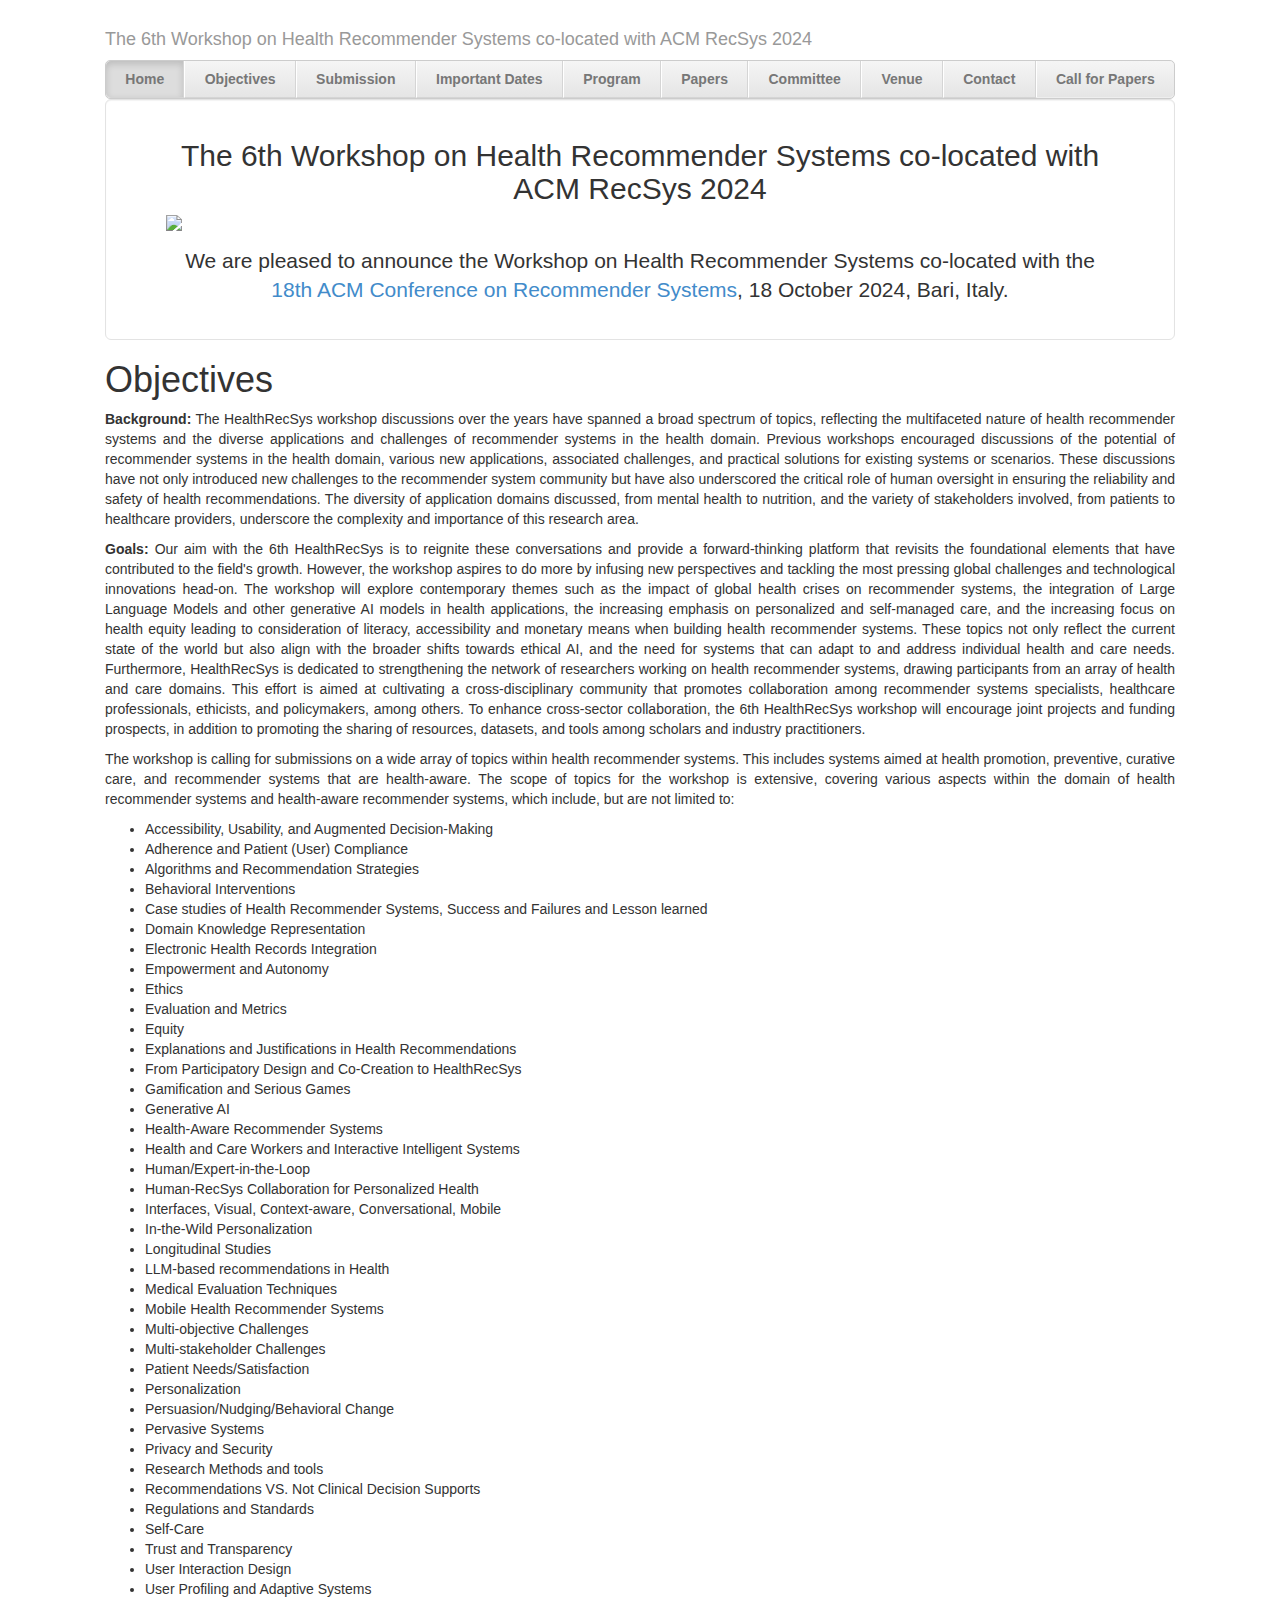
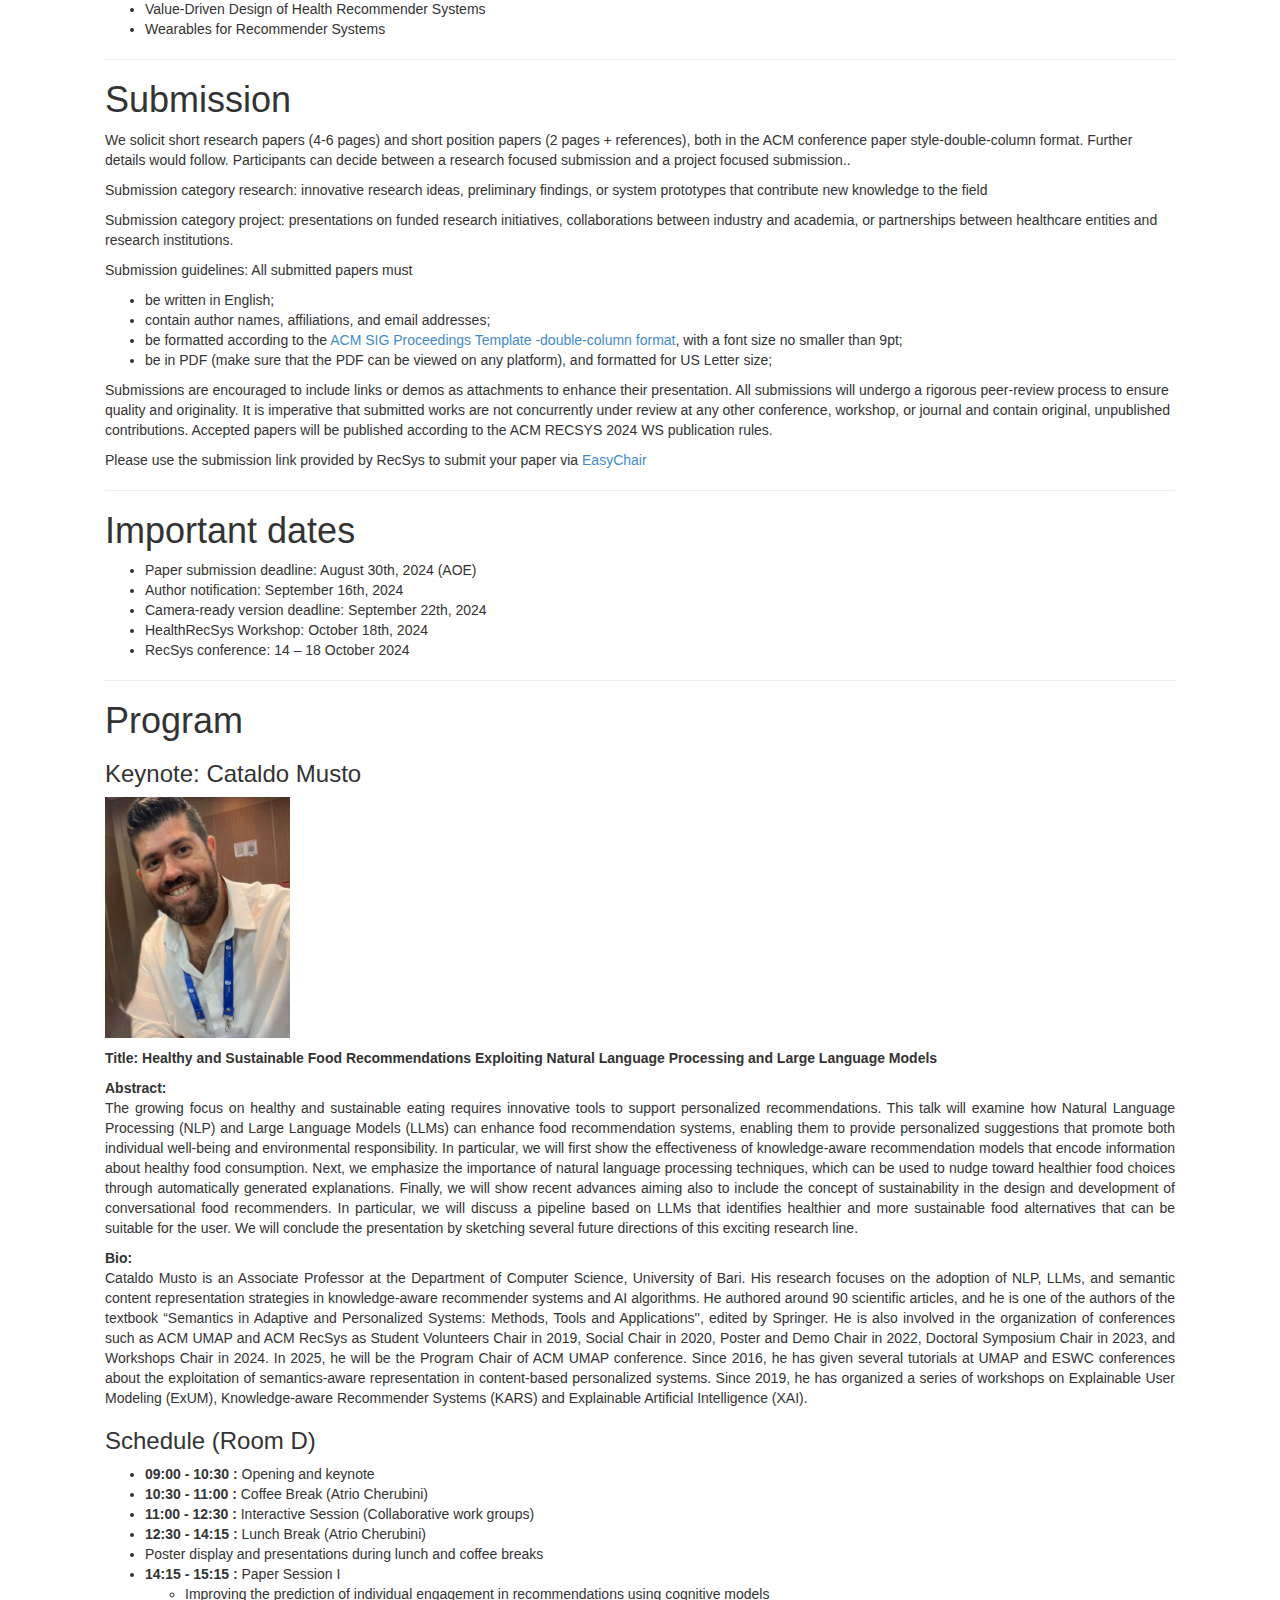
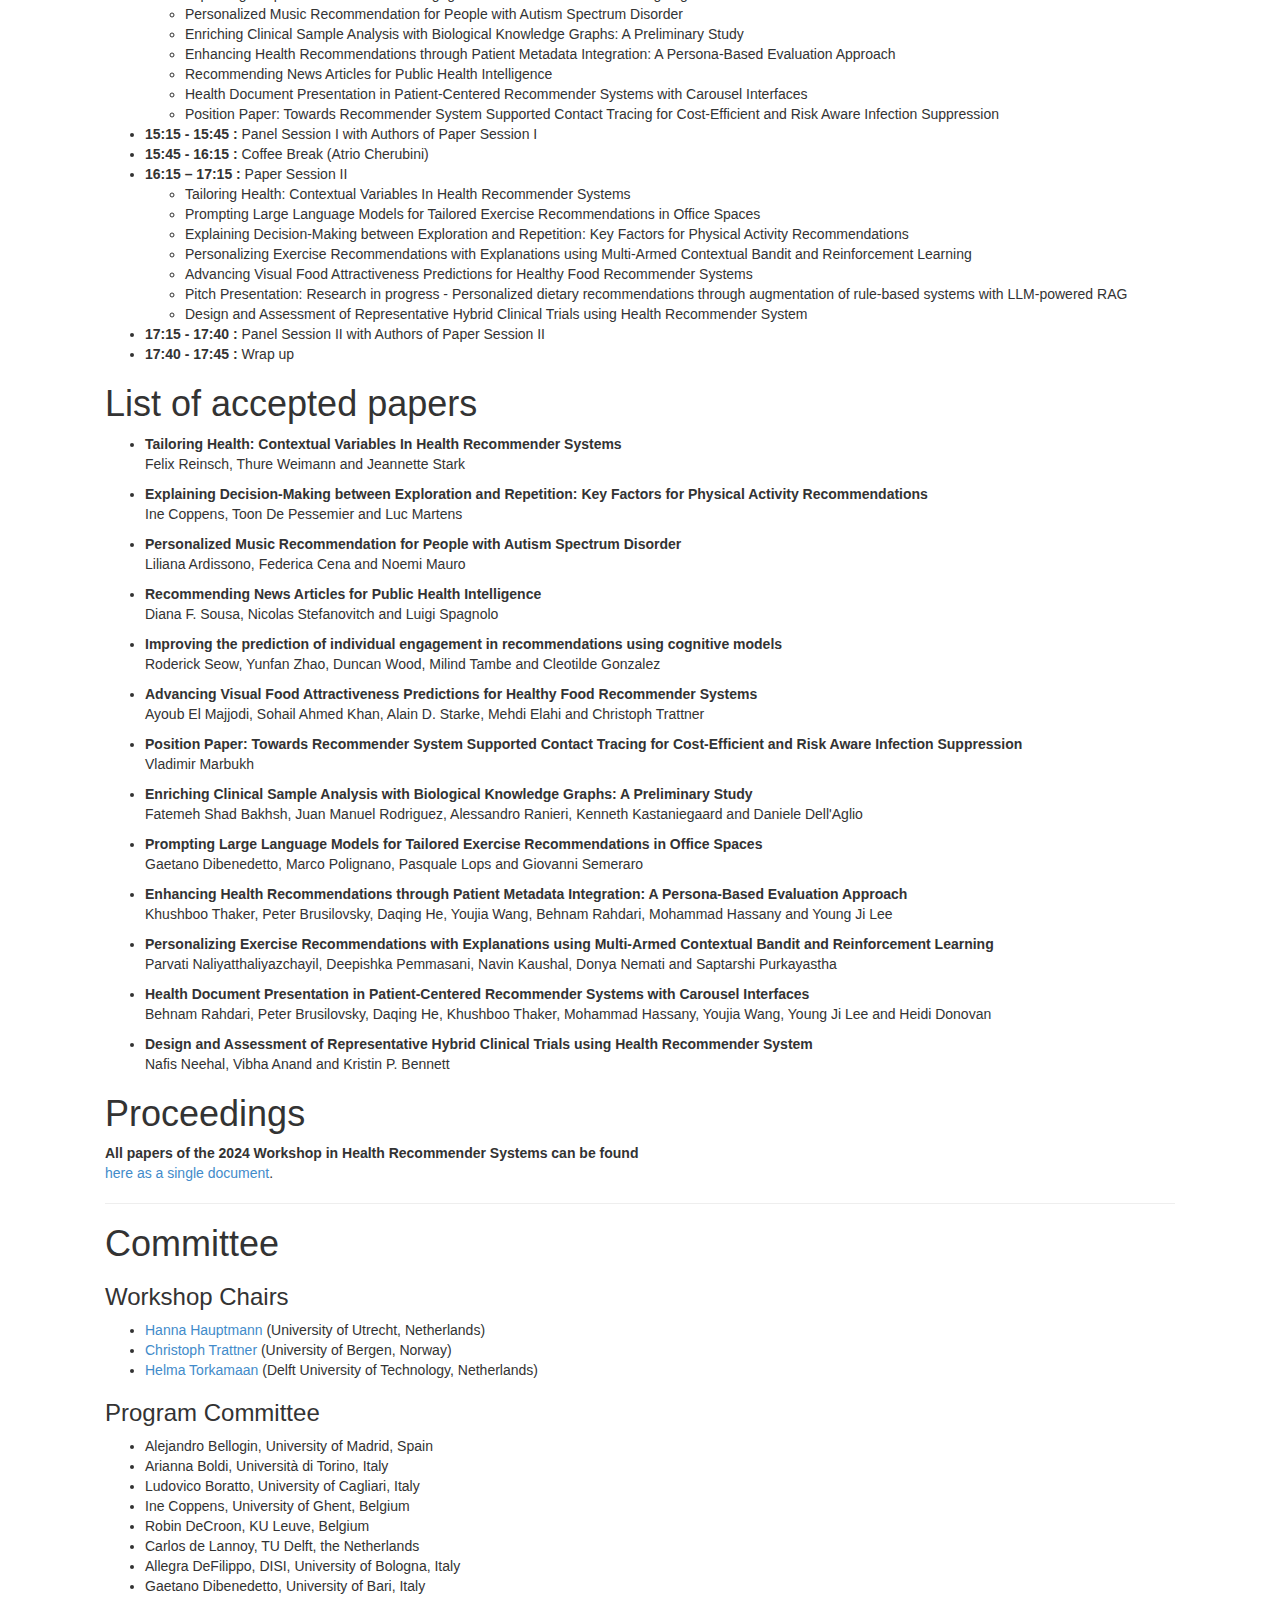
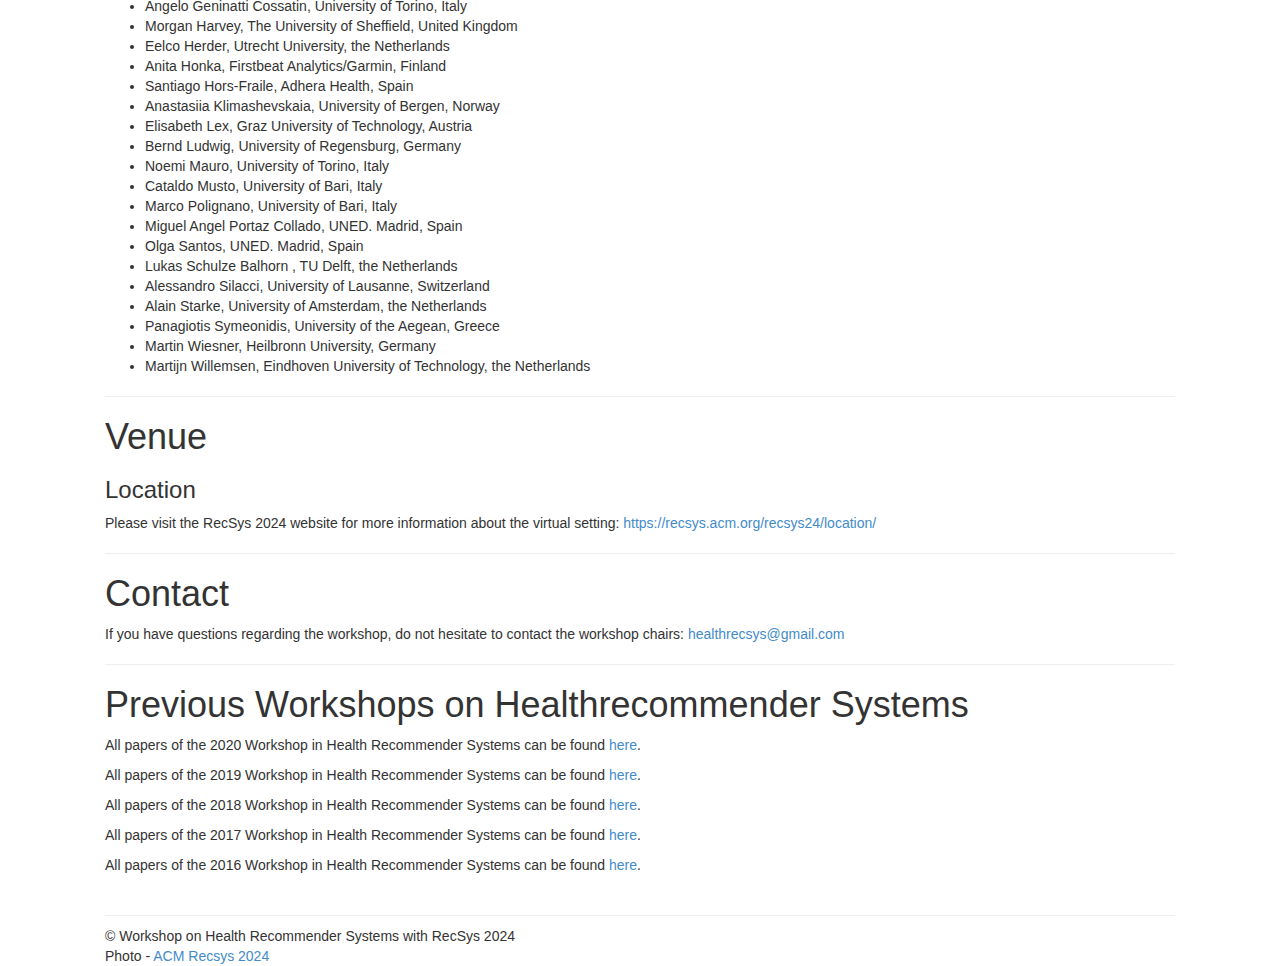
==== index.html @ e834e9e1 "Update index.html" ====
<!DOCTYPE html>
<html lang="en">
   <head>
      <meta charset="utf-8">
      <meta http-equiv="X-UA-Compatible" content="IE=edge">
      <meta name="viewport" content="width=device-width, initial-scale=1">
      <meta name="description" content="HealthRecSys 2024 - The 6th Workshop on Health Recommender Systems co-located with ACM RecSys 2024">
      <meta name="author" content="HealthRecSys">
      <meta name="google-site-verification" content="OldOpAmQQCgt_i5fADDaHt4bgegDdPH07matgNognD8" />
      <link rel="shortcut icon" href="https://recsys.acm.org/wp-content/themes/primo-wp/favicon.ico">
      <title>The 6th Workshop on Health Recommender Systems co-located with ACM RecSys 2024</title>
      <!-- Bootstrap core CSS -->
      <link href="css/bootstrap.min.css" rel="stylesheet">
      <!-- Custom styles for this template -->
      <link href="justified-nav.css" rel="stylesheet">
      <!-- Just for debugging purposes. Don't actually copy this line! -->
      <!--[if lt IE 9]><script src="../../assets/js/ie8-responsive-file-warning.js"></script><![endif]-->
      <!-- HTML5 shim and Respond.js IE8 support of HTML5 elements and media queries -->
      <!--[if lt IE 9]>
      <script src="https://oss.maxcdn.com/libs/html5shiv/3.7.0/html5shiv.js"></script>
      <script src="https://oss.maxcdn.com/libs/respond.js/1.4.2/respond.min.js"></script>
      <![endif]-->
   </head>
   <body>
      <div class="container">
         <div class="masthead">
            <h4 class="text-muted">The 6th Workshop on Health Recommender Systems co-located with ACM RecSys 2024</h4>

            <ul class="nav nav-justified">
               <li class="active"><a href="#">Home</a></li>
               <li><a href="#objectives">Objectives</a></li>
               <!-- <li><a href="#programm">Programm</a></li> -->
               <li><a href="#submission">Submission</a></li>
               <li><a href="#dates">Important&nbsp;Dates</a></li>
               <li><a href="#program">Program</a></li>
               <li><a href="#papers">Papers</a></li>
               <li><a href="#committee">Committee</a></li>
               <li><a href="#venue">Venue</a></li>
               <li><a href="#contact">Contact</a></li>

               <li><a href="healthRecSys_cfp.txt">Call&nbsp;for&nbsp;Papers</a></li>
            </ul>
         </div>
         <div class="well jumbotron">
            <h2>The 6th Workshop on Health Recommender Systems co-located with ACM RecSys 2024</h2>
            <p><img height="250" class="img-responsive" src="https://recsys.acm.org/wp-content/uploads/2016/10/RecSysBanner_1000_360.jpg" /></p>
            <p class="lead">We are pleased to announce the Workshop on Health Recommender Systems co-located with the <a href="https://recsys.acm.org/recsys24/" target="_blank">18th ACM Conference on Recommender Systems</a>, 18 October 2024, Bari, Italy.</p>
         </div>
         <a id="objectives"></a> 
         <h1>Objectives</h1>
         <div class="text-justify"
         <p>
            <b>Background:</b> The HealthRecSys workshop discussions over the years have spanned a broad spectrum of topics, reflecting the multifaceted nature of health recommender systems and the diverse applications and challenges of recommender systems in the health domain. Previous workshops encouraged discussions of the potential of recommender systems in the health domain, various new applications, associated challenges, and practical solutions for existing systems or scenarios. These discussions have not only introduced new challenges to the recommender system community but have also underscored the critical role of human oversight in ensuring the reliability and safety of health recommendations. The diversity of application domains discussed, from mental health to nutrition, and the variety of stakeholders involved, from patients to healthcare providers, underscore the complexity and importance of this research area.
             </p>
           <p> <b>Goals:</b> Our aim with the 6th HealthRecSys is to reignite these conversations and provide a forward-thinking platform that revisits the foundational elements that have contributed to the field's growth. However, the workshop aspires to do more by infusing new perspectives and tackling the most pressing global challenges and technological innovations head-on. The workshop will explore contemporary themes such as the impact of global health crises on recommender systems, the integration of Large Language Models and other generative AI models in health applications, the increasing emphasis on personalized and self-managed care, and the increasing focus on health equity leading to consideration of literacy, accessibility and monetary means when building health recommender systems. These topics not only reflect the current state of the world but also align with the broader shifts towards ethical AI, and the need for systems that can adapt to and address individual health and care needs. Furthermore, HealthRecSys is dedicated to strengthening the network of researchers working on health recommender systems, drawing participants from an array of health and care domains. This effort is aimed at cultivating a cross-disciplinary community that promotes collaboration among recommender systems specialists, healthcare professionals, ethicists, and policymakers, among others. To enhance cross-sector collaboration, the 6th HealthRecSys workshop will encourage joint projects and funding prospects, in addition to promoting the sharing of resources, datasets, and tools among scholars and industry practitioners.</p>

         <p>The workshop is calling for submissions on a wide array of topics within health recommender systems. This includes systems aimed at health promotion, preventive, curative care, and recommender systems that are health-aware. The scope of topics for the workshop is extensive, covering various aspects within the domain of health recommender systems and health-aware recommender systems, which include, but are not limited to:</p>
           </div>
         <ul>
            <li>Accessibility, Usability, and Augmented Decision-Making</li>
            <li>Adherence and Patient (User) Compliance</li>
            <li>Algorithms and Recommendation Strategies</li>
            <li>Behavioral Interventions</li>
            <li>Case studies of Health Recommender Systems, Success and Failures and Lesson learned</li>
            <li>Domain Knowledge Representation</li>
            <li>Electronic Health Records Integration</li>
            <li>Empowerment and Autonomy</li>
            <li>Ethics</li>
            <li>Evaluation and Metrics</li>
            <li>Equity</li>
            <li>Explanations and Justifications in Health Recommendations</li>
            <li>From Participatory Design and Co-Creation to HealthRecSys</li>
            <li>Gamification and Serious Games</li>
            <li>Generative AI</li>
            <li>Health-Aware Recommender Systems</li>
            <li>Health and Care Workers and Interactive Intelligent Systems</li>
            <li>Human/Expert-in-the-Loop</li>
            <li>Human-RecSys Collaboration for Personalized Health</li>
            <li>Interfaces, Visual, Context-aware, Conversational, Mobile</li>
            <li>In-the-Wild Personalization</li>
            <li>Longitudinal Studies</li>
            <li>LLM-based recommendations in Health</li>
            <li>Medical Evaluation Techniques</li>
            <li>Mobile Health Recommender Systems</li>
            <li>Multi-objective Challenges</li>
            <li>Multi-stakeholder Challenges</li>
            <li>Patient Needs/Satisfaction</li>
            <li>Personalization</li>
            <li>Persuasion/Nudging/Behavioral Change</li>
            <li>Pervasive Systems</li>
            <li>Privacy and Security</li>
            <li>Research Methods and tools</li>
            <li>Recommendations VS. Not Clinical Decision Supports</li>
            <li>Regulations and Standards</li>
            <li>Self-Care</li>
            <li>Trust and Transparency</li>
            <li>User Interaction Design</li>
            <li>User Profiling and Adaptive Systems</li>
            <li>Value-Driven Design of Health Recommender Systems</li>
            <li>Wearables for Recommender Systems</li>
        </ul>

         </p>
         <hr>
         <a id="submission"></a> 
         <h1>Submission</h1>
         <p>We solicit short research papers (4-6 pages) and short position papers (2 pages + references), both in the ACM conference paper style-double-column format. Further details would follow. Participants can decide between a research focused submission and a project focused submission..
         </p>
         <p>Submission category research: innovative research ideas, preliminary findings, or system prototypes that contribute new knowledge to the field</p>
         <p>Submission category project: presentations on funded research initiatives, collaborations between industry and academia, or partnerships between healthcare entities and research institutions.</p>

         <p>Submission guidelines: All submitted papers must
         <ul>
            <li>be written in English;
            <li>contain author names, affiliations, and email addresses;
            <li>be formatted according to the <a href="https://www.acm.org/publications/proceedings-template">ACM SIG Proceedings Template -double-column format</a>,  with a font size no smaller than 9pt;
            <li>be in PDF (make sure that the PDF can be viewed on any platform), and formatted for US Letter size;
         </ul>
         </p>
         <p>
            Submissions are encouraged to include links or demos as attachments to enhance their presentation. All submissions will undergo a rigorous peer-review process to ensure quality and originality. It is imperative that submitted works are not concurrently under review at any other conference, workshop, or journal and contain original, unpublished contributions. Accepted papers will be published according to the ACM RECSYS 2024 WS publication rules.</p>
            Please use the submission link provided by RecSys to submit your paper via <a href="https://easychair.org/my/conference?conf=recsys2024workshops">EasyChair</a> 
            <!--he Workshop proceedings will be submitted to CEUR-WS.</p>
               <p>Please use the workshop's <a href=" https://easychair.org/conferences/?conf=healthrecsys18">EasyChair submission page</a> for submitting your paper.</p>
               <p><b>A few remarks:</b>
               <ol>
               <li>The title of the paper, authors, and the author order cannot be changed after the acceptance
               <li>Major changes to the text of the reviewed and accepted papers are not permitted after the review
               <li>At least one of the authors should participate in the workshop, register in the RecSys conference, and personally present the paper in the workshop.
               </ol-->
         </p>
         <hr>
         <a id="dates"></a> 
         <h1>Important dates</h1>
         <p>
         <ul>
            <li>Paper submission deadline: August 30th, 2024  (AOE)
            <li>Author notification: September 16th, 2024
            <li>Camera-ready version deadline: September 22th, 2024
            <li>HealthRecSys Workshop: October 18th, 2024
            <!-- <li>Paper submission deadline: <strike>July 13th, 2024</strike>July 29th, 2024
            <li>Author notification: <strike>August 6th, 2024</strike> August 16th, 2024
            <li>Camera-ready version deadline: September 3rd, 2024
            <li>HealthRecSys Workshop: September 26th, 2024 -->
            <li>RecSys conference: 14 – 18 October 2024
         </ul>
         <hr>
         <a id="program"></a>
   
         <h1>Program</h1>
              
         <h3 id="keynote">Keynote: Cataldo Musto</h3>
         <img src="me.png" width="185">
         <p>  </p>
         <p><b>Title: Healthy and Sustainable Food Recommendations Exploiting Natural Language Processing and Large Language Models</b></p>
         <p>  </p>
                  <div class="text-justify"

         <p><b>Abstract:</b><br>
            The growing focus on healthy and sustainable eating requires innovative tools to support personalized recommendations. This talk will examine how Natural Language Processing (NLP) and Large Language Models (LLMs) can enhance food recommendation systems, enabling them to provide personalized suggestions that promote both individual well-being and environmental responsibility. In particular, we will first show the effectiveness of knowledge-aware recommendation models that encode information about healthy food consumption. Next, we emphasize the importance of natural language processing techniques, which can be used to nudge toward healthier food choices through automatically generated explanations. Finally, we will show recent advances aiming also to include the concept of sustainability in the design and development of conversational food recommenders. In particular, we will discuss a pipeline based on LLMs that identifies healthier and more sustainable food alternatives that can be suitable for the user. We will conclude the presentation by sketching several future directions of this exciting research line.
         </p>
         <p>  </p>
         <p><b>Bio:</b><br>
            Cataldo Musto is an Associate Professor at the Department of Computer Science, University of Bari. His research focuses on the adoption of NLP, LLMs, and semantic content representation strategies in knowledge-aware recommender systems and AI algorithms. He authored around 90 scientific articles, and he is one of the authors of the textbook “Semantics in Adaptive and Personalized Systems: Methods, Tools and Applications'', edited by Springer. He is also involved in the organization of conferences such as ACM UMAP and ACM RecSys as Student Volunteers Chair in 2019, Social Chair in 2020, Poster and Demo Chair in 2022, Doctoral Symposium Chair in 2023, and Workshops Chair in 2024. In 2025, he will be the Program Chair of ACM UMAP conference. Since 2016, he has given several tutorials at UMAP and ESWC conferences about the exploitation of semantics-aware representation in content-based personalized systems. Since 2019, he has organized a series of workshops on Explainable User Modeling (ExUM), Knowledge-aware Recommender Systems (KARS) and Explainable Artificial Intelligence (XAI).
         </p>
                  </div>
         <p>
         <h3>Schedule (Room D)</h3>
         </p>
<ul>
    <li><strong>09:00 - 10:30 :</strong> Opening and keynote</li>
    <li><strong>10:30 - 11:00 :</strong> Coffee Break (Atrio Cherubini)</li>
    <li><strong>11:00 - 12:30 :</strong> Interactive Session (Collaborative work groups)</li>
    <li><strong>12:30 - 14:15 :</strong> Lunch Break (Atrio Cherubini)</li>
    <li>Poster display and presentations during lunch and coffee breaks</li>
    <li><strong>14:15 - 15:15 :</strong> Paper Session I
        <ul>
            <li>Improving the prediction of individual engagement in recommendations using cognitive models </li>
            <li>Personalized Music Recommendation for People with Autism Spectrum Disorder </li>
            <li>Enriching Clinical Sample Analysis with Biological Knowledge Graphs: A Preliminary Study </li>
            <li>Enhancing Health Recommendations through Patient Metadata Integration: A Persona-Based Evaluation Approach</li>
            <li>Recommending News Articles for Public Health Intelligence </li>
            <li>Health Document Presentation in Patient-Centered Recommender Systems with Carousel Interfaces </li>
            <li>Position Paper: Towards Recommender System Supported Contact Tracing for Cost-Efficient and Risk Aware Infection Suppression</li>
        </ul>
    </li>
    <li><strong>15:15 - 15:45 :</strong> Panel Session I with Authors of Paper Session I</li>
    <li><strong>15:45 - 16:15 :</strong> Coffee Break (Atrio Cherubini)</li>
    <li><strong>16:15 – 17:15 :</strong> Paper Session II
        <ul>
            <li>Tailoring Health: Contextual Variables In Health Recommender Systems </li>
            <li>Prompting Large Language Models for Tailored Exercise Recommendations in Office Spaces </li>
            <li>Explaining Decision-Making between Exploration and Repetition: Key Factors for Physical Activity Recommendations </li>
            <li>Personalizing Exercise Recommendations with Explanations using Multi-Armed Contextual Bandit and Reinforcement Learning </li>
            <li>Advancing Visual Food Attractiveness Predictions for Healthy Food Recommender Systems</li>
            <li>Pitch Presentation: Research in progress - Personalized dietary recommendations through augmentation of rule-based systems with LLM-powered RAG </li>
            <li>Design and Assessment of Representative Hybrid Clinical Trials using Health Recommender System </li>
        </ul>
    </li>
    <li><strong>17:15 - 17:40 :</strong> Panel Session II with Authors of Paper Session II</li>
    <li><strong>17:40 - 17:45 :</strong> Wrap up</li>
</ul>
         <a id="papers"></a> 
         <p>
         <h1>List of accepted papers</h1>
       <ul>
<li><b>Tailoring Health: Contextual Variables In Health Recommender Systems</b> <p>Felix Reinsch, Thure Weimann and Jeannette Stark </p></li>
<li><b>Explaining Decision-Making between Exploration and Repetition: Key Factors for Physical Activity Recommendations</b> <p>Ine Coppens, Toon De Pessemier and Luc Martens </p></li>
<li><b>Personalized Music Recommendation for People with Autism Spectrum Disorder</b> <p>Liliana Ardissono, Federica Cena and Noemi Mauro </p></li>
<li><b>Recommending News Articles for Public Health Intelligence</b> <p>Diana F. Sousa, Nicolas Stefanovitch and Luigi Spagnolo </p></li>
<li><b>Improving the prediction of individual engagement in recommendations using cognitive models</b> <p>Roderick Seow, Yunfan Zhao, Duncan Wood, Milind Tambe and Cleotilde Gonzalez </p></li>
<li><b>Advancing Visual Food Attractiveness Predictions for Healthy Food Recommender Systems</b> <p>Ayoub El Majjodi, Sohail Ahmed Khan, Alain D. Starke, Mehdi Elahi and Christoph Trattner </p></li>
<li><b>Position Paper: Towards Recommender System Supported Contact Tracing for Cost-Efficient and Risk Aware Infection Suppression</b> <p>Vladimir Marbukh </p></li>
<li><b>Enriching Clinical Sample Analysis with Biological Knowledge Graphs: A Preliminary Study</b> <p>Fatemeh Shad Bakhsh, Juan Manuel Rodriguez, Alessandro Ranieri, Kenneth Kastaniegaard and Daniele Dell'Aglio </p></li>
<li><b>Prompting Large Language Models for Tailored Exercise Recommendations in Office Spaces</b> <p>Gaetano Dibenedetto, Marco Polignano, Pasquale Lops and Giovanni Semeraro </p></li>
<li><b>Enhancing Health Recommendations through Patient Metadata Integration: A Persona-Based Evaluation Approach</b> <p>Khushboo Thaker, Peter Brusilovsky, Daqing He, Youjia Wang, Behnam Rahdari, Mohammad Hassany and Young Ji Lee </p></li>
<li><b>Personalizing Exercise Recommendations with Explanations using Multi-Armed Contextual Bandit and Reinforcement Learning</b> <p>Parvati Naliyatthaliyazchayil, Deepishka Pemmasani, Navin Kaushal, Donya Nemati and Saptarshi Purkayastha </p></li>
<li><b>Health Document Presentation in Patient-Centered Recommender Systems with Carousel Interfaces</b> <p>Behnam Rahdari, Peter Brusilovsky, Daqing He, Khushboo Thaker, Mohammad Hassany, Youjia Wang, Young Ji Lee and Heidi Donovan </p></li>
<li><b>Design and Assessment of Representative Hybrid Clinical Trials using Health Recommender System</b> <p>Nafis Neehal, Vibha Anand and Kristin P. Bennett </p></li>

</ul>   
      
         <p>
            </p>
         <h1>Proceedings</h1>
         </p>
         <b>All papers of the 2024 Workshop in Health Recommender Systems can be found</b> 
            
<!--             <a href="http://ceur-ws.org/Vol-2684/">here</a>.</p> -->

         <p>
<!--             as well as  -->
            <a href="https://drive.google.com/file/d/1oo9gxpqgcYV0p5UiQA4DMxysetpeNtOu/view">here as a single document</a>.</p>
         
        
         <hr>
         <a id="committee"></a> 
         <h1>Committee</h1>
         <h3>Workshop Chairs</h3>
         <ul>
            <li><a href="https://www.uu.nl/medewerkers/HJHauptmann" target="_blank">Hanna Hauptmann</a> (University of Utrecht, Netherlands)</li>
            <li><a href="http://christophtrattner.info/" target="_blank">Christoph Trattner</a> (University of Bergen, Norway)</li>
            <li><a href="http://torkamaan.eu" target="_blank">Helma Torkamaan</a> (Delft University of Technology, Netherlands)</li>
         </ul>
     
         <h3>Program Committee</h3>
<!--          <p>tba</p> -->
         <ul>
<li>Alejandro Bellogin, University of Madrid, Spain  </li> 
<li>Arianna Boldi, Università di Torino, Italy  </li> 
<li>Ludovico Boratto, University of Cagliari, Italy  </li> 
<li>Ine Coppens, University of Ghent, Belgium  </li> 
<li>Robin DeCroon, KU Leuve, Belgium   </li> 
<li> Carlos de Lannoy, TU Delft, the Netherlands</li>
<li>Allegra DeFilippo, DISI, University of Bologna, Italy </li> 
<li>Gaetano Dibenedetto, University of Bari, Italy</li>
<li>Angelo Geninatti Cossatin, University of Torino, Italy</li>
<li>Morgan Harvey, The University of Sheffield, United Kingdom</li> 
<li>Eelco Herder, Utrecht University, the Netherlands  </li> 
<li>Anita Honka, Firstbeat Analytics/Garmin, Finland   </li> 
<li>Santiago Hors-Fraile, Adhera Health, Spain   </li> 
<li>Anastasiia Klimashevskaia, University of Bergen, Norway  </li> 
<li>Elisabeth Lex, Graz University of Technology, Austria </li> 
<li>Bernd Ludwig, University of Regensburg, Germany  </li> 
<li>Noemi Mauro, University of Torino, Italy  </li> 
<li>Cataldo Musto, University of Bari, Italy  </li> 
<li>Marco Polignano, University of Bari, Italy  </li> 
<li>Miguel Angel Portaz Collado, UNED. Madrid, Spain </li> 
<li>Olga Santos, UNED. Madrid, Spain   </li> 
<li> Lukas Schulze Balhorn	, TU Delft, the Netherlands</li>
            <li>Alessandro Silacci, University of Lausanne, Switzerland</li>
<li>Alain Starke, University of Amsterdam, the Netherlands </li> 
<li>Panagiotis Symeonidis, University of the Aegean, Greece </li> 
<li>Martin Wiesner, Heilbronn University, Germany   </li> 
<li>Martijn Willemsen, Eindhoven University of Technology, the Netherlands</li>
         </ul> 
         <hr>
         <a id="venue"></a> 
         <h1>Venue</h1>
         <h3>Location</h3>
         Please visit the RecSys 2024 website for more information about the virtual setting: <a href="https://recsys.acm.org/recsys24/location/" target="_blank">https://recsys.acm.org/recsys24/location/</a>
         <hr>
         <a id="contact"></a> 
         <h1>Contact</h1>
         <p>If you have questions regarding the workshop, do not hesitate to contact the workshop chairs: <a href="mailto:healthrecsys@gmail.com">healthrecsys@gmail.com</a></p>
         <hr>
      
         <h1>Previous Workshops on Healthrecommender Systems</h1>
         <p>All papers of the 2020 Workshop in Health Recommender Systems can be found <a href="https://ceur-ws.org/Vol-2684/">here</a>.</p>
         <p>All papers of the 2019 Workshop in Health Recommender Systems can be found <a href="http://ceur-ws.org/Vol-2439/">here</a>.</p>
         <p>All papers of the 2018 Workshop in Health Recommender Systems can be found <a href="http://ceur-ws.org/Vol-2216/">here</a>.</p>
         <p>All papers of the 2017 Workshop in Health Recommender Systems can be found <a href="http://ceur-ws.org/Vol-1953/">here</a>.</p>
         <p>All papers of the 2016 Workshop in Health Recommender Systems can be found <a href="http://132.199.138.79/healthrecsys/papers/index.html">here</a>.</p>
         <!--Site footer -->
         <div class="footer">
            <div class="pull-left"> &copy; Workshop on Health Recommender Systems with RecSys 2024</br>Photo - <a href="https://recsys.acm.org/recsys20/" target="_blank">ACM Recsys 2024</a></div>
            <div class="pull-right">
               <!--<div>
                  <a href="https://twitter.com/share" class="twitter-share-button"
                  	data-url="http://xxx"
                  	data-text="Check the 1st International Workshop Engendering Health with RecSys co-located with #recsys2016!"
                  	data-via="xxx">Tweet
                  </a>
                  </div>
                  -->
               <div class="fb-like" data-href="http://xxx" data-send="false"
                  data-layout="button_count" data-width="150" data-show-faces="false">
               </div>
               </br>
               <g:plusone data-size="medium" width="150" annotation="inline"></g:plusone>
               </p>
            </div>
         </div>
      </div>
      <!-- Bootstrap core JavaScript
         ================================================== -->
      <!-- Placed at the end of the document so the pages load faster -->
      <div id="fb-root"></div>
      <script>(function(d, s, id) {
         var js, fjs = d.getElementsByTagName(s)[0];
         if (d.getElementById(id)) return;
         js = d.createElement(s); js.id = id;
         js.src = "//connect.facebook.net/en_GB/all.js#xfbml=1&appId=349927541760847";
         fjs.parentNode.insertBefore(js, fjs);
         }(document, 'script', 'facebook-jssdk'));
      </script>
      <script type="text/javascript">
         (function(){var po=document.createElement('script'); po.type='text/javascript'; po.async=true;po.src='https://apis.google.com/js/plusone.js';var s=document.getElementsByTagName('script')[0]; s.parentNode.insertBefore(po,s);})();
      </script>
      <script>!function(d,s,id){var js,fjs=d.getElementsByTagName(s)[0];if(!d.getElementById(id)){js=d.createElement(s);js.id=id;js.src="//platform.twitter.com/widgets.js";fjs.parentNode.insertBefore(js,fjs);}}(document,"script","twitter-wjs");</script>
      <!--	
         <script>
           (function(i,s,o,g,r,a,m){i['GoogleAnalyticsObject']=r;i[r]=i[r]||function(){
           (i[r].q=i[r].q||[]).push(arguments)},i[r].l=1*new Date();a=s.createElement(o),
           m=s.getElementsByTagName(o)[0];a.async=1;a.src=g;m.parentNode.insertBefore(a,m)
           })(window,document,'script','//www.google-analytics.com/analytics.js','ga');
         
           ga('create', 'UA-49522217-1', 'pitt.edu');
           ga('send', 'pageview');
         
         </script>
          -->
   </body>
</html>
---- justified-nav.css ----
body {
  padding-top: 20px;
}

.footer {
  padding-top: 10px;
  padding-bottom: 40px;
  margin-top: 40px;
  border-top: 1px solid #eee;
}

/* Main marketing message and sign up button */
.jumbotron {
  text-align: center;
  background-color: transparent;
}
.jumbotron .btn {
  padding: 10px 10px;
  font-size: 21px;
}

/* Customize the nav-justified links to be fill the entire space of the .navbar */

.nav-justified {
  background-color: #eee;
  border: 1px solid #ccc;
  border-radius: 5px;
}
.nav-justified > li > a {
  padding-top: 8px;
  padding-bottom: 8px;
  margin-bottom: 0;
  font-weight: bold;
  color: #777;
  text-align: center;
  background-color: #e5e5e5; /* Old browsers */
  background-image:    -moz-linear-gradient(top, #f5f5f5 0%, #e5e5e5 100%); /* FF3.6+ */
  background-image: -webkit-gradient(linear, left top, left bottom, color-stop(0%,#f5f5f5), color-stop(100%,#e5e5e5)); /* Chrome,Safari4+ */
  background-image: -webkit-linear-gradient(top, #f5f5f5 0%,#e5e5e5 100%); /* Chrome 10+,Safari 5.1+ */
  background-image:      -o-linear-gradient(top, #f5f5f5 0%,#e5e5e5 100%); /* Opera 11.10+ */
  background-image:         linear-gradient(top, #f5f5f5 0%,#e5e5e5 100%); /* W3C */
  filter: progid:DXImageTransform.Microsoft.gradient( startColorstr='#f5f5f5', endColorstr='#e5e5e5',GradientType=0 ); /* IE6-9 */
  background-repeat: repeat-x; /* Repeat the gradient */
  border-bottom: 1px solid #d5d5d5;
}
.nav-justified > .active > a,
.nav-justified > .active > a:hover,
.nav-justified > .active > a:focus {
  background-color: #ddd;
  background-image: none;
  box-shadow: inset 0 3px 7px rgba(0,0,0,.15);
}
.nav-justified > li:first-child > a {
  border-radius: 5px 5px 0 0;
}
.nav-justified > li:last-child > a {
  border-bottom: 0;
  border-radius: 0 0 5px 5px;
}


@media (min-width: 768px) {
  .nav-justified {
    max-height: 52px;
  }
  .nav-justified > li > a {
    border-right: 1px solid #d5d5d5;
    border-left: 1px solid #fff;
  }
  .nav-justified > li:first-child > a {
    border-left: 0;
    border-radius: 5px 0 0 5px;
  }
  .nav-justified > li:last-child > a {
    border-right: 0;
    border-radius: 0 5px 5px 0;
  }
  .container {
      width: 1100px;
      max-width: 100%; 
    }
}

/* Responsive: Portrait tablets and up */
@media screen and (min-width: 768px) {
  /* Remove the padding we set earlier */
  .masthead,
  .marketing,
  .footer {
    padding-right: 0;
    padding-left: 0;
  }
}
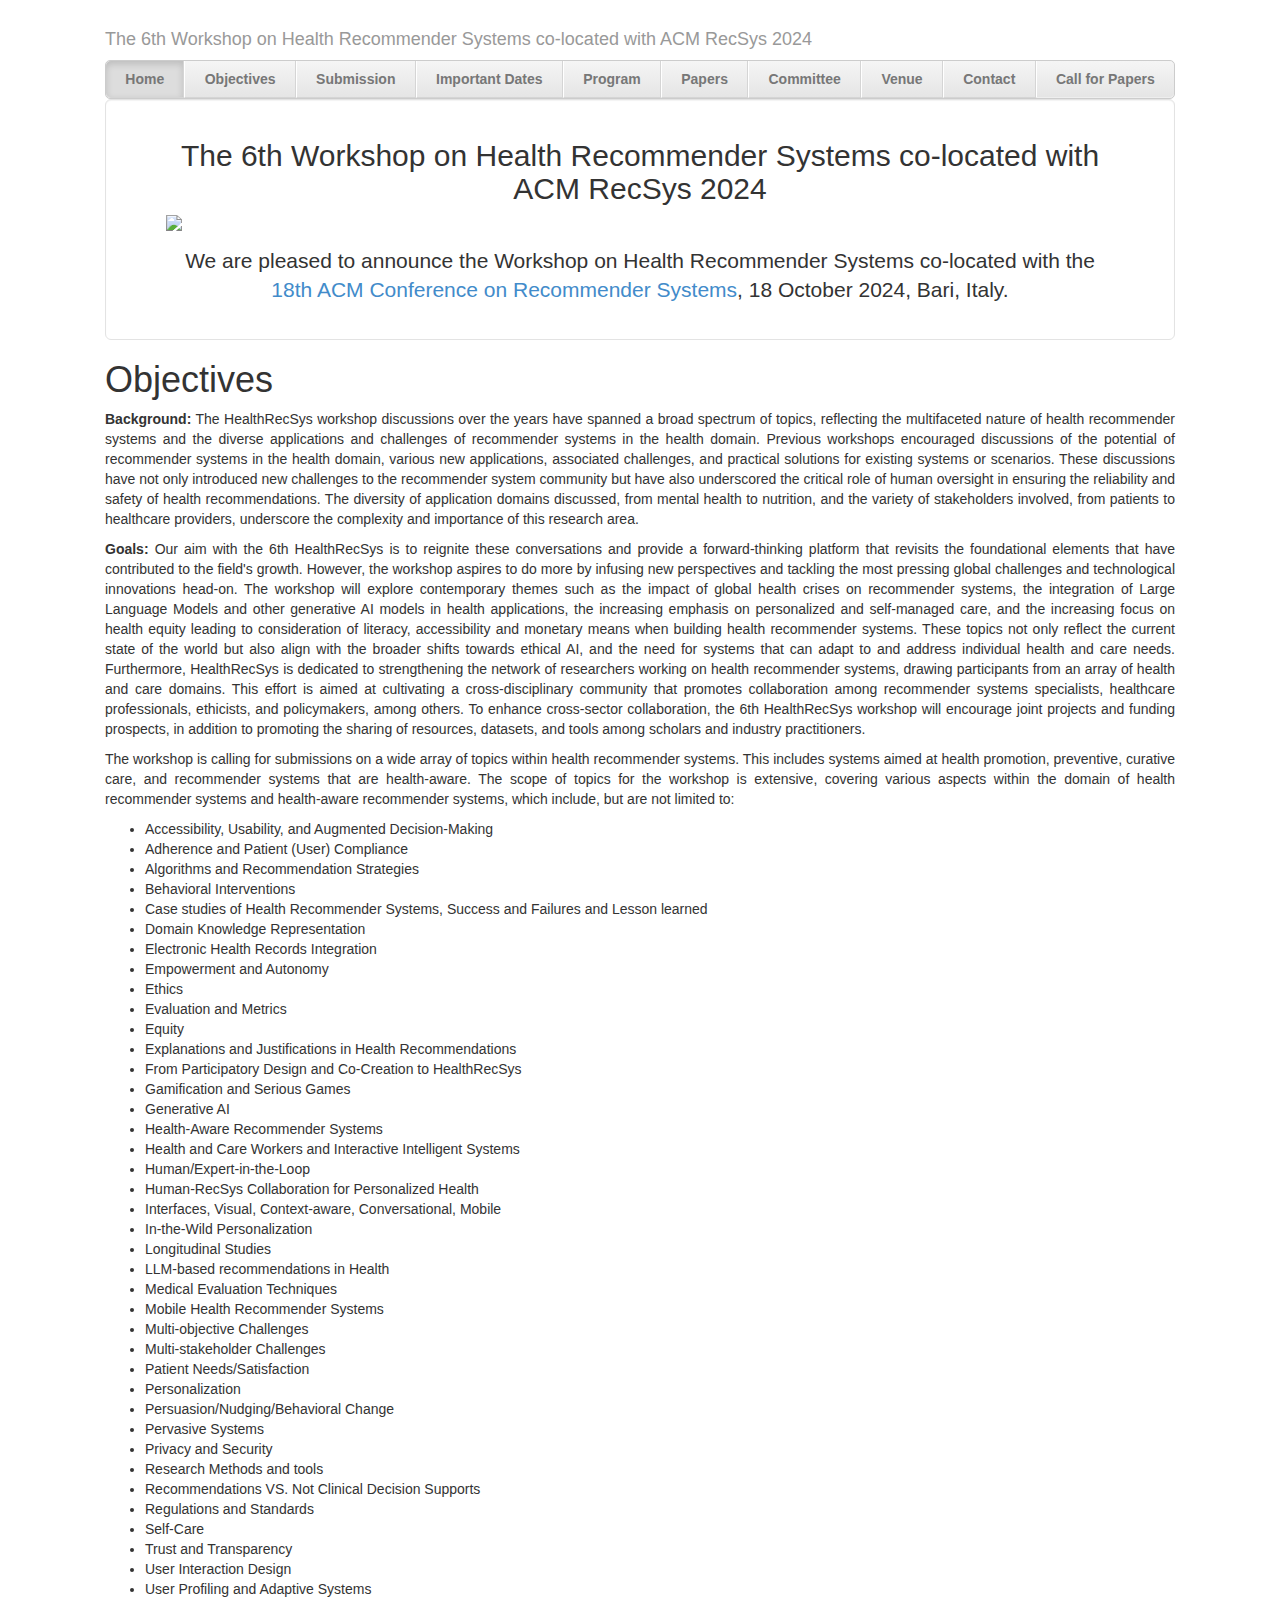
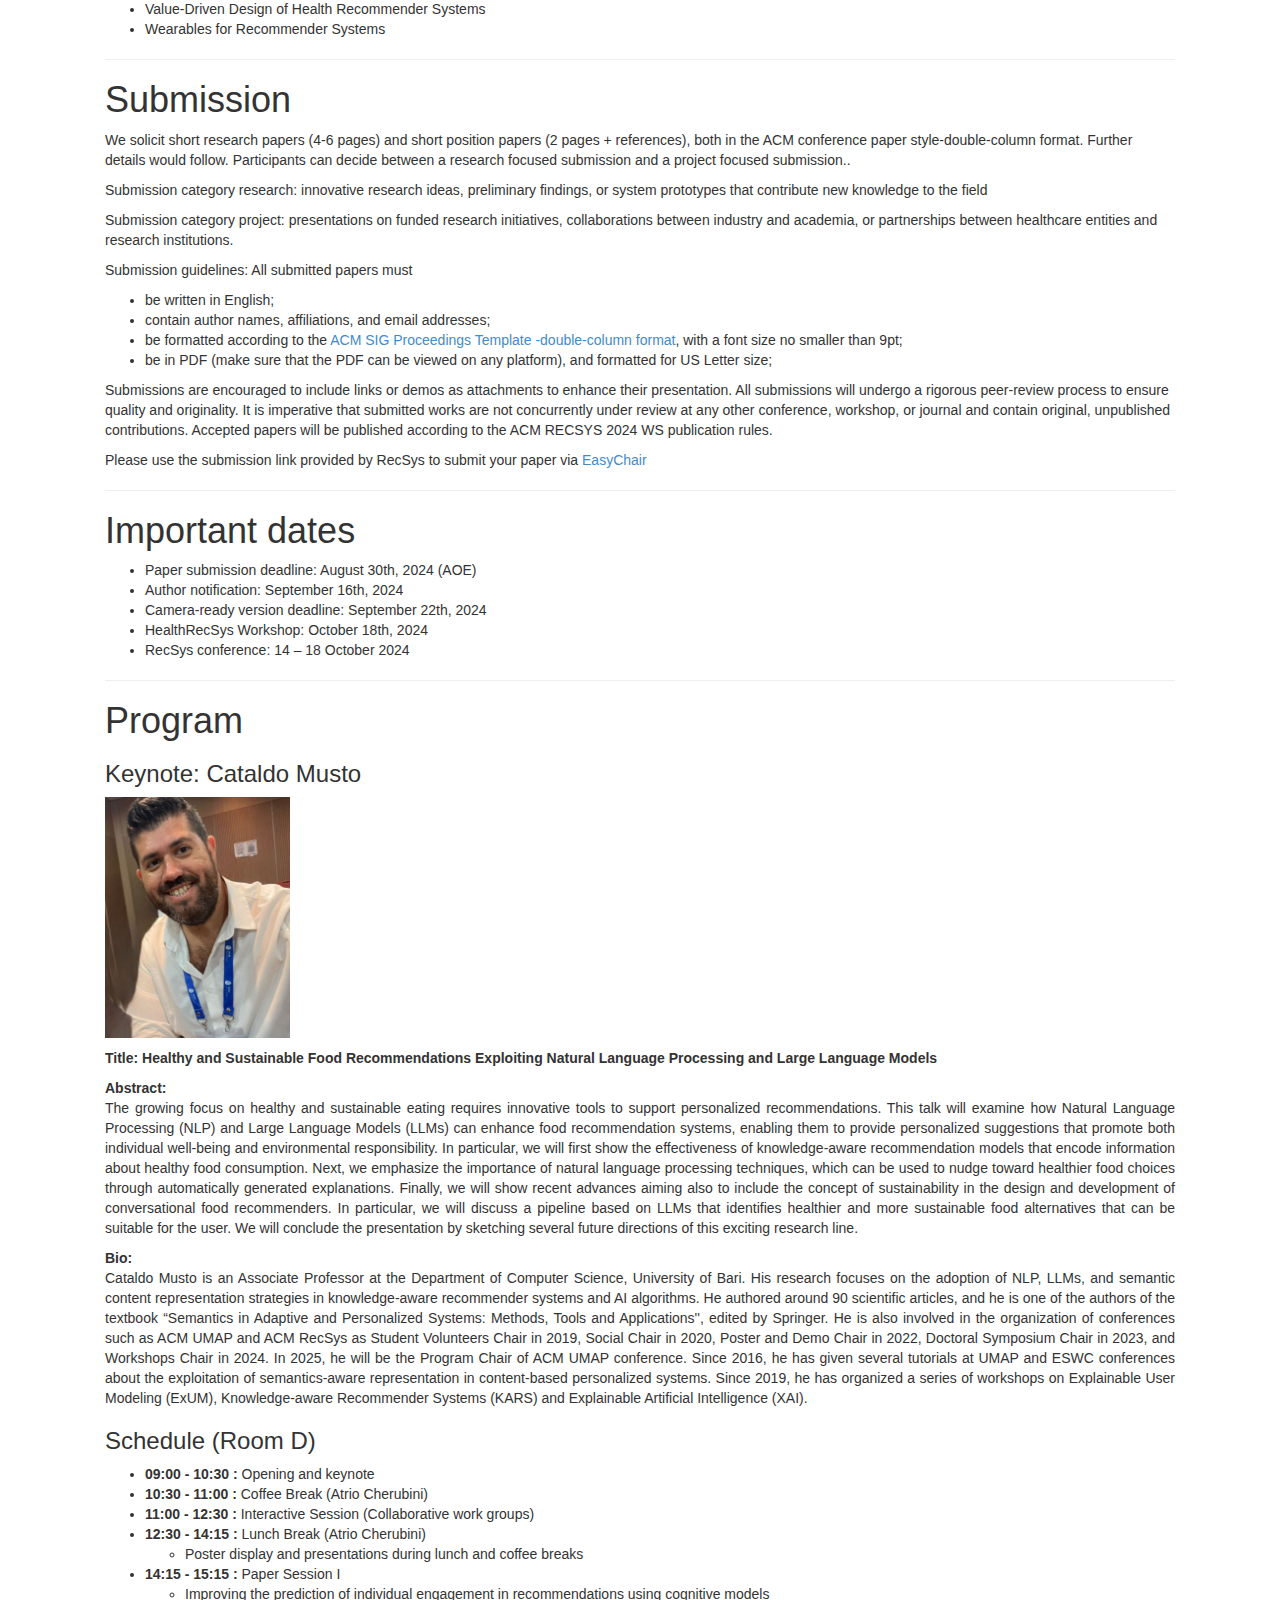
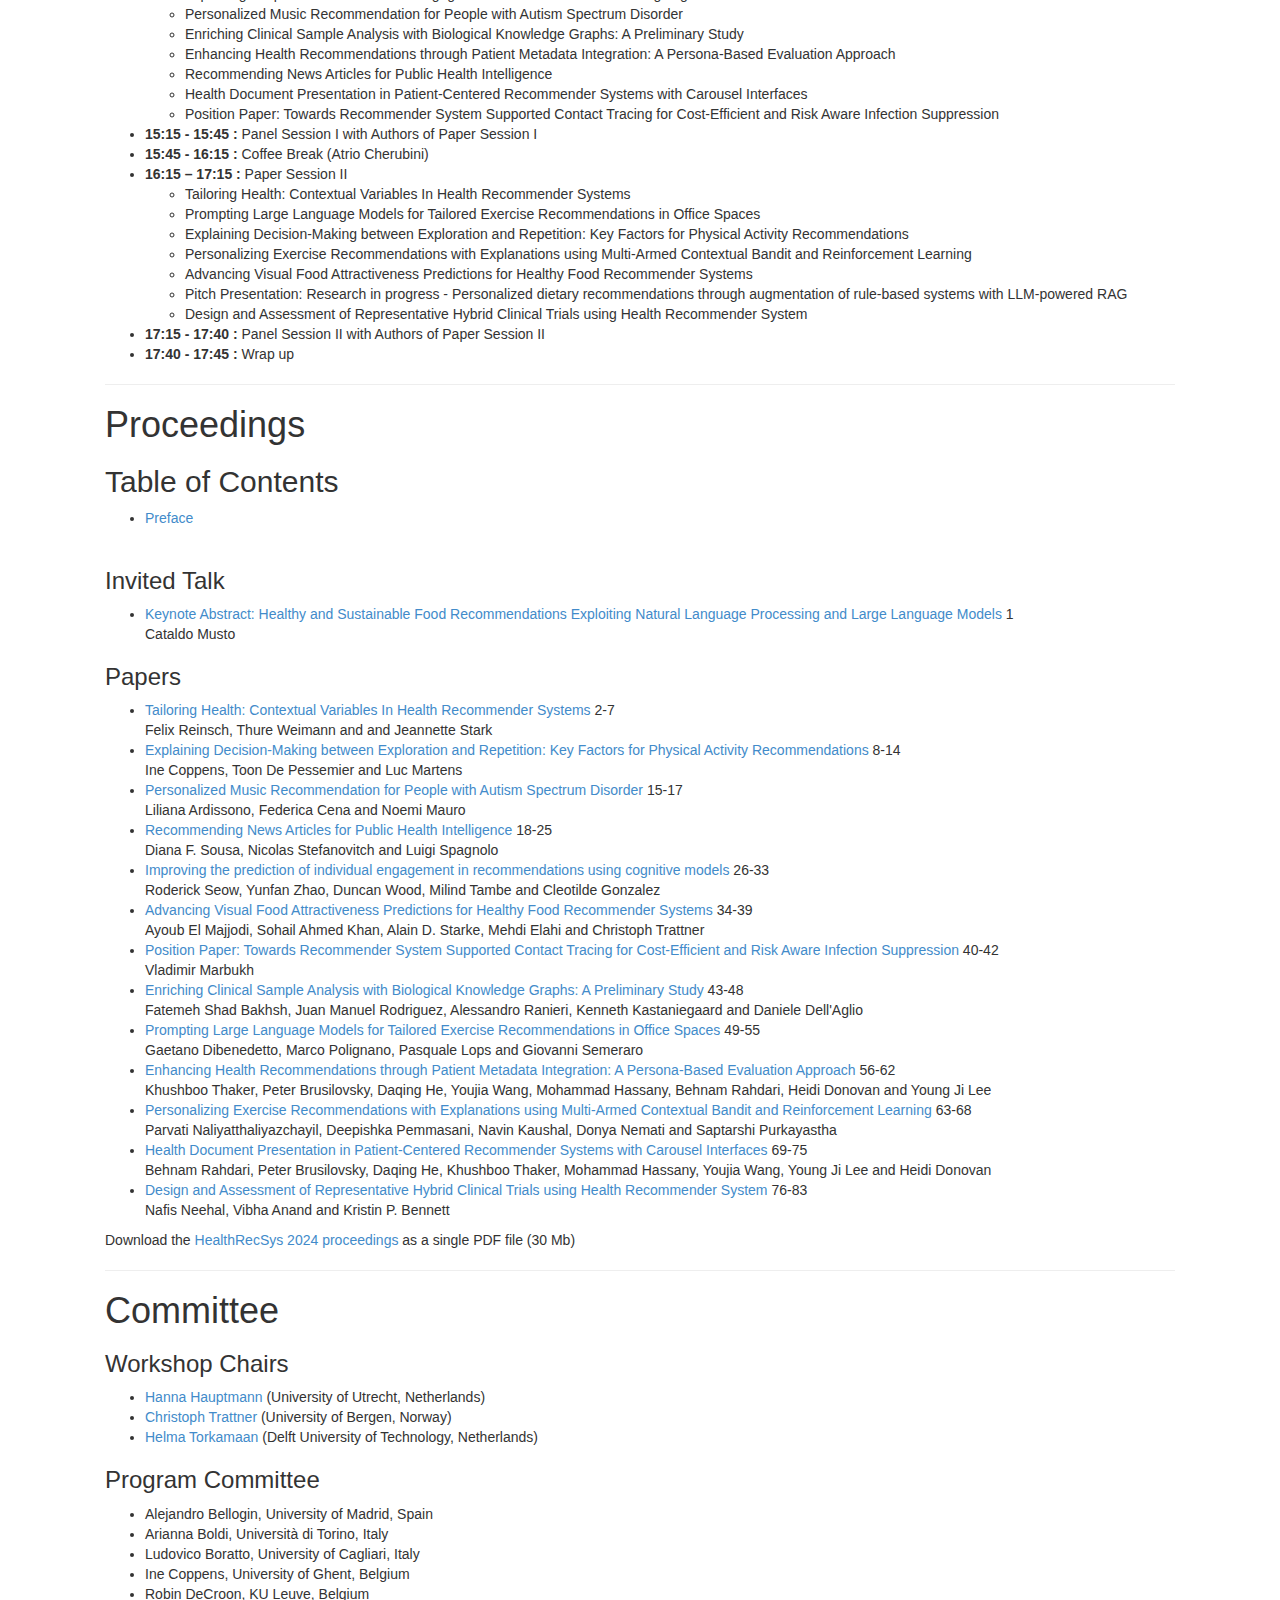
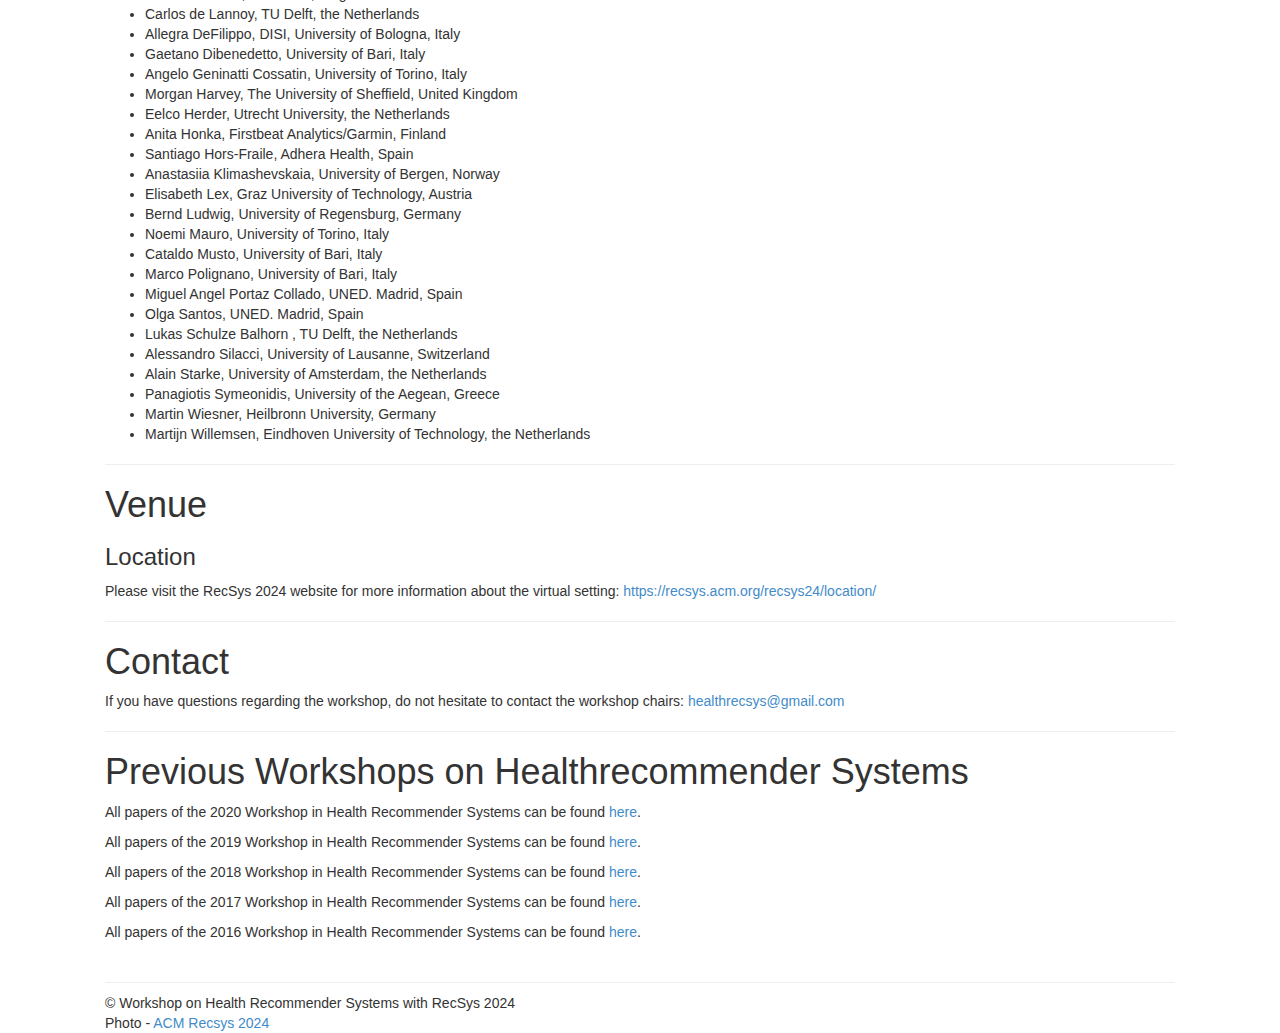
==== commit 0bb3fcba: "Update index.html" ====
--- a/index.html
+++ b/index.html
@@ -158,6 +158,8 @@
 
          <p><b>Abstract:</b><br>
             The growing focus on healthy and sustainable eating requires innovative tools to support personalized recommendations. This talk will examine how Natural Language Processing (NLP) and Large Language Models (LLMs) can enhance food recommendation systems, enabling them to provide personalized suggestions that promote both individual well-being and environmental responsibility. In particular, we will first show the effectiveness of knowledge-aware recommendation models that encode information about healthy food consumption. Next, we emphasize the importance of natural language processing techniques, which can be used to nudge toward healthier food choices through automatically generated explanations. Finally, we will show recent advances aiming also to include the concept of sustainability in the design and development of conversational food recommenders. In particular, we will discuss a pipeline based on LLMs that identifies healthier and more sustainable food alternatives that can be suitable for the user. We will conclude the presentation by sketching several future directions of this exciting research line.
+         
+         </p>
          </p>
          <p>  </p>
          <p><b>Bio:</b><br>
@@ -172,7 +174,7 @@
     <li><strong>10:30 - 11:00 :</strong> Coffee Break (Atrio Cherubini)</li>
     <li><strong>11:00 - 12:30 :</strong> Interactive Session (Collaborative work groups)</li>
     <li><strong>12:30 - 14:15 :</strong> Lunch Break (Atrio Cherubini)</li>
-    <li>Poster display and presentations during lunch and coffee breaks</li>
+    <ul><li>Poster display and presentations during lunch and coffee breaks</li></ul>
     <li><strong>14:15 - 15:15 :</strong> Paper Session I
         <ul>
             <li>Improving the prediction of individual engagement in recommendations using cognitive models </li>
@@ -201,8 +203,9 @@
     <li><strong>17:40 - 17:45 :</strong> Wrap up</li>
 </ul>
          <a id="papers"></a> 
-         <p>
-         <h1>List of accepted papers</h1>
+         <p></p>
+         <hr>
+         <!-- <h1>List of accepted papers</h1>
        <ul>
 <li><b>Tailoring Health: Contextual Variables In Health Recommender Systems</b> <p>Felix Reinsch, Thure Weimann and Jeannette Stark </p></li>
 <li><b>Explaining Decision-Making between Exploration and Repetition: Key Factors for Physical Activity Recommendations</b> <p>Ine Coppens, Toon De Pessemier and Luc Martens </p></li>
@@ -218,21 +221,182 @@
 <li><b>Health Document Presentation in Patient-Centered Recommender Systems with Carousel Interfaces</b> <p>Behnam Rahdari, Peter Brusilovsky, Daqing He, Khushboo Thaker, Mohammad Hassany, Youjia Wang, Young Ji Lee and Heidi Donovan </p></li>
 <li><b>Design and Assessment of Representative Hybrid Clinical Trials using Health Recommender System</b> <p>Nafis Neehal, Vibha Anand and Kristin P. Bennett </p></li>
 
-</ul>   
+</ul>    -->
       
          <p>
             </p>
          <h1>Proceedings</h1>
          </p>
+         <div class="CEURTOC">
+            <h2> Table of Contents </h2>
+            
+            <ul>
+            <li id="preface">
+            <A href="https://drive.google.com/file/d/1Pi7SLynyRrXfFdZAsUEfrXRSeufym9yS/view?usp=sharing">Preface</A><BR><BR>
+            </li>
+            </ul>
+            
+            <h3><span class="CEURSESSION">Invited Talk</span></h3>
+            
+            <ul>
+            
+            <li id="0_musto_keynote"><a href="https://drive.google.com/file/d/1eMJBDswpzFzq42UuNxvTcl5MmQcU7KXr/view?usp=drive_link">
+            <span class="AUXTITLE">Keynote Abstract: Healthy and Sustainable Food Recommendations Exploiting Natural Language Processing and Large Language Models</span></a>
+            <span class="AUXPAGES">1</span> <br>
+            <span class="AUXAUTHOR">Cataldo Musto</span>
+            </li>
+            
+            </ul>
+            
+            <h3><span class="CEURSESSION">Papers</span></h3>
+            
+            <ul>
+            
+            <li id="1_Reinsch_tailoring_159"><a href="https://drive.google.com/file/d/1ZxXYJqK3vydxsged-JxlDLDIFXfYwgmE/view?usp=drive_link">
+            <span class="CEURTITLE">Tailoring Health: Contextual Variables In Health Recommender Systems</span></a>
+            <span class="CEURPAGES">2-7</span> <br>
+            <span class="CEURAUTHOR">Felix Reinsch</span>,
+            <span class="CEURAUTHOR">Thure Weimann and </span>and
+            <span class="CEURAUTHOR">Jeannette Stark</span> 
+            </li>
+            
+            
+            <li id="2_coppens_explaining__168"><a href="https://drive.google.com/file/d/15Bug_Yl5DaKHku6QkP2b_lokCec0ALdi/view?usp=drive_link">
+            <span class="CEURTITLE">Explaining Decision-Making between Exploration and Repetition: Key Factors for Physical Activity Recommendations</span></a>
+            <span class="CEURPAGES">8-14</span> <br>
+            <span class="CEURAUTHOR">Ine Coppens</span>,
+            <span class="CEURAUTHOR">Toon De Pessemier</span> and
+            <span class="CEURAUTHOR">Luc Martens</span>
+            </li>
+            
+            
+            <li id="3_mauro_personalized_6"><a href="https://drive.google.com/file/d/1rkaDBtCpVa-iaBMdYUi6K69Bl0iqCSbB/view?usp=drive_link">
+            <span class="CEURTITLE">Personalized Music Recommendation for People with Autism Spectrum Disorder</span></a>
+            <span class="CEURPAGES">15-17</span> <br>
+            <span class="CEURAUTHOR">Liliana Ardissono</span>,
+            <span class="CEURAUTHOR">Federica Cena</span> and
+            <span class="CEURAUTHOR">Noemi Mauro</span>
+            </li>
+            
+            
+            <li id="4_sousa_recommending_126"><a href="https://drive.google.com/file/d/1GsEceDYRFE-lpL-xil3tQvBirxuLRCDP/view?usp=drive_link">
+            <span class="CEURTITLE">Recommending News Articles for Public Health Intelligence</span></a>
+            <span class="CEURPAGES">18-25</span> <br>
+            <span class="CEURAUTHOR">Diana F. Sousa</span>,
+            <span class="CEURAUTHOR">Nicolas Stefanovitch</span> and
+            <span class="CEURAUTHOR">Luigi Spagnolo</span>
+            </li>
+            
+            <li id="5_seow_improving_177"><a href="https://drive.google.com/file/d/1xEC1F_XTYDITp6_zDNQxbOKqTxZGya66/view?usp=drive_link">
+              <span class="CEURTITLE">Improving the prediction of individual engagement in recommendations using cognitive models</span></a>
+              <span class="CEURPAGES">26-33</span> <br>
+              <span class="CEURAUTHOR">Roderick Seow</span>,
+              <span class="CEURAUTHOR">Yunfan Zhao</span>,
+              <span class="CEURAUTHOR">Duncan Wood</span>,
+              <span class="CEURAUTHOR">Milind Tambe</span> and
+              <span class="CEURAUTHOR">Cleotilde Gonzalez</span>
+            </li>
+            
+            <li id="6_majjodi_advancing_163"><a href=https://drive.google.com/file/d/1vehui-CM4odMdG7hqK-89fYwm7El1fR5/view?usp=drive_link">
+              <span class="CEURTITLE">Advancing Visual Food Attractiveness Predictions for Healthy Food Recommender Systems</span></a>
+              <span class="CEURPAGES">34-39</span> <br>
+              <span class="CEURAUTHOR">Ayoub El Majjodi</span>,
+              <span class="CEURAUTHOR">Sohail Ahmed Khan</span>,
+              <span class="CEURAUTHOR">Alain D. Starke</span>,
+              <span class="CEURAUTHOR">Mehdi Elahi</span> and
+              <span class="CEURAUTHOR">Christoph Trattner</span>
+            </li>
+            
+            <li id="7_Marbukh_position_8"><a href="https://drive.google.com/file/d/1sSUOYgYzGdeRSD0Oy3M54Kle6My9ZlV_/view?usp=drive_link">
+              <span class="CEURTITLE">Position Paper: Towards Recommender System Supported Contact Tracing for Cost-Efficient and Risk Aware Infection Suppression</span></a>
+              <span class="CEURPAGES">40-42</span> <br>
+              <span class="CEURAUTHOR"> Vladimir Marbukh</span>
+            </li>
+            
+            <li id="8_shahbakhsh_enriching_176"><a href="https://drive.google.com/file/d/18o4CQNGQA-Ru9pnGtw2-Qb9y-hpWDzF5/view?usp=drive_link">
+              <span class="CEURTITLE">Enriching Clinical Sample Analysis with Biological Knowledge Graphs: A Preliminary Study</span></a>
+              <span class="CEURPAGES">43-48</span> <br>
+              <span class="CEURAUTHOR">Fatemeh Shad Bakhsh</span>,
+              <span class="CEURAUTHOR">Juan Manuel Rodriguez</span>,
+              <span class="CEURAUTHOR">Alessandro Ranieri</span>,
+              <span class="CEURAUTHOR">Kenneth Kastaniegaard</span> and
+              <span class="CEURAUTHOR">Daniele Dell'Aglio</span>
+            </li>
+            
+            <li id="9_Dibenedetto_prompting_158"><a href="https://drive.google.com/file/d/1HPk4qrNM1clcpm8x5dLXmwU2ew4kMp-A/view?usp=drive_link">
+              <span class="CEURTITLE">Prompting Large Language Models for Tailored Exercise Recommendations in Office Spaces</span></a>
+              <span class="CEURPAGES">49-55</span> <br>
+              <span class="CEURAUTHOR">Gaetano Dibenedetto</span>,
+              <span class="CEURAUTHOR">Marco Polignano</span>,
+              <span class="CEURAUTHOR">Pasquale Lops</span> and
+              <span class="CEURAUTHOR">Giovanni Semeraro</span>
+            </li>
+            
+            <li id="10_thaker__201"><a href="https://drive.google.com/file/d/1S946GkgtrfsXW-R94pWtxYlSA9gSO29a/view?usp=drive_link">
+              <span class="CEURTITLE">Enhancing Health Recommendations through Patient Metadata Integration: A Persona-Based Evaluation Approach</span></a>
+              <span class="CEURPAGES">56-62</span> <br>
+              <span class="CEURAUTHOR">Khushboo Thaker</span>,
+              <span class="CEURAUTHOR">Peter Brusilovsky</span>,
+              <span class="CEURAUTHOR">Daqing He</span>,
+              <span class="CEURAUTHOR">Youjia Wang</span>,
+              <span class="CEURAUTHOR">Mohammad Hassany</span>,
+              <span class="CEURAUTHOR">Behnam Rahdari</span>,
+              <span class="CEURAUTHOR">Heidi Donovan</span> and
+              <span class="CEURAUTHOR">Young Ji Lee</span>
+            </li>
+            
+            <li id="11_Naliyatthaliyazchayil_personalizing_207"><a href="https://drive.google.com/file/d/1DUalFrxIV-Y-NmAeOqeRXsDDGdfrLrFP/view?usp=drive_link">
+            <span class="CEURTITLE">Personalizing Exercise Recommendations with Explanations using Multi-Armed Contextual Bandit and Reinforcement Learning</span></a>
+            <span class="CEURPAGES">63-68</span> <br>
+            <span class="CEURAUTHOR">Parvati Naliyatthaliyazchayil</span>,
+            <span class="CEURAUTHOR">Deepishka Pemmasani</span>,
+            <span class="CEURAUTHOR">Navin Kaushal</span>,
+            <span class="CEURAUTHOR">Donya Nemati</span> and
+            <span class="CEURAUTHOR">Saptarshi Purkayastha</span>
+            </li>
+            
+            <li id="12_rahdari_health_143"><a href="https://drive.google.com/file/d/1xQfK5LAo9NAnT447_dP6h8tiWIPbhH9P/view?usp=drive_link">
+              <span class="CEURTITLE">Health Document Presentation in Patient-Centered Recommender Systems with Carousel Interfaces</span></a>
+              <span class="CEURPAGES">69-75</span> <br>
+              <span class="CEURAUTHOR">Behnam Rahdari</span>,
+              <span class="CEURAUTHOR">Peter Brusilovsky</span>,
+              <span class="CEURAUTHOR">Daqing He</span>,
+              <span class="CEURAUTHOR">Khushboo Thaker</span>,
+              <span class="CEURAUTHOR">Mohammad Hassany</span>,
+              <span class="CEURAUTHOR">Youjia Wang</span>,
+              <span class="CEURAUTHOR">Young Ji Lee</span> and
+              <span class="CEURAUTHOR">Heidi Donovan</span>
+            </li>
+            
+            <li id="13_nafis_design_200"><a href="https://drive.google.com/file/d/1Hm1dt2-uwWoUQIxPJi-t0meR9TgfpLNJ/view?usp=drive_link">
+              <span class="CEURTITLE">Design and Assessment of Representative Hybrid Clinical Trials using Health Recommender System</span></a>
+              <span class="CEURPAGES">76-83</span> <br>
+              <span class="CEURAUTHOR">Nafis Neehal</span>,
+              <span class="CEURAUTHOR">Vibha Anand</span> and
+              <span class="CEURAUTHOR">Kristin P. Bennett</span>
+            </li>
+            
+            
+            </ul>
+            
+            Download the <a href="https://drive.google.com/file/d/1oo9gxpqgcYV0p5UiQA4DMxysetpeNtOu/view?usp=sharing">HealthRecSys 2024 proceedings</a> as a single PDF file (30 Mb)
+                        
+            </div>
+            
+
+
+
+
+<!-- 
          <b>All papers of the 2024 Workshop in Health Recommender Systems can be found</b> 
             
-<!--             <a href="http://ceur-ws.org/Vol-2684/">here</a>.</p> -->
+            <a href="http://ceur-ws.org/Vol-2684/">here</a>.</p>
 
          <p>
-<!--             as well as  -->
+             as well as  
             <a href="https://drive.google.com/file/d/1oo9gxpqgcYV0p5UiQA4DMxysetpeNtOu/view">here as a single document</a>.</p>
-         
-        
+          -->
+       
          <hr>
          <a id="committee"></a> 
          <h1>Committee</h1>
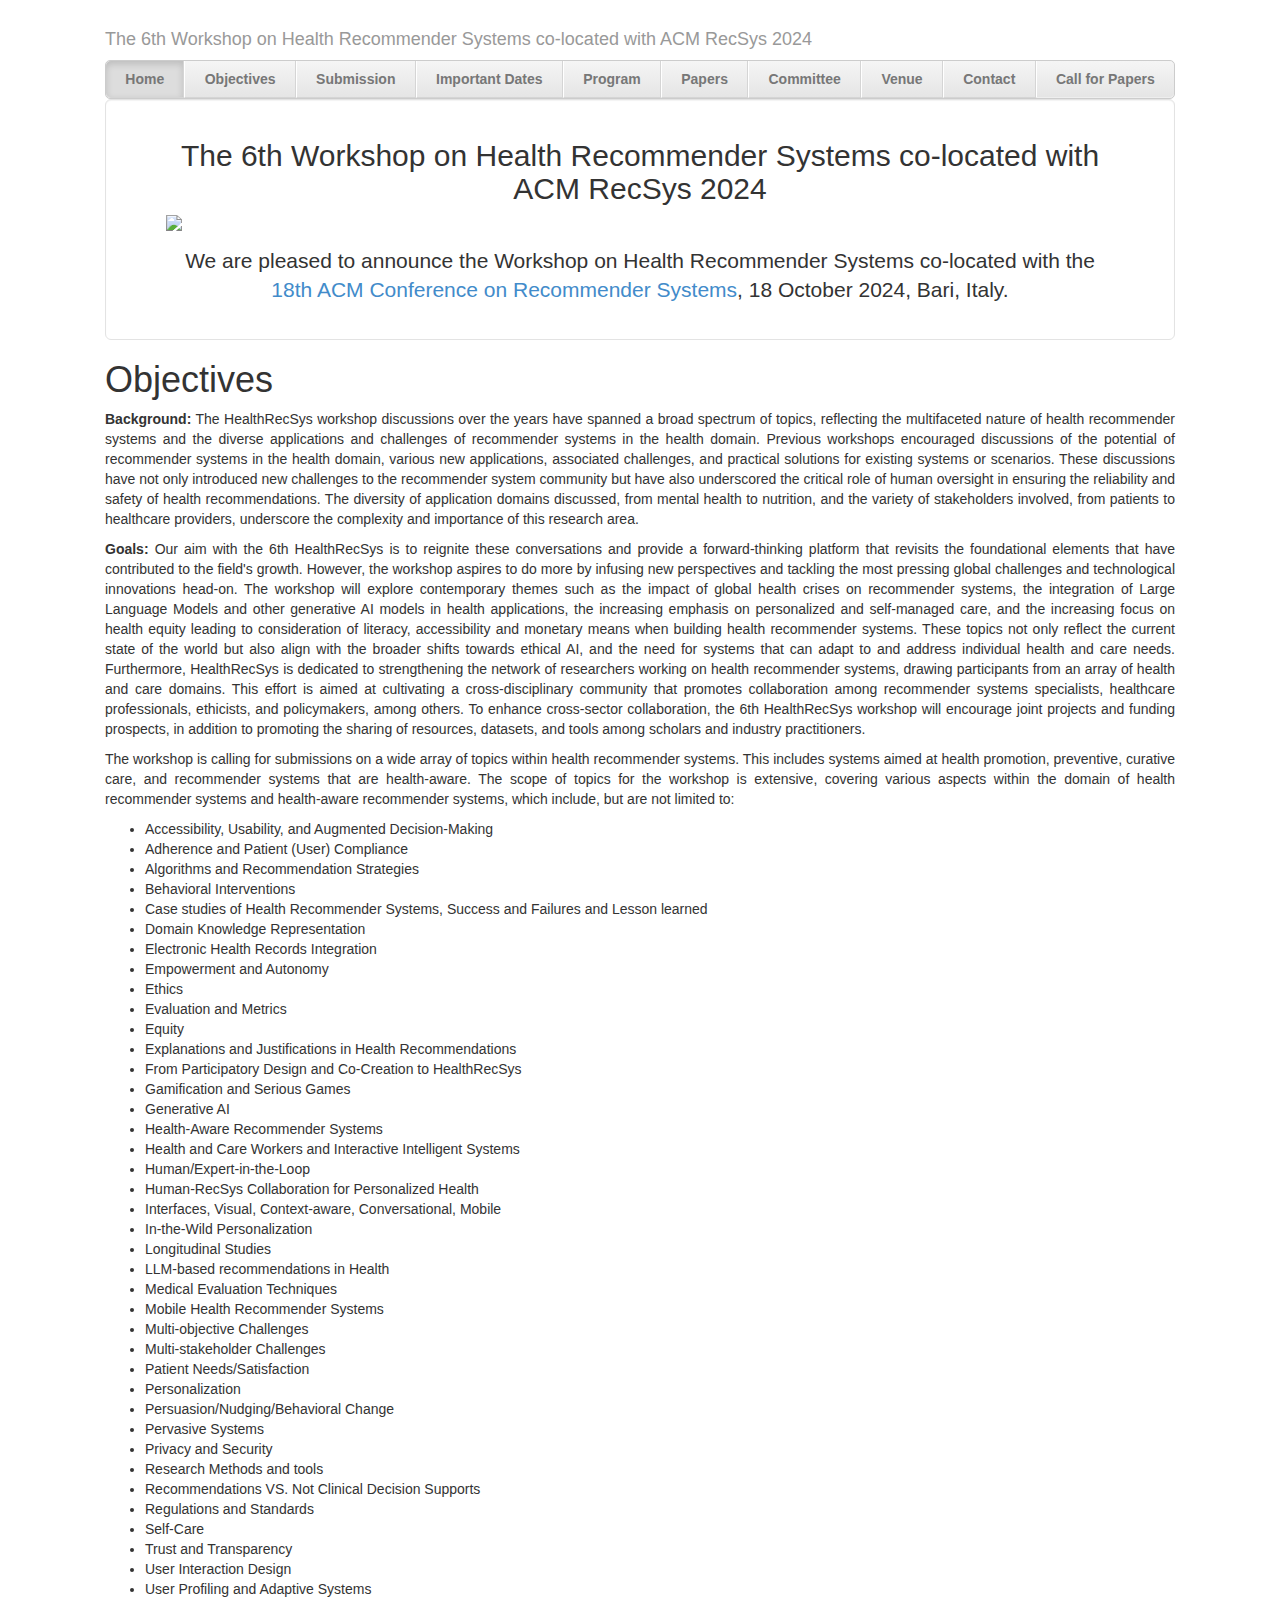
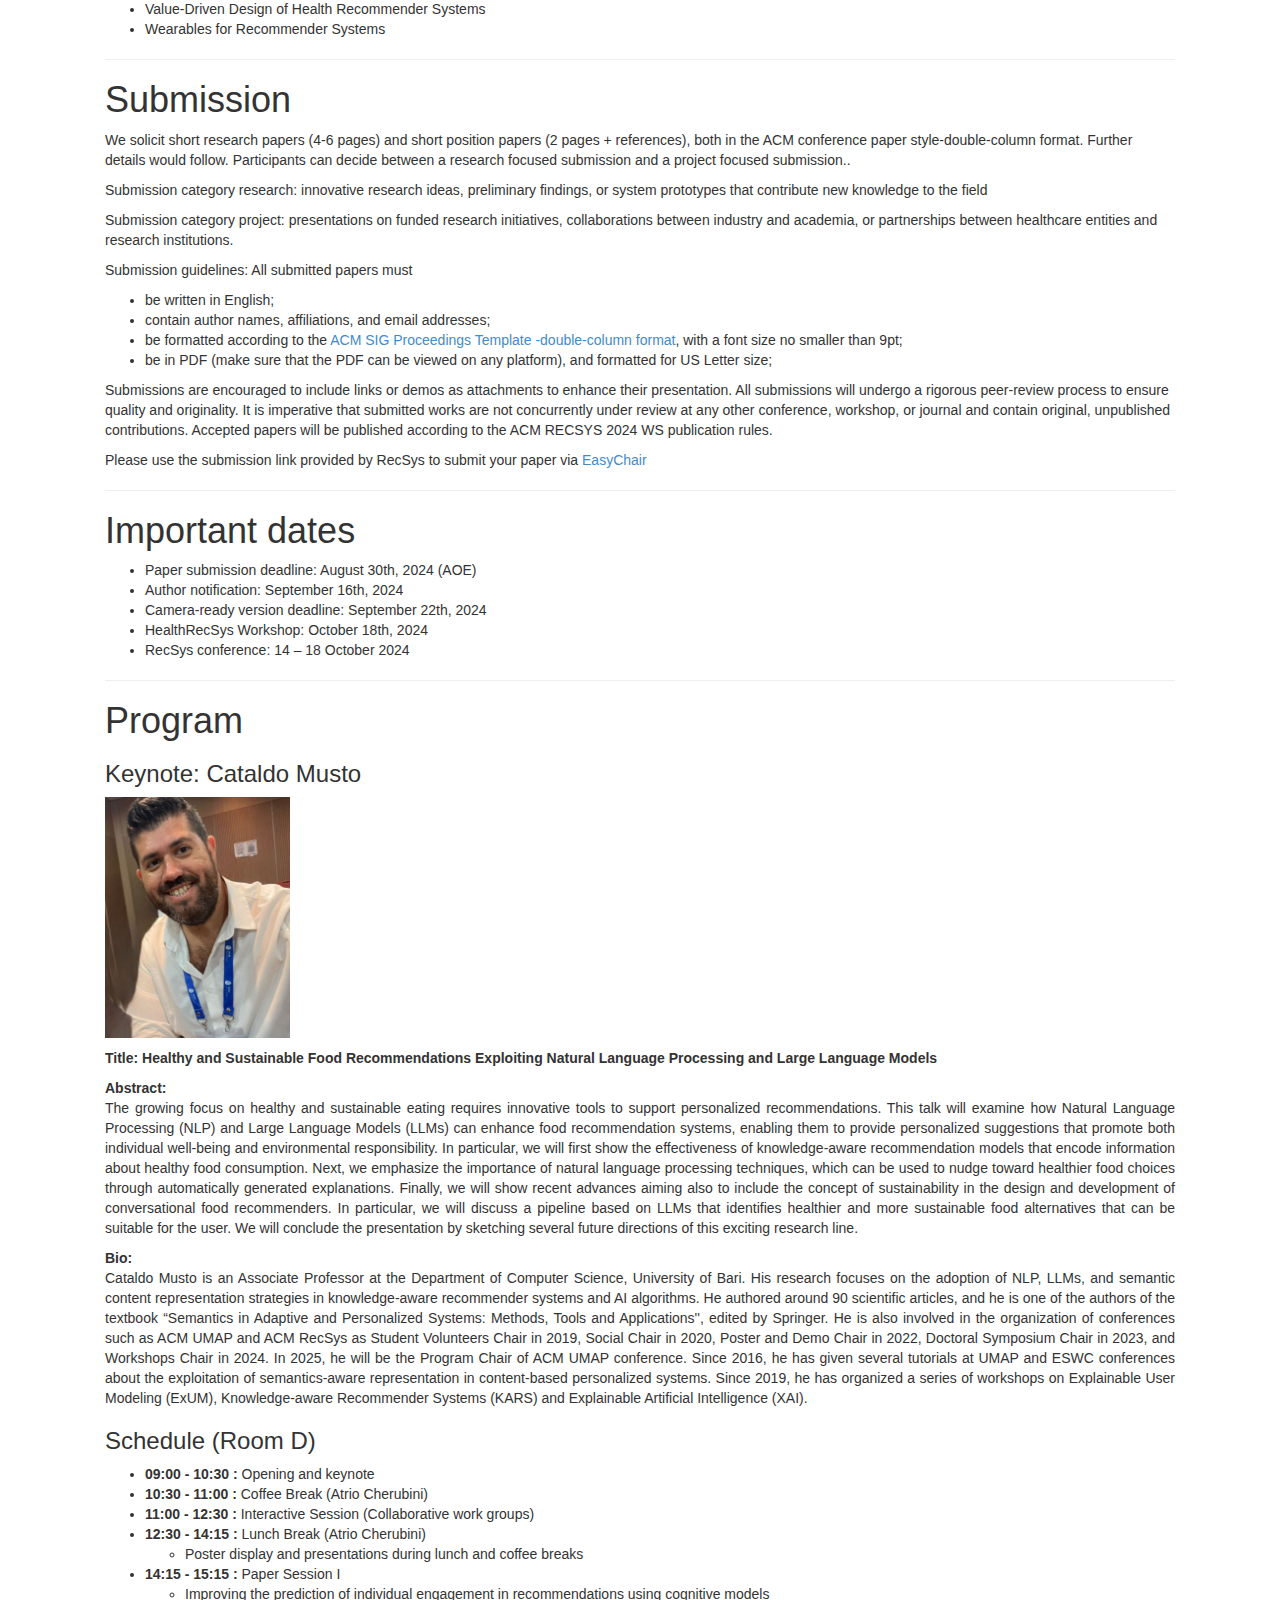
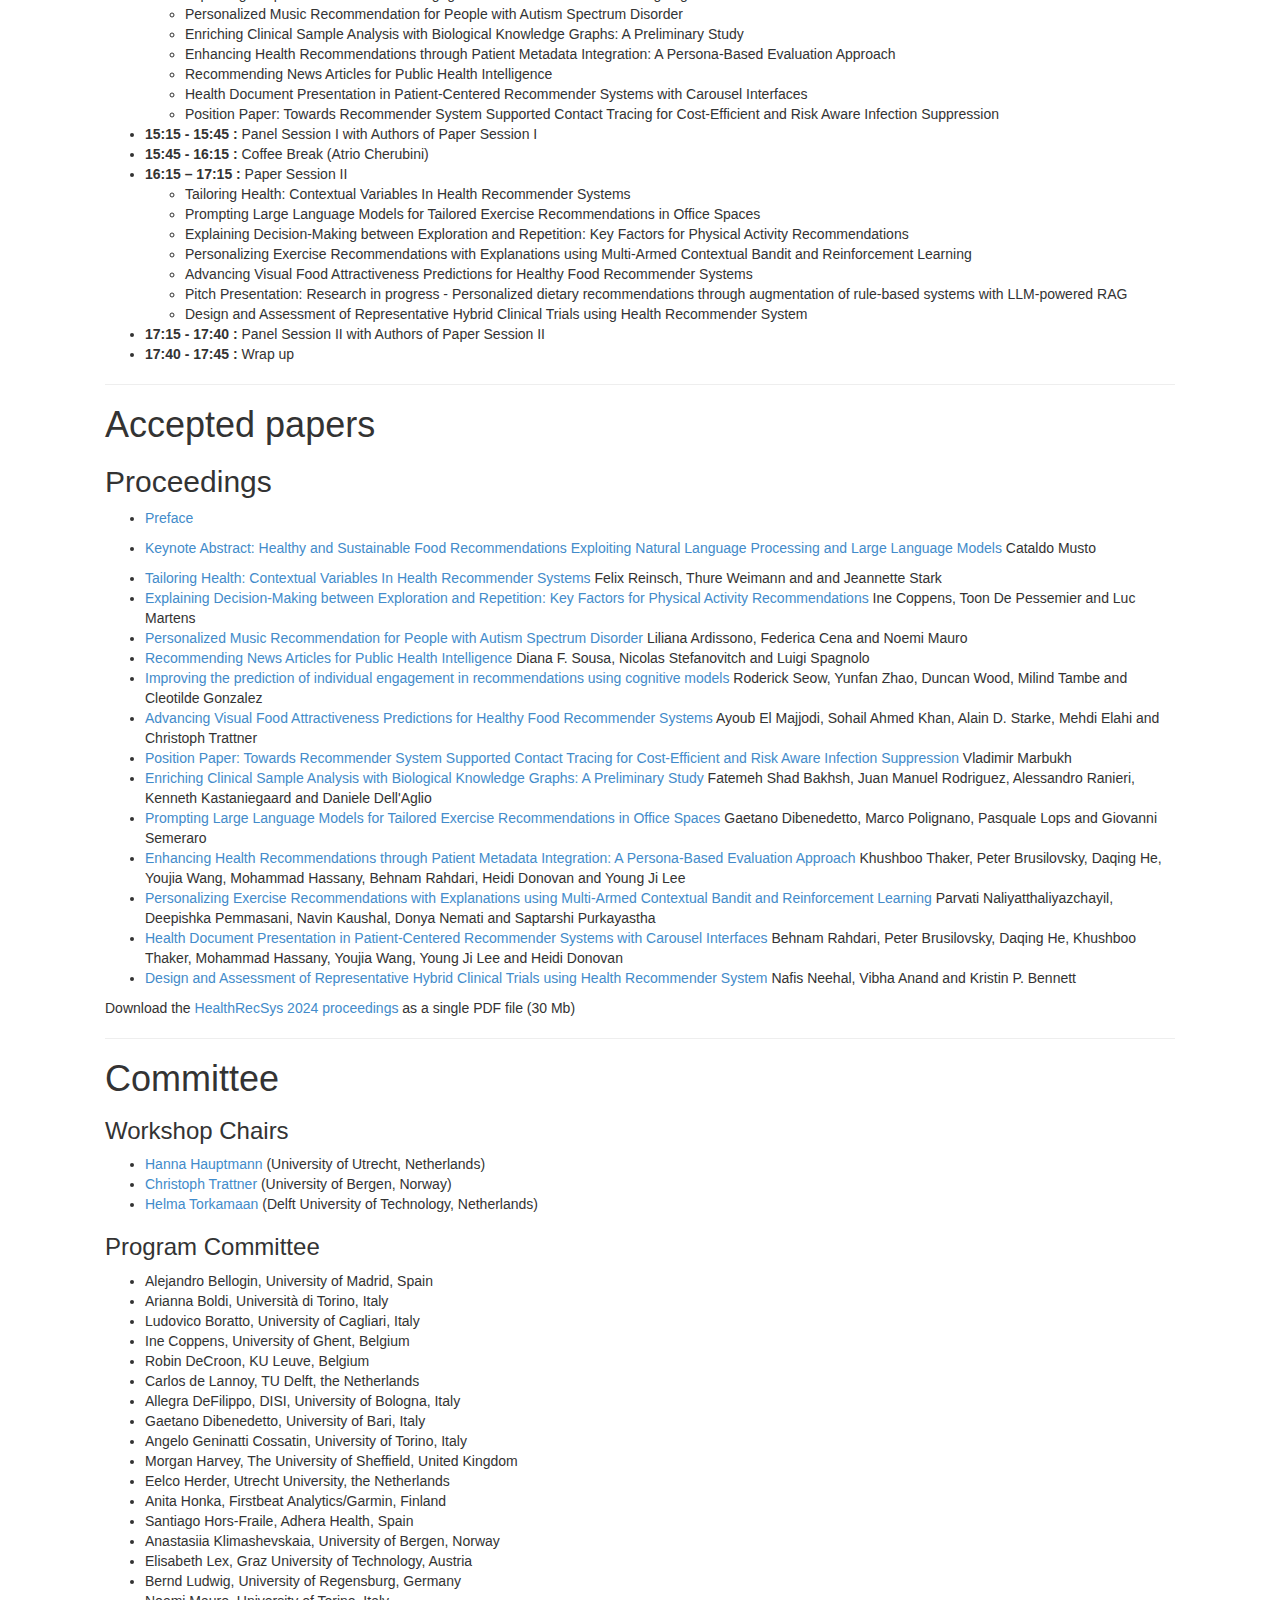
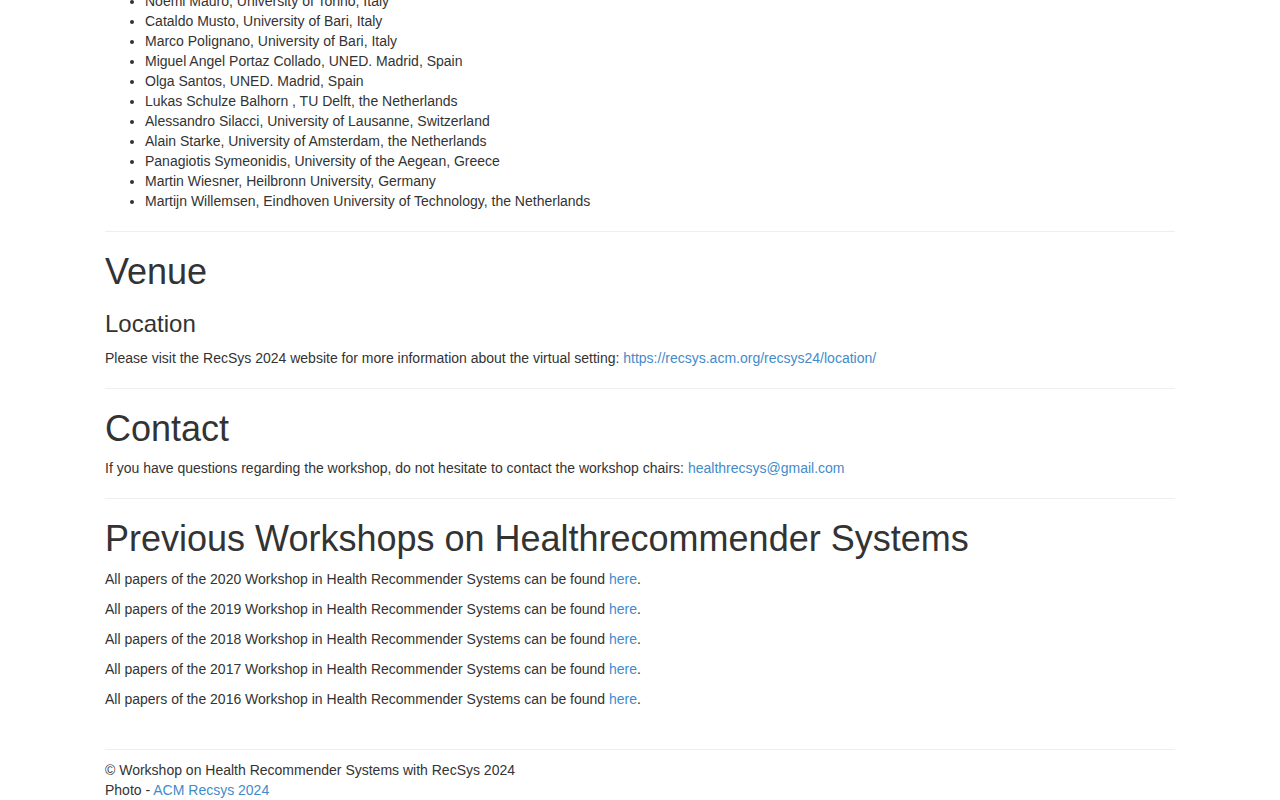
==== commit 59286aa7: "Update index.html" ====
--- a/index.html
+++ b/index.html
@@ -225,36 +225,30 @@
       
          <p>
             </p>
-         <h1>Proceedings</h1>
+      <h1>Accepted papers</h1>
+
          </p>
          <div class="CEURTOC">
-            <h2> Table of Contents </h2>
-            
+            <h2> Proceedings </h2>
             <ul>
             <li id="preface">
-            <A href="https://drive.google.com/file/d/1Pi7SLynyRrXfFdZAsUEfrXRSeufym9yS/view?usp=sharing">Preface</A><BR><BR>
+            <A href="https://drive.google.com/file/d/1Pi7SLynyRrXfFdZAsUEfrXRSeufym9yS/view?usp=sharing">Preface</A>
             </li>
             </ul>
-            
-            <h3><span class="CEURSESSION">Invited Talk</span></h3>
-            
+                        
             <ul>
             
             <li id="0_musto_keynote"><a href="https://drive.google.com/file/d/1eMJBDswpzFzq42UuNxvTcl5MmQcU7KXr/view?usp=drive_link">
             <span class="AUXTITLE">Keynote Abstract: Healthy and Sustainable Food Recommendations Exploiting Natural Language Processing and Large Language Models</span></a>
-            <span class="AUXPAGES">1</span> <br>
             <span class="AUXAUTHOR">Cataldo Musto</span>
             </li>
             
             </ul>
-            
-            <h3><span class="CEURSESSION">Papers</span></h3>
-            
+                        
             <ul>
             
             <li id="1_Reinsch_tailoring_159"><a href="https://drive.google.com/file/d/1ZxXYJqK3vydxsged-JxlDLDIFXfYwgmE/view?usp=drive_link">
             <span class="CEURTITLE">Tailoring Health: Contextual Variables In Health Recommender Systems</span></a>
-            <span class="CEURPAGES">2-7</span> <br>
             <span class="CEURAUTHOR">Felix Reinsch</span>,
             <span class="CEURAUTHOR">Thure Weimann and </span>and
             <span class="CEURAUTHOR">Jeannette Stark</span> 
@@ -263,7 +257,6 @@
             
             <li id="2_coppens_explaining__168"><a href="https://drive.google.com/file/d/15Bug_Yl5DaKHku6QkP2b_lokCec0ALdi/view?usp=drive_link">
             <span class="CEURTITLE">Explaining Decision-Making between Exploration and Repetition: Key Factors for Physical Activity Recommendations</span></a>
-            <span class="CEURPAGES">8-14</span> <br>
             <span class="CEURAUTHOR">Ine Coppens</span>,
             <span class="CEURAUTHOR">Toon De Pessemier</span> and
             <span class="CEURAUTHOR">Luc Martens</span>
@@ -272,7 +265,6 @@
             
             <li id="3_mauro_personalized_6"><a href="https://drive.google.com/file/d/1rkaDBtCpVa-iaBMdYUi6K69Bl0iqCSbB/view?usp=drive_link">
             <span class="CEURTITLE">Personalized Music Recommendation for People with Autism Spectrum Disorder</span></a>
-            <span class="CEURPAGES">15-17</span> <br>
             <span class="CEURAUTHOR">Liliana Ardissono</span>,
             <span class="CEURAUTHOR">Federica Cena</span> and
             <span class="CEURAUTHOR">Noemi Mauro</span>
@@ -281,7 +273,6 @@
             
             <li id="4_sousa_recommending_126"><a href="https://drive.google.com/file/d/1GsEceDYRFE-lpL-xil3tQvBirxuLRCDP/view?usp=drive_link">
             <span class="CEURTITLE">Recommending News Articles for Public Health Intelligence</span></a>
-            <span class="CEURPAGES">18-25</span> <br>
             <span class="CEURAUTHOR">Diana F. Sousa</span>,
             <span class="CEURAUTHOR">Nicolas Stefanovitch</span> and
             <span class="CEURAUTHOR">Luigi Spagnolo</span>
@@ -289,7 +280,6 @@
             
             <li id="5_seow_improving_177"><a href="https://drive.google.com/file/d/1xEC1F_XTYDITp6_zDNQxbOKqTxZGya66/view?usp=drive_link">
               <span class="CEURTITLE">Improving the prediction of individual engagement in recommendations using cognitive models</span></a>
-              <span class="CEURPAGES">26-33</span> <br>
               <span class="CEURAUTHOR">Roderick Seow</span>,
               <span class="CEURAUTHOR">Yunfan Zhao</span>,
               <span class="CEURAUTHOR">Duncan Wood</span>,
@@ -299,7 +289,6 @@
             
             <li id="6_majjodi_advancing_163"><a href=https://drive.google.com/file/d/1vehui-CM4odMdG7hqK-89fYwm7El1fR5/view?usp=drive_link">
               <span class="CEURTITLE">Advancing Visual Food Attractiveness Predictions for Healthy Food Recommender Systems</span></a>
-              <span class="CEURPAGES">34-39</span> <br>
               <span class="CEURAUTHOR">Ayoub El Majjodi</span>,
               <span class="CEURAUTHOR">Sohail Ahmed Khan</span>,
               <span class="CEURAUTHOR">Alain D. Starke</span>,
@@ -309,13 +298,11 @@
             
             <li id="7_Marbukh_position_8"><a href="https://drive.google.com/file/d/1sSUOYgYzGdeRSD0Oy3M54Kle6My9ZlV_/view?usp=drive_link">
               <span class="CEURTITLE">Position Paper: Towards Recommender System Supported Contact Tracing for Cost-Efficient and Risk Aware Infection Suppression</span></a>
-              <span class="CEURPAGES">40-42</span> <br>
               <span class="CEURAUTHOR"> Vladimir Marbukh</span>
             </li>
             
             <li id="8_shahbakhsh_enriching_176"><a href="https://drive.google.com/file/d/18o4CQNGQA-Ru9pnGtw2-Qb9y-hpWDzF5/view?usp=drive_link">
               <span class="CEURTITLE">Enriching Clinical Sample Analysis with Biological Knowledge Graphs: A Preliminary Study</span></a>
-              <span class="CEURPAGES">43-48</span> <br>
               <span class="CEURAUTHOR">Fatemeh Shad Bakhsh</span>,
               <span class="CEURAUTHOR">Juan Manuel Rodriguez</span>,
               <span class="CEURAUTHOR">Alessandro Ranieri</span>,
@@ -325,7 +312,6 @@
             
             <li id="9_Dibenedetto_prompting_158"><a href="https://drive.google.com/file/d/1HPk4qrNM1clcpm8x5dLXmwU2ew4kMp-A/view?usp=drive_link">
               <span class="CEURTITLE">Prompting Large Language Models for Tailored Exercise Recommendations in Office Spaces</span></a>
-              <span class="CEURPAGES">49-55</span> <br>
               <span class="CEURAUTHOR">Gaetano Dibenedetto</span>,
               <span class="CEURAUTHOR">Marco Polignano</span>,
               <span class="CEURAUTHOR">Pasquale Lops</span> and
@@ -334,7 +320,6 @@
             
             <li id="10_thaker__201"><a href="https://drive.google.com/file/d/1S946GkgtrfsXW-R94pWtxYlSA9gSO29a/view?usp=drive_link">
               <span class="CEURTITLE">Enhancing Health Recommendations through Patient Metadata Integration: A Persona-Based Evaluation Approach</span></a>
-              <span class="CEURPAGES">56-62</span> <br>
               <span class="CEURAUTHOR">Khushboo Thaker</span>,
               <span class="CEURAUTHOR">Peter Brusilovsky</span>,
               <span class="CEURAUTHOR">Daqing He</span>,
@@ -347,7 +332,6 @@
             
             <li id="11_Naliyatthaliyazchayil_personalizing_207"><a href="https://drive.google.com/file/d/1DUalFrxIV-Y-NmAeOqeRXsDDGdfrLrFP/view?usp=drive_link">
             <span class="CEURTITLE">Personalizing Exercise Recommendations with Explanations using Multi-Armed Contextual Bandit and Reinforcement Learning</span></a>
-            <span class="CEURPAGES">63-68</span> <br>
             <span class="CEURAUTHOR">Parvati Naliyatthaliyazchayil</span>,
             <span class="CEURAUTHOR">Deepishka Pemmasani</span>,
             <span class="CEURAUTHOR">Navin Kaushal</span>,
@@ -357,7 +341,6 @@
             
             <li id="12_rahdari_health_143"><a href="https://drive.google.com/file/d/1xQfK5LAo9NAnT447_dP6h8tiWIPbhH9P/view?usp=drive_link">
               <span class="CEURTITLE">Health Document Presentation in Patient-Centered Recommender Systems with Carousel Interfaces</span></a>
-              <span class="CEURPAGES">69-75</span> <br>
               <span class="CEURAUTHOR">Behnam Rahdari</span>,
               <span class="CEURAUTHOR">Peter Brusilovsky</span>,
               <span class="CEURAUTHOR">Daqing He</span>,
@@ -370,7 +353,6 @@
             
             <li id="13_nafis_design_200"><a href="https://drive.google.com/file/d/1Hm1dt2-uwWoUQIxPJi-t0meR9TgfpLNJ/view?usp=drive_link">
               <span class="CEURTITLE">Design and Assessment of Representative Hybrid Clinical Trials using Health Recommender System</span></a>
-              <span class="CEURPAGES">76-83</span> <br>
               <span class="CEURAUTHOR">Nafis Neehal</span>,
               <span class="CEURAUTHOR">Vibha Anand</span> and
               <span class="CEURAUTHOR">Kristin P. Bennett</span>
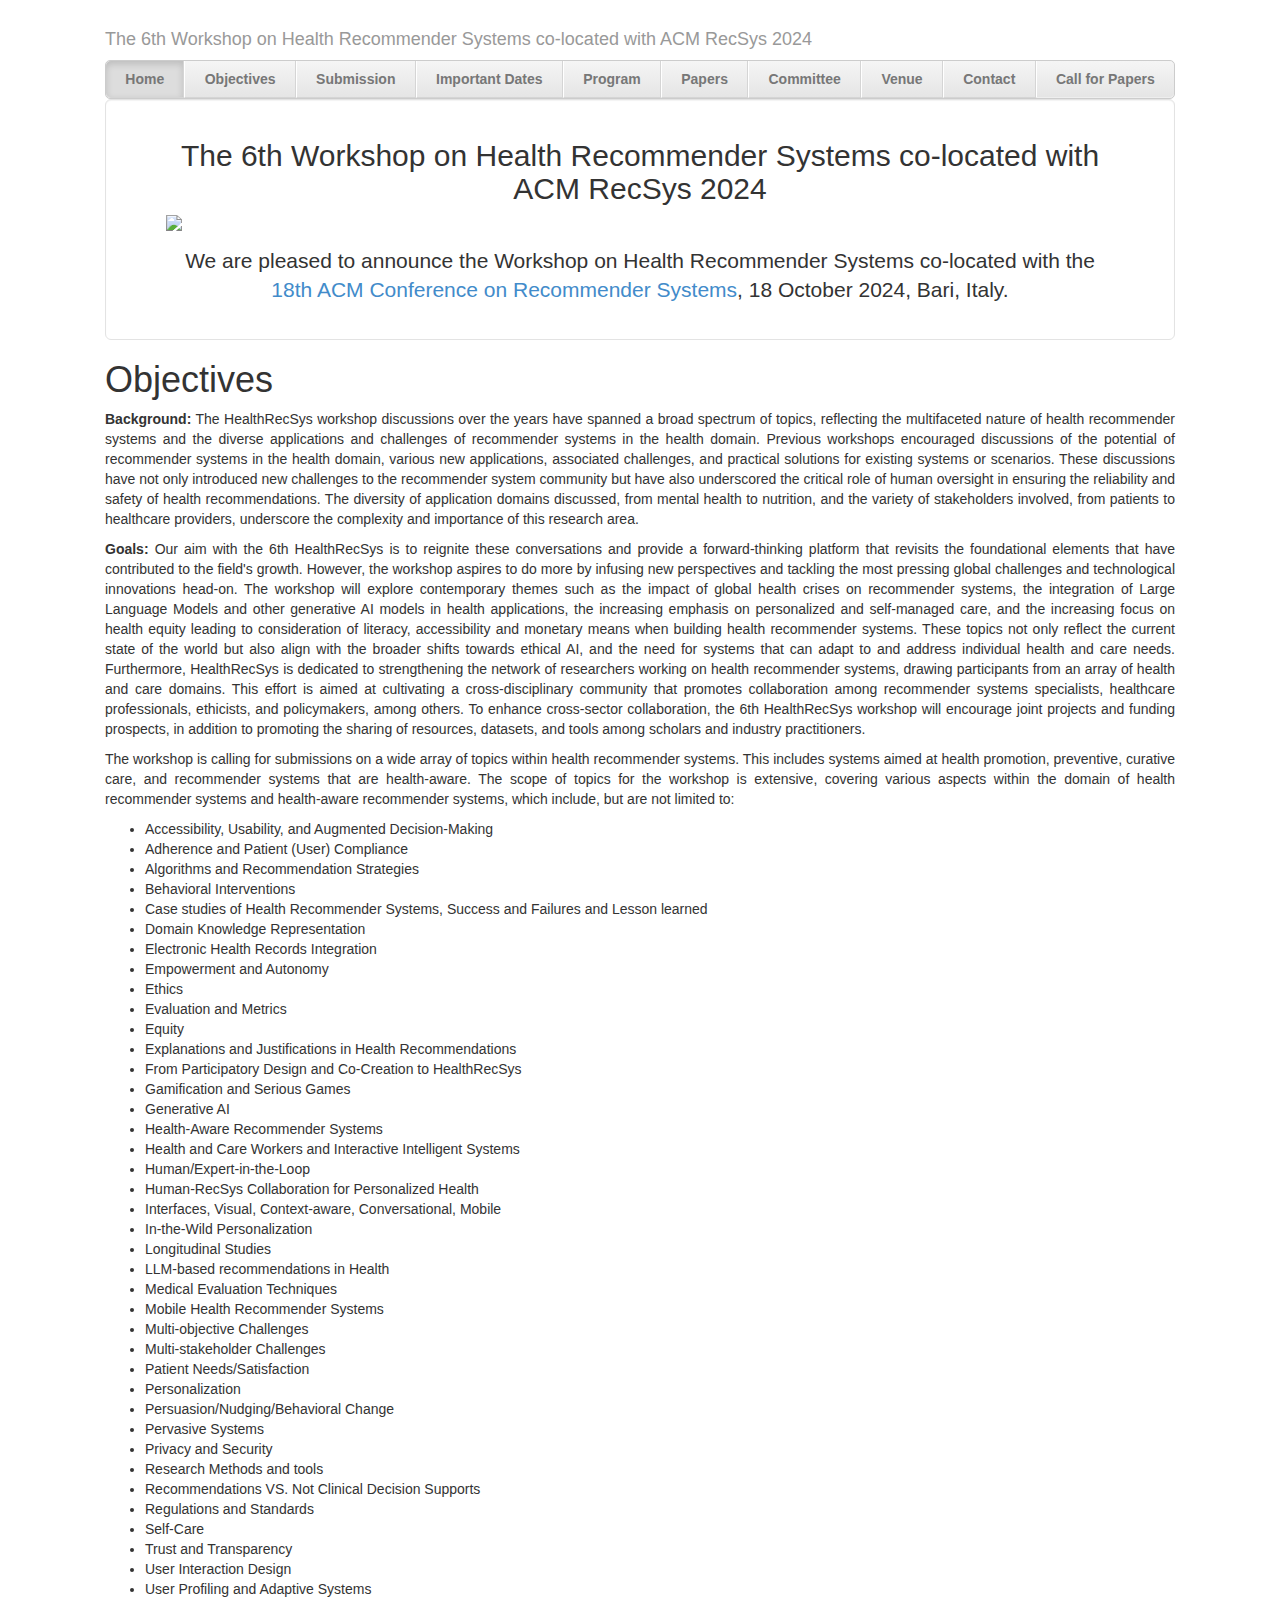
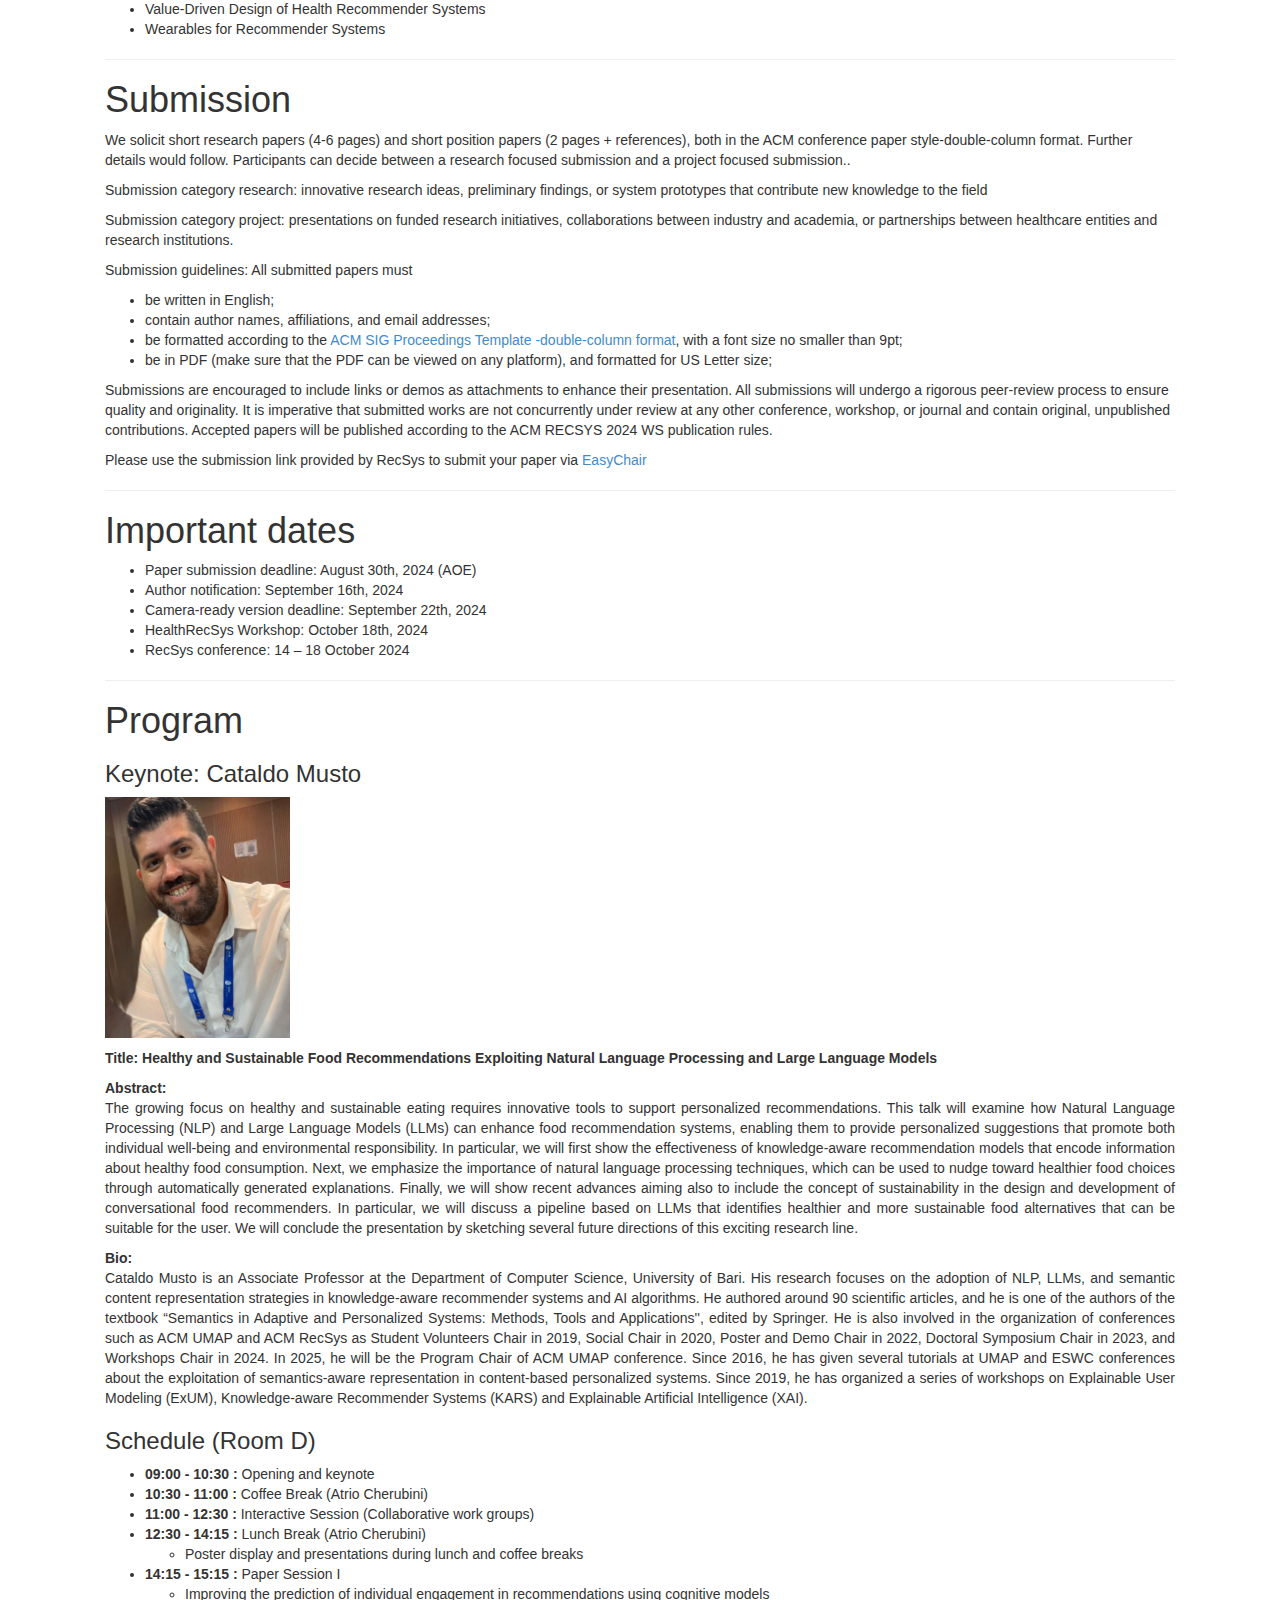
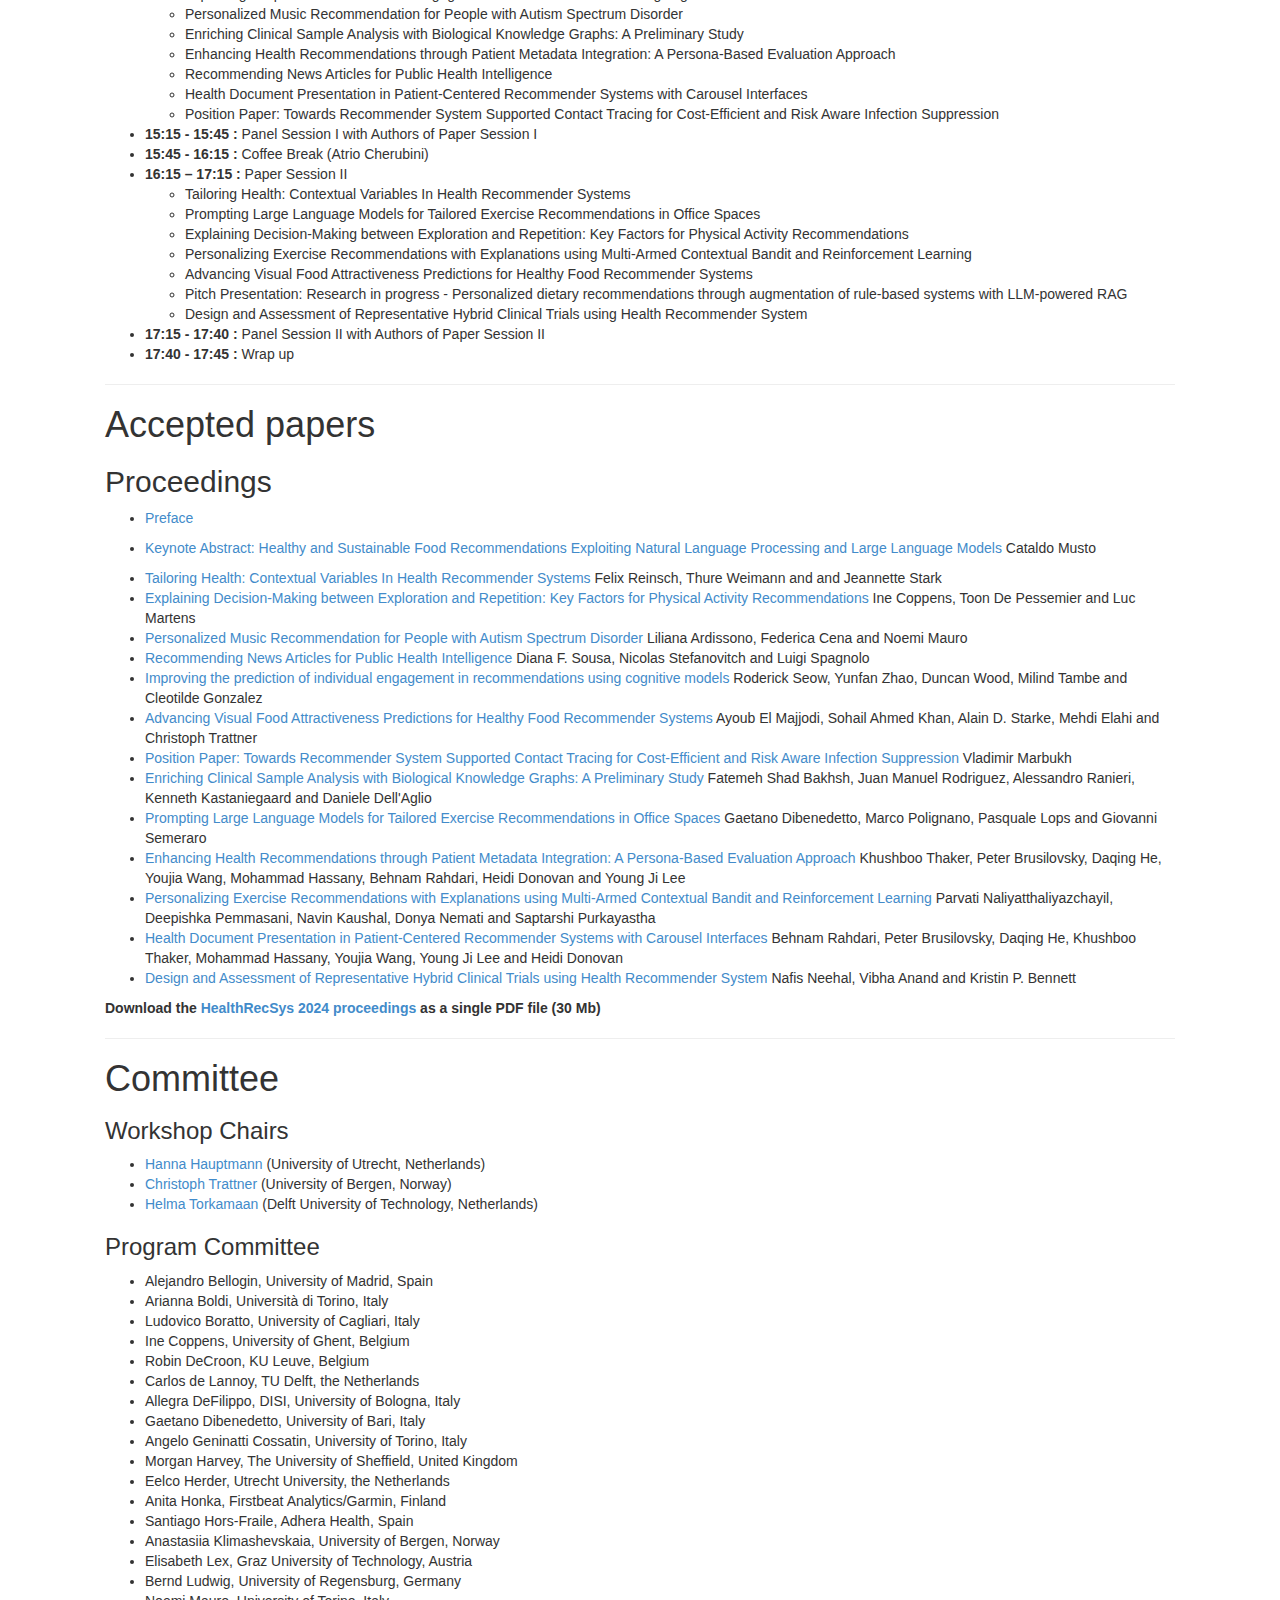
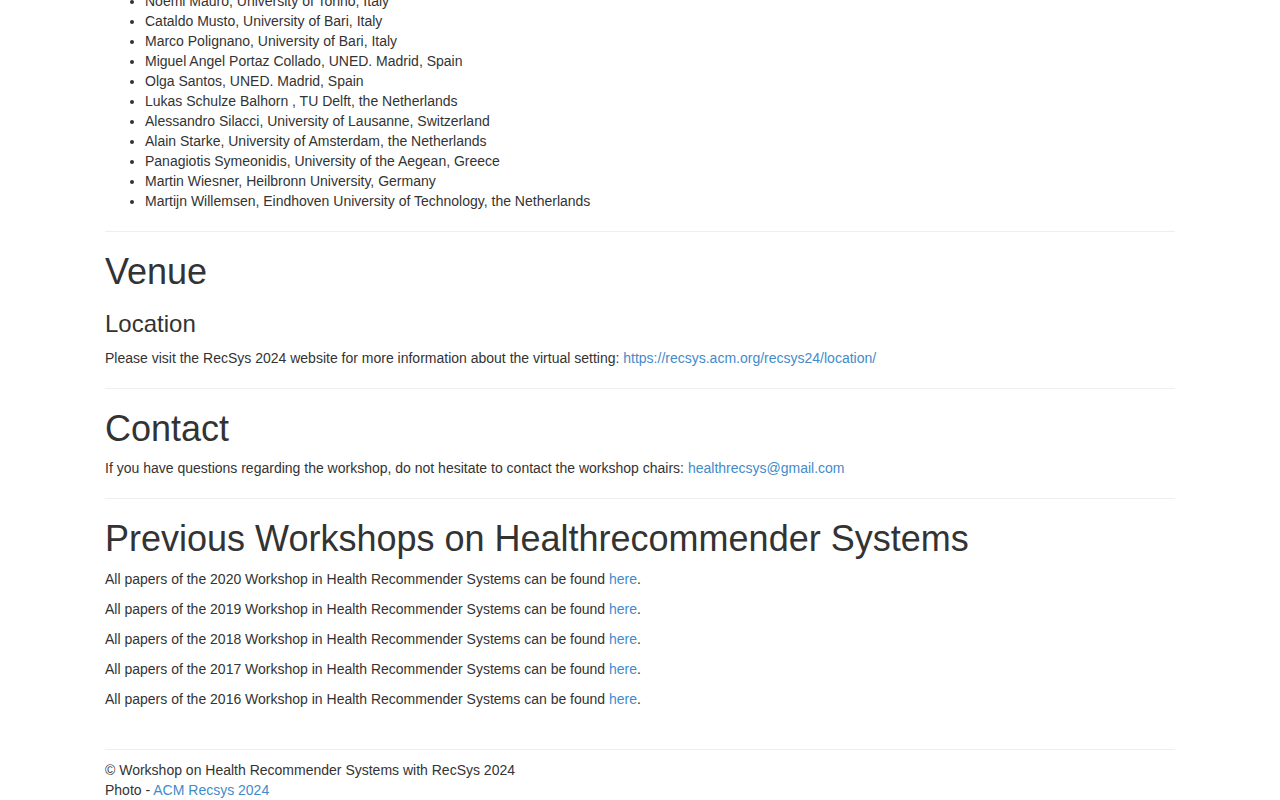
==== commit 4591956c: "Update index.html" ====
--- a/index.html
+++ b/index.html
@@ -361,7 +361,7 @@
             
             </ul>
             
-            Download the <a href="https://drive.google.com/file/d/1oo9gxpqgcYV0p5UiQA4DMxysetpeNtOu/view?usp=sharing">HealthRecSys 2024 proceedings</a> as a single PDF file (30 Mb)
+           <b> Download the <a href="https://drive.google.com/file/d/1oo9gxpqgcYV0p5UiQA4DMxysetpeNtOu/view?usp=sharing">HealthRecSys 2024 proceedings</a> as a single PDF file (30 Mb)</b>
                         
             </div>
             
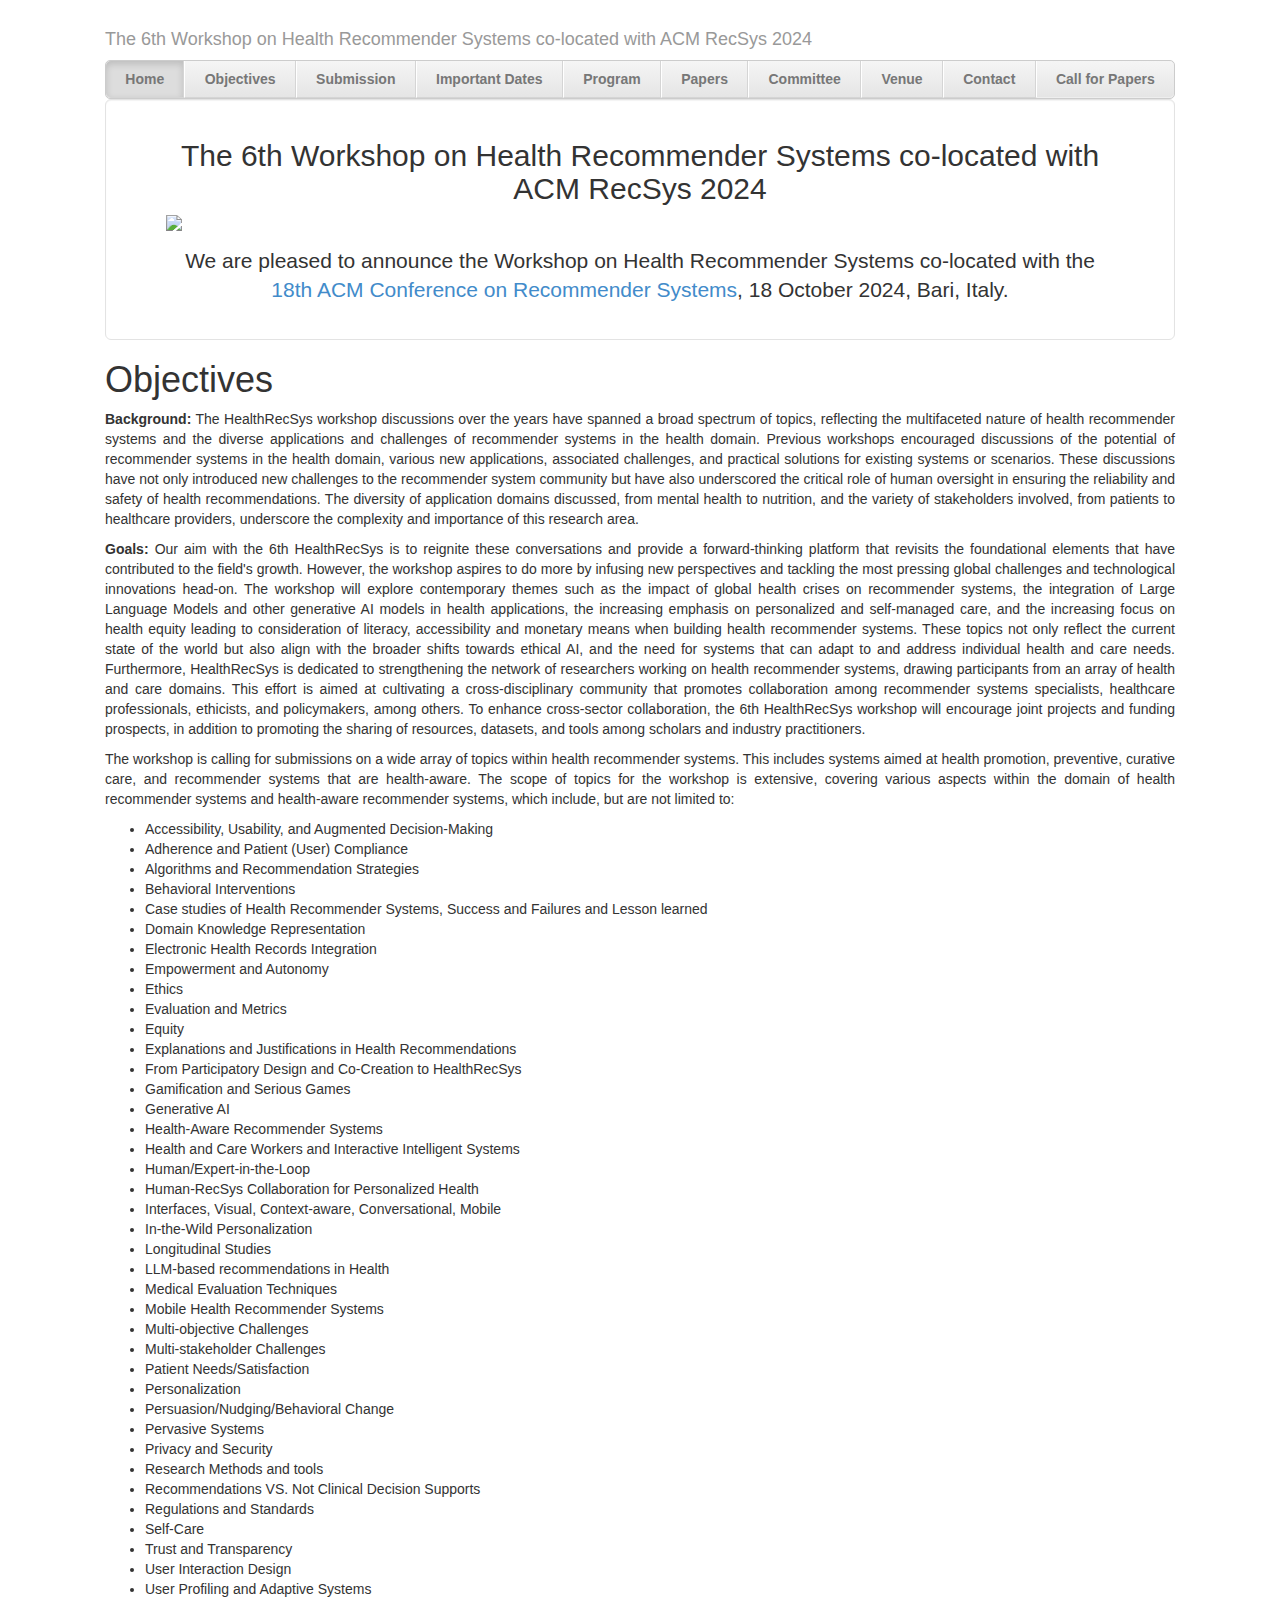
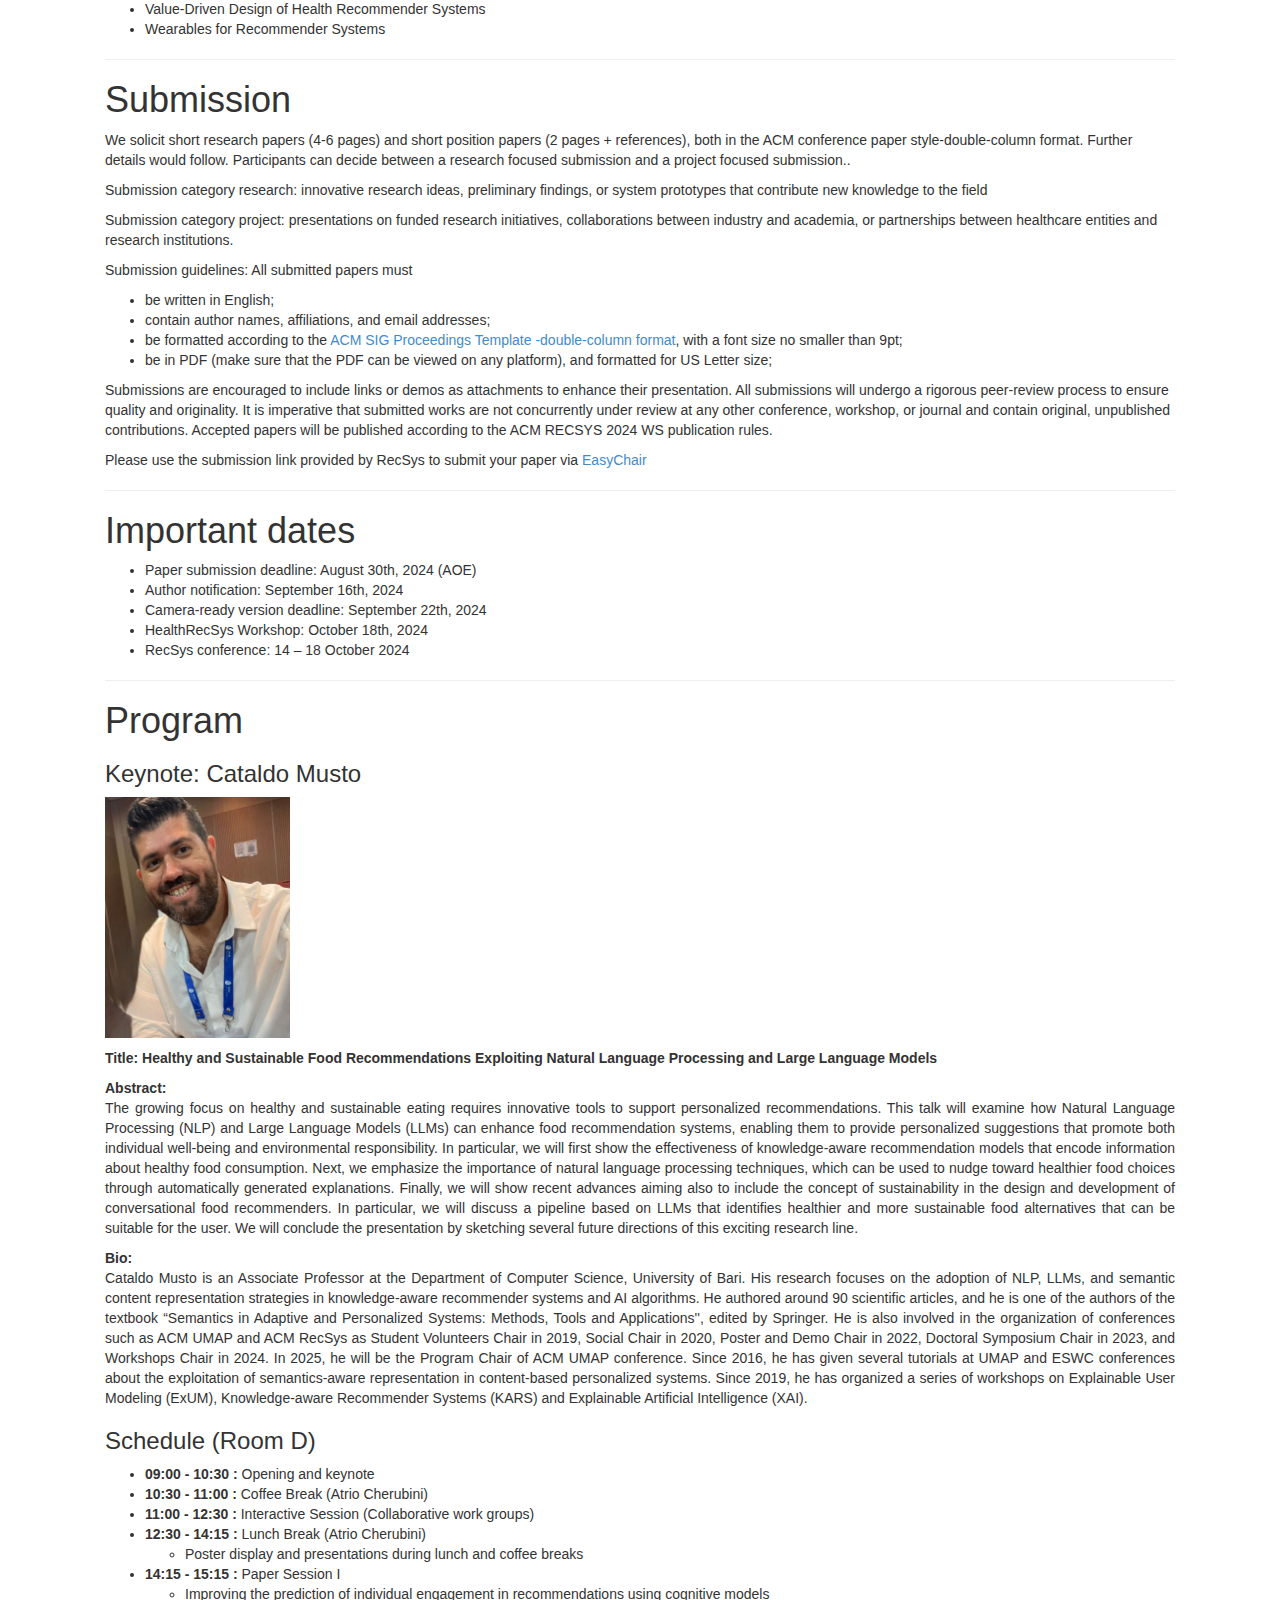
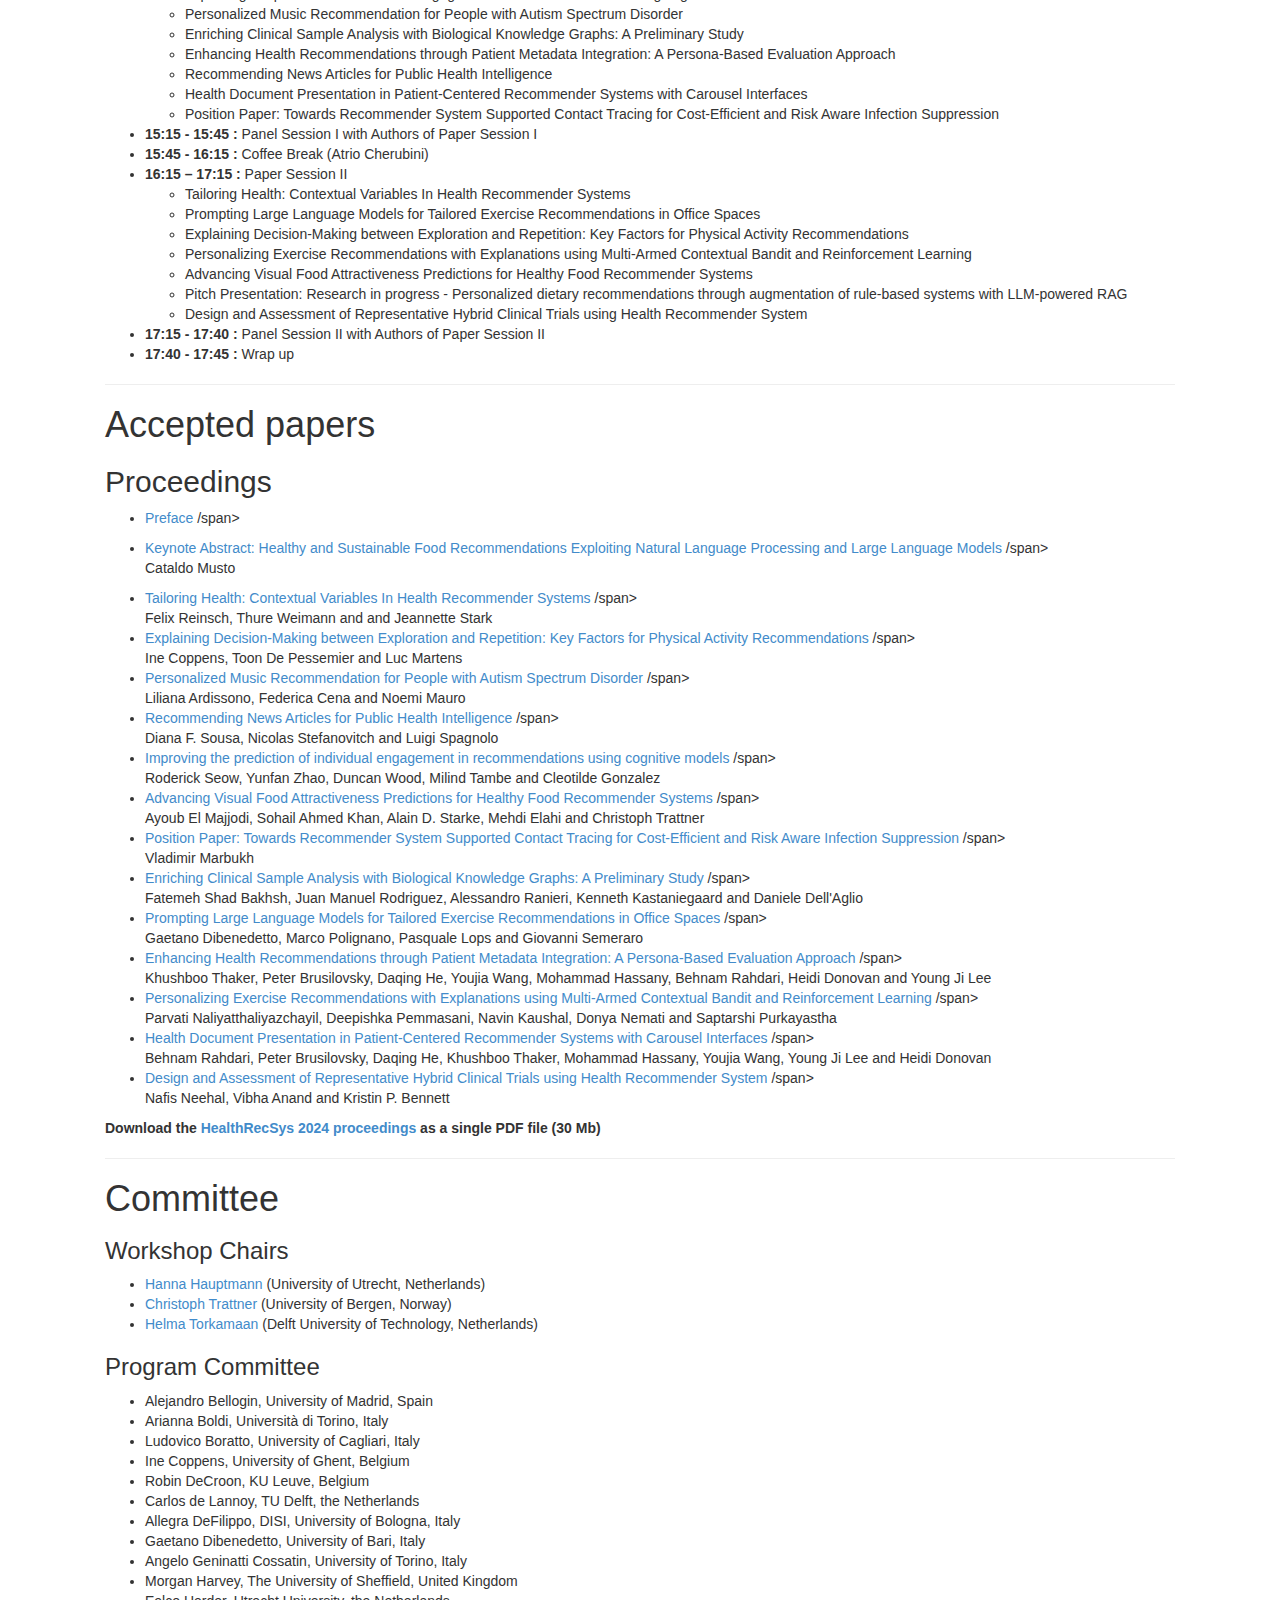
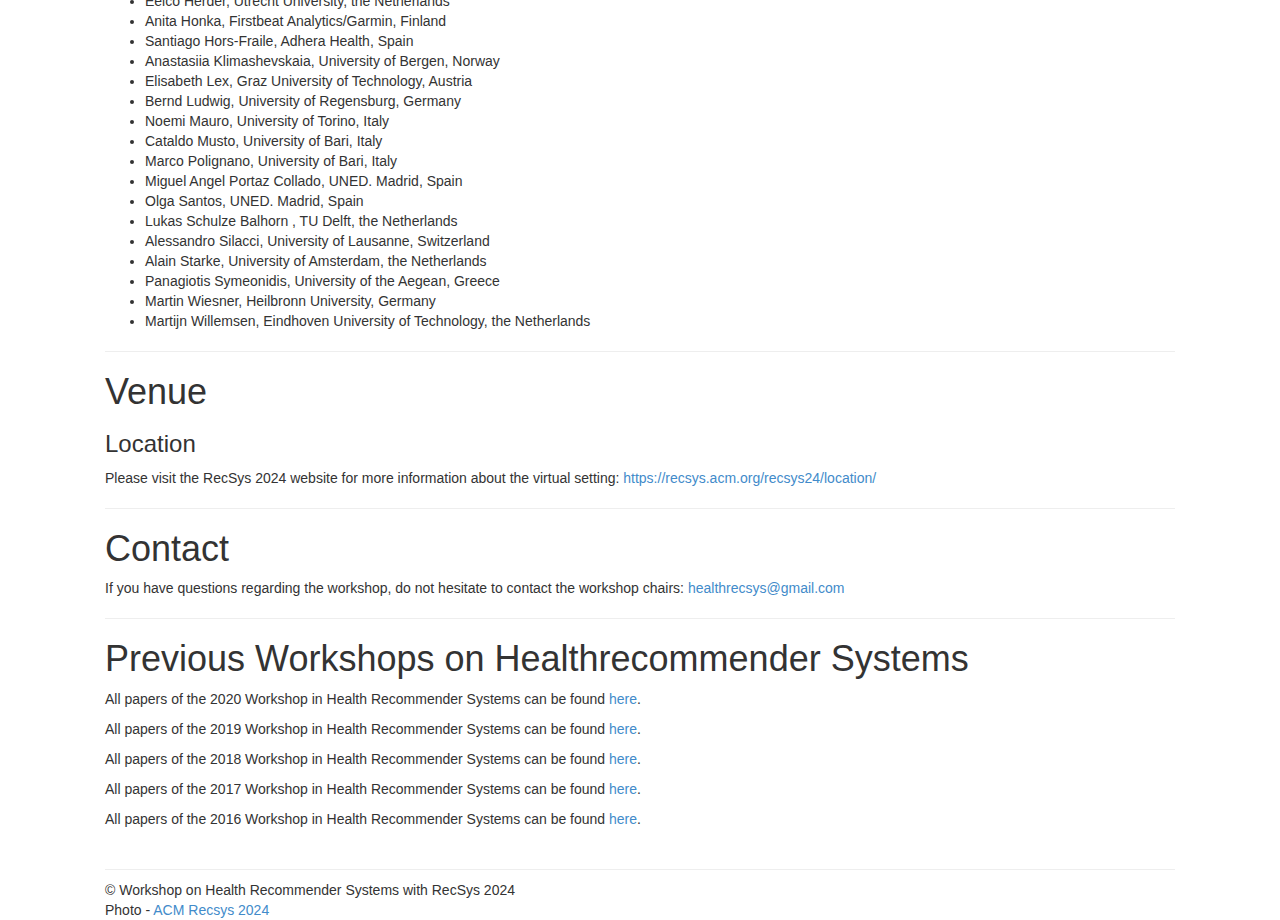
==== commit 3031735b: "Update index.html" ====
--- a/index.html
+++ b/index.html
@@ -233,6 +233,8 @@
             <ul>
             <li id="preface">
             <A href="https://drive.google.com/file/d/1Pi7SLynyRrXfFdZAsUEfrXRSeufym9yS/view?usp=sharing">Preface</A>
+            <span class="CEURPAGES"> /span> <br>
+
             </li>
             </ul>
                         
@@ -240,7 +242,8 @@
             
             <li id="0_musto_keynote"><a href="https://drive.google.com/file/d/1eMJBDswpzFzq42UuNxvTcl5MmQcU7KXr/view?usp=drive_link">
             <span class="AUXTITLE">Keynote Abstract: Healthy and Sustainable Food Recommendations Exploiting Natural Language Processing and Large Language Models</span></a>
-            <span class="AUXAUTHOR">Cataldo Musto</span>
+             <span class="CEURPAGES"> /span> <br>
+               <span class="AUXAUTHOR">Cataldo Musto</span>
             </li>
             
             </ul>
@@ -249,6 +252,7 @@
             
             <li id="1_Reinsch_tailoring_159"><a href="https://drive.google.com/file/d/1ZxXYJqK3vydxsged-JxlDLDIFXfYwgmE/view?usp=drive_link">
             <span class="CEURTITLE">Tailoring Health: Contextual Variables In Health Recommender Systems</span></a>
+                <span class="CEURPAGES"> /span> <br>
             <span class="CEURAUTHOR">Felix Reinsch</span>,
             <span class="CEURAUTHOR">Thure Weimann and </span>and
             <span class="CEURAUTHOR">Jeannette Stark</span> 
@@ -257,6 +261,7 @@
             
             <li id="2_coppens_explaining__168"><a href="https://drive.google.com/file/d/15Bug_Yl5DaKHku6QkP2b_lokCec0ALdi/view?usp=drive_link">
             <span class="CEURTITLE">Explaining Decision-Making between Exploration and Repetition: Key Factors for Physical Activity Recommendations</span></a>
+                <span class="CEURPAGES"> /span> <br>
             <span class="CEURAUTHOR">Ine Coppens</span>,
             <span class="CEURAUTHOR">Toon De Pessemier</span> and
             <span class="CEURAUTHOR">Luc Martens</span>
@@ -265,6 +270,7 @@
             
             <li id="3_mauro_personalized_6"><a href="https://drive.google.com/file/d/1rkaDBtCpVa-iaBMdYUi6K69Bl0iqCSbB/view?usp=drive_link">
             <span class="CEURTITLE">Personalized Music Recommendation for People with Autism Spectrum Disorder</span></a>
+                <span class="CEURPAGES"> /span> <br>
             <span class="CEURAUTHOR">Liliana Ardissono</span>,
             <span class="CEURAUTHOR">Federica Cena</span> and
             <span class="CEURAUTHOR">Noemi Mauro</span>
@@ -273,6 +279,7 @@
             
             <li id="4_sousa_recommending_126"><a href="https://drive.google.com/file/d/1GsEceDYRFE-lpL-xil3tQvBirxuLRCDP/view?usp=drive_link">
             <span class="CEURTITLE">Recommending News Articles for Public Health Intelligence</span></a>
+                <span class="CEURPAGES"> /span> <br>
             <span class="CEURAUTHOR">Diana F. Sousa</span>,
             <span class="CEURAUTHOR">Nicolas Stefanovitch</span> and
             <span class="CEURAUTHOR">Luigi Spagnolo</span>
@@ -280,6 +287,7 @@
             
             <li id="5_seow_improving_177"><a href="https://drive.google.com/file/d/1xEC1F_XTYDITp6_zDNQxbOKqTxZGya66/view?usp=drive_link">
               <span class="CEURTITLE">Improving the prediction of individual engagement in recommendations using cognitive models</span></a>
+                <span class="CEURPAGES"> /span> <br>
               <span class="CEURAUTHOR">Roderick Seow</span>,
               <span class="CEURAUTHOR">Yunfan Zhao</span>,
               <span class="CEURAUTHOR">Duncan Wood</span>,
@@ -289,6 +297,7 @@
             
             <li id="6_majjodi_advancing_163"><a href=https://drive.google.com/file/d/1vehui-CM4odMdG7hqK-89fYwm7El1fR5/view?usp=drive_link">
               <span class="CEURTITLE">Advancing Visual Food Attractiveness Predictions for Healthy Food Recommender Systems</span></a>
+                <span class="CEURPAGES"> /span> <br>
               <span class="CEURAUTHOR">Ayoub El Majjodi</span>,
               <span class="CEURAUTHOR">Sohail Ahmed Khan</span>,
               <span class="CEURAUTHOR">Alain D. Starke</span>,
@@ -298,11 +307,13 @@
             
             <li id="7_Marbukh_position_8"><a href="https://drive.google.com/file/d/1sSUOYgYzGdeRSD0Oy3M54Kle6My9ZlV_/view?usp=drive_link">
               <span class="CEURTITLE">Position Paper: Towards Recommender System Supported Contact Tracing for Cost-Efficient and Risk Aware Infection Suppression</span></a>
+                <span class="CEURPAGES"> /span> <br>
               <span class="CEURAUTHOR"> Vladimir Marbukh</span>
             </li>
             
             <li id="8_shahbakhsh_enriching_176"><a href="https://drive.google.com/file/d/18o4CQNGQA-Ru9pnGtw2-Qb9y-hpWDzF5/view?usp=drive_link">
               <span class="CEURTITLE">Enriching Clinical Sample Analysis with Biological Knowledge Graphs: A Preliminary Study</span></a>
+                <span class="CEURPAGES"> /span> <br>
               <span class="CEURAUTHOR">Fatemeh Shad Bakhsh</span>,
               <span class="CEURAUTHOR">Juan Manuel Rodriguez</span>,
               <span class="CEURAUTHOR">Alessandro Ranieri</span>,
@@ -312,6 +323,7 @@
             
             <li id="9_Dibenedetto_prompting_158"><a href="https://drive.google.com/file/d/1HPk4qrNM1clcpm8x5dLXmwU2ew4kMp-A/view?usp=drive_link">
               <span class="CEURTITLE">Prompting Large Language Models for Tailored Exercise Recommendations in Office Spaces</span></a>
+                <span class="CEURPAGES"> /span> <br>
               <span class="CEURAUTHOR">Gaetano Dibenedetto</span>,
               <span class="CEURAUTHOR">Marco Polignano</span>,
               <span class="CEURAUTHOR">Pasquale Lops</span> and
@@ -320,6 +332,7 @@
             
             <li id="10_thaker__201"><a href="https://drive.google.com/file/d/1S946GkgtrfsXW-R94pWtxYlSA9gSO29a/view?usp=drive_link">
               <span class="CEURTITLE">Enhancing Health Recommendations through Patient Metadata Integration: A Persona-Based Evaluation Approach</span></a>
+                <span class="CEURPAGES"> /span> <br>
               <span class="CEURAUTHOR">Khushboo Thaker</span>,
               <span class="CEURAUTHOR">Peter Brusilovsky</span>,
               <span class="CEURAUTHOR">Daqing He</span>,
@@ -332,6 +345,7 @@
             
             <li id="11_Naliyatthaliyazchayil_personalizing_207"><a href="https://drive.google.com/file/d/1DUalFrxIV-Y-NmAeOqeRXsDDGdfrLrFP/view?usp=drive_link">
             <span class="CEURTITLE">Personalizing Exercise Recommendations with Explanations using Multi-Armed Contextual Bandit and Reinforcement Learning</span></a>
+                <span class="CEURPAGES"> /span> <br>
             <span class="CEURAUTHOR">Parvati Naliyatthaliyazchayil</span>,
             <span class="CEURAUTHOR">Deepishka Pemmasani</span>,
             <span class="CEURAUTHOR">Navin Kaushal</span>,
@@ -341,6 +355,7 @@
             
             <li id="12_rahdari_health_143"><a href="https://drive.google.com/file/d/1xQfK5LAo9NAnT447_dP6h8tiWIPbhH9P/view?usp=drive_link">
               <span class="CEURTITLE">Health Document Presentation in Patient-Centered Recommender Systems with Carousel Interfaces</span></a>
+                <span class="CEURPAGES"> /span> <br>
               <span class="CEURAUTHOR">Behnam Rahdari</span>,
               <span class="CEURAUTHOR">Peter Brusilovsky</span>,
               <span class="CEURAUTHOR">Daqing He</span>,
@@ -353,6 +368,7 @@
             
             <li id="13_nafis_design_200"><a href="https://drive.google.com/file/d/1Hm1dt2-uwWoUQIxPJi-t0meR9TgfpLNJ/view?usp=drive_link">
               <span class="CEURTITLE">Design and Assessment of Representative Hybrid Clinical Trials using Health Recommender System</span></a>
+                <span class="CEURPAGES"> /span> <br>
               <span class="CEURAUTHOR">Nafis Neehal</span>,
               <span class="CEURAUTHOR">Vibha Anand</span> and
               <span class="CEURAUTHOR">Kristin P. Bennett</span>
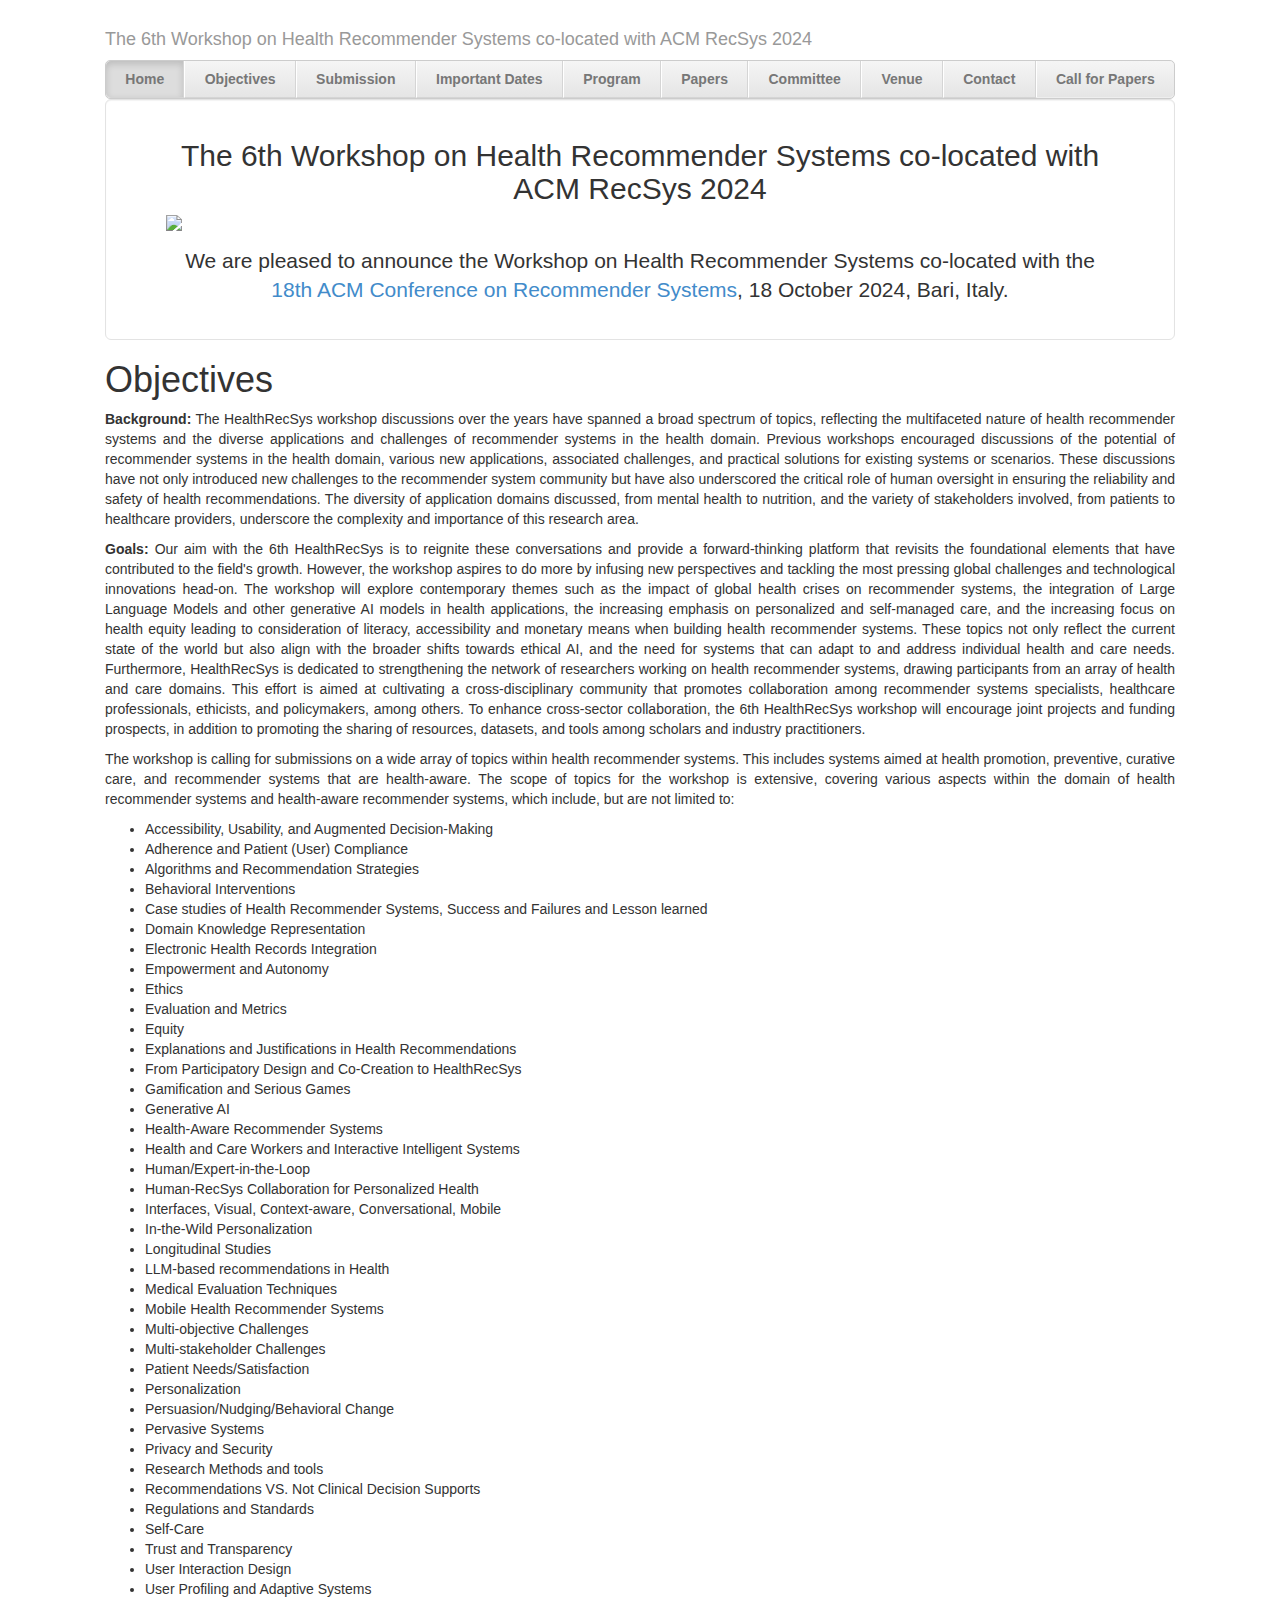
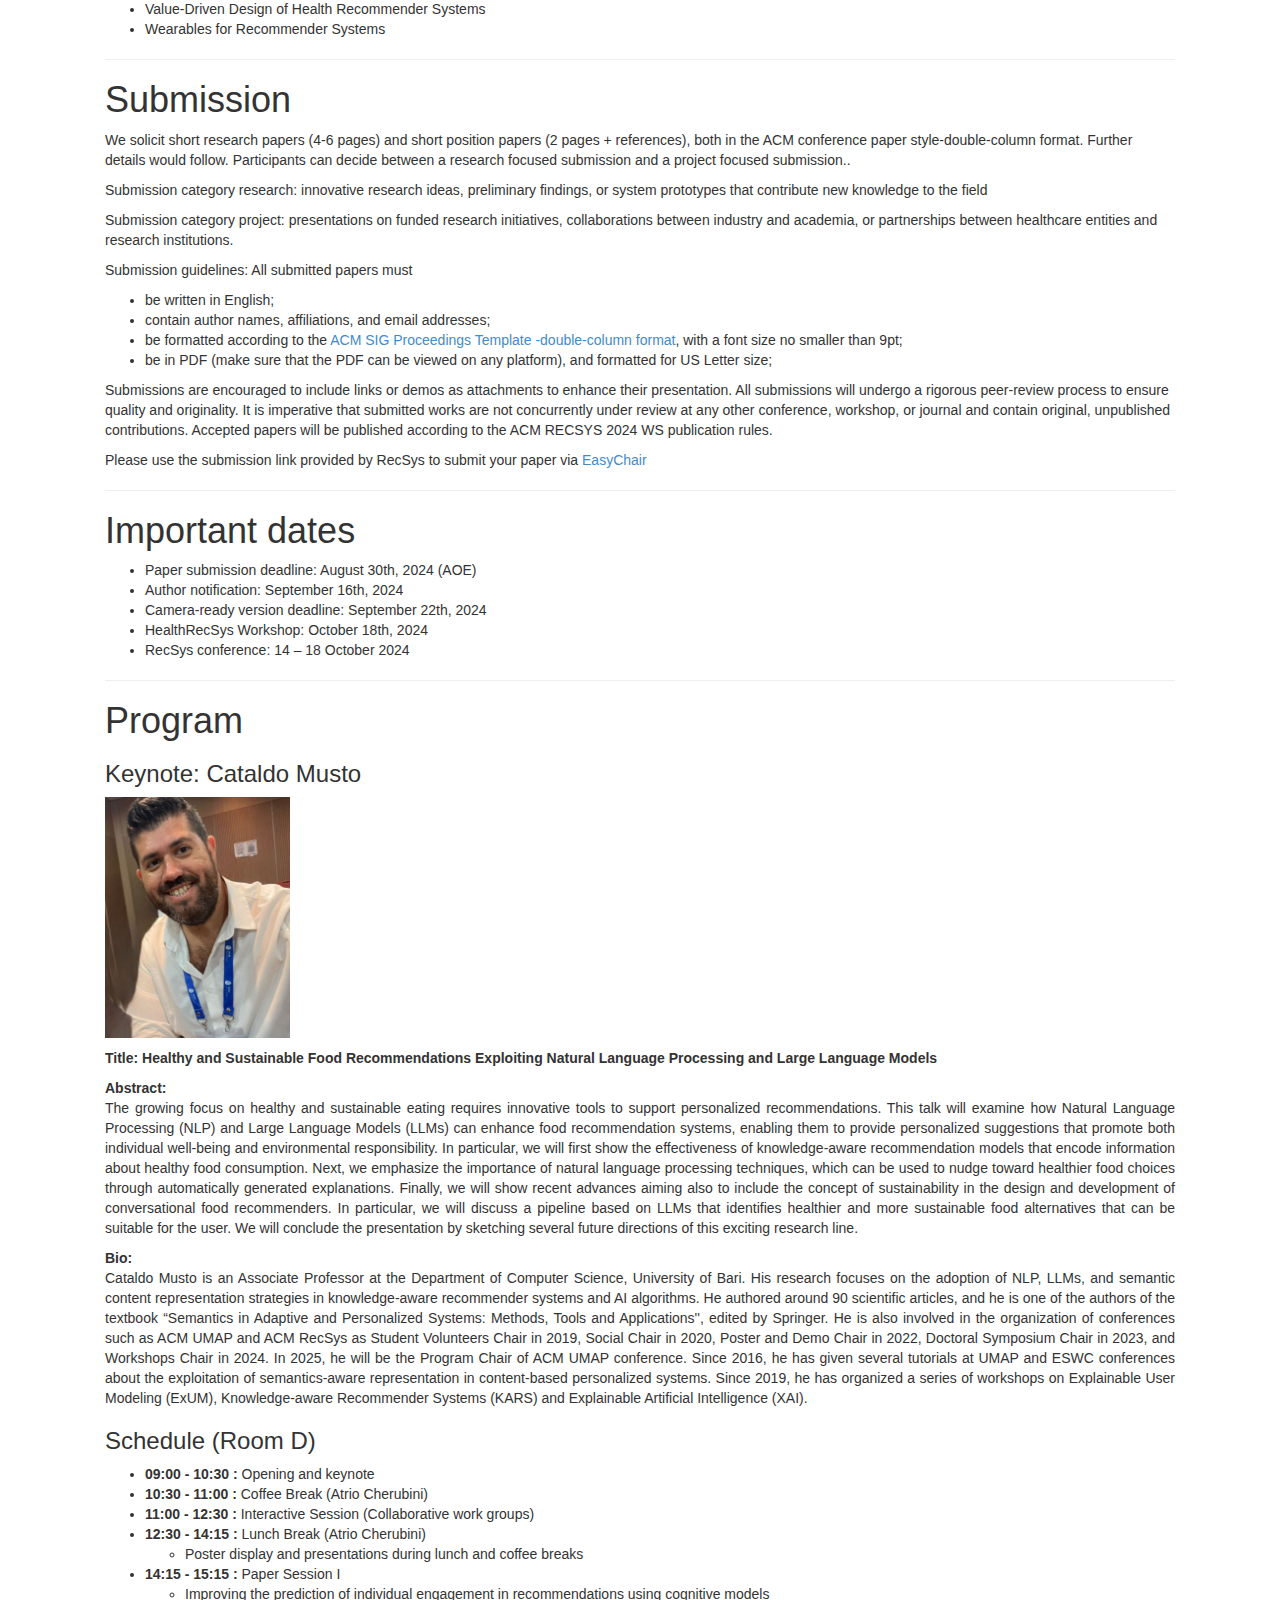
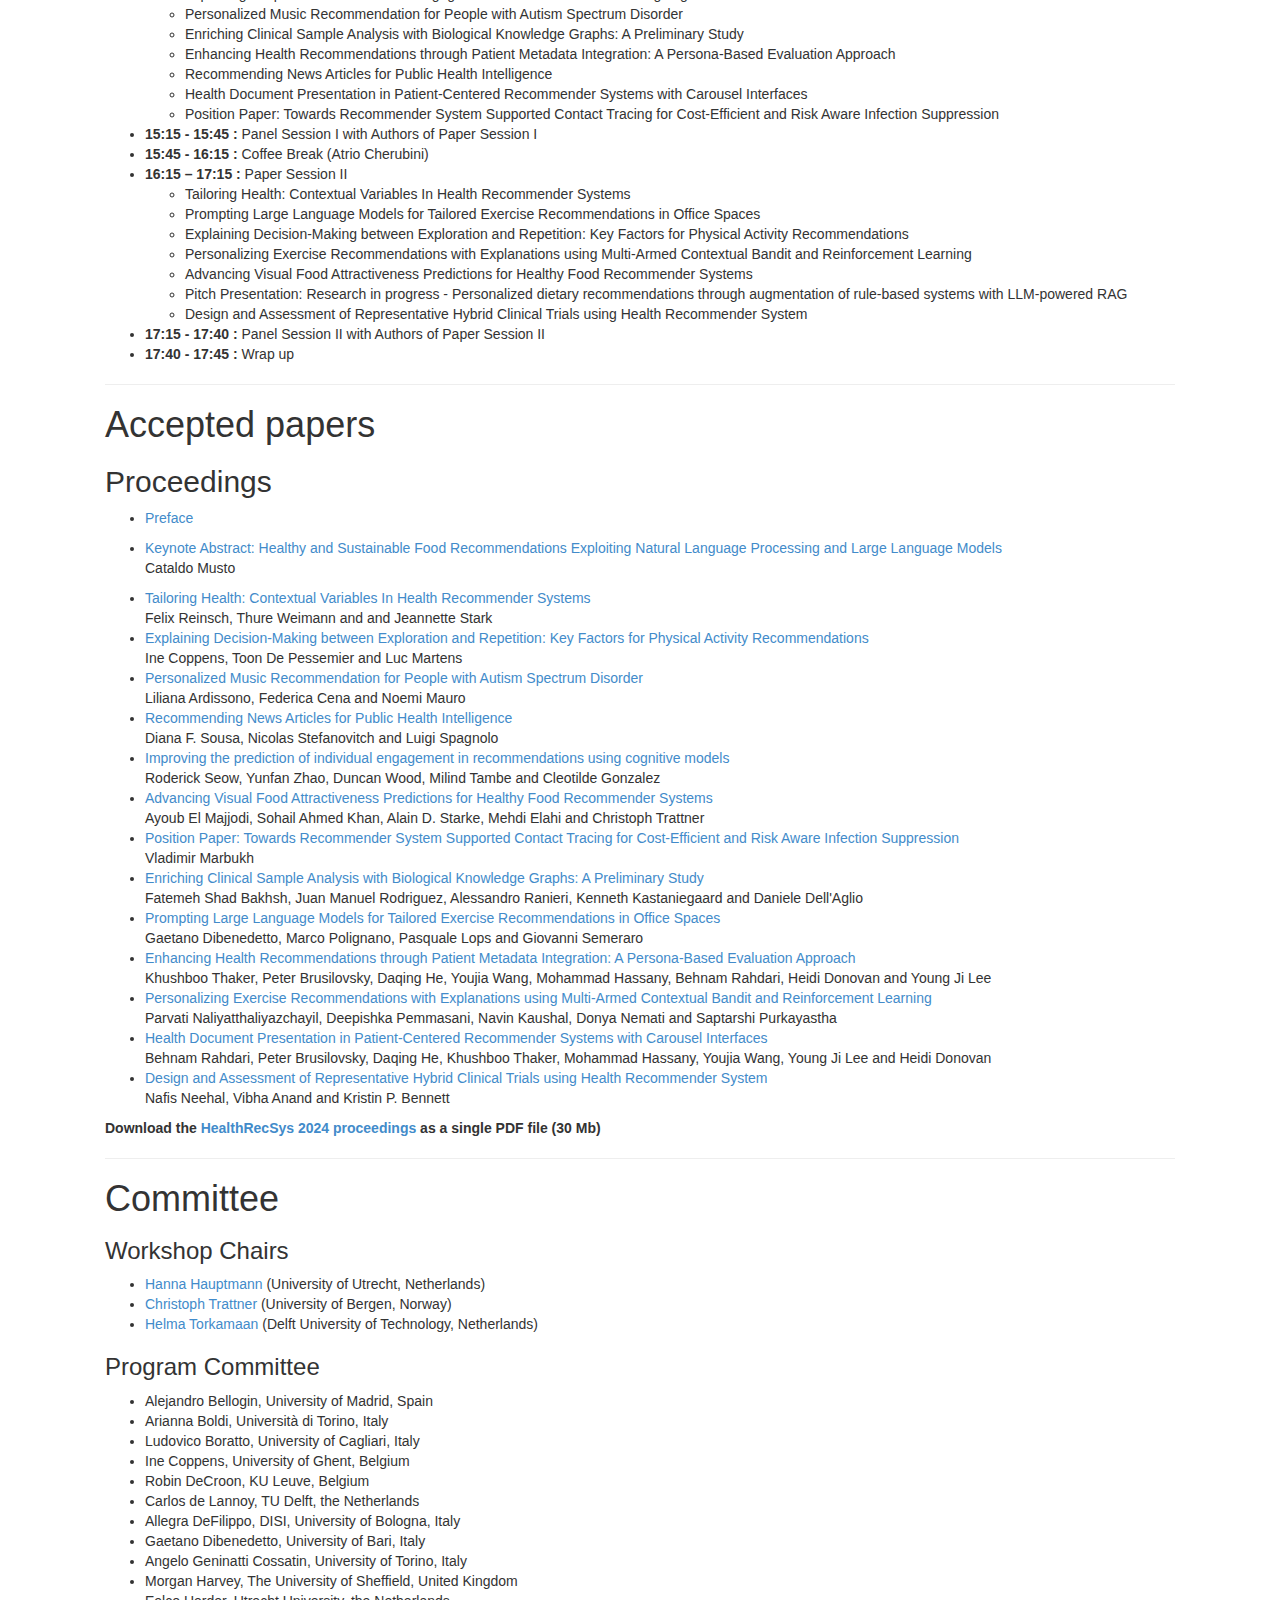
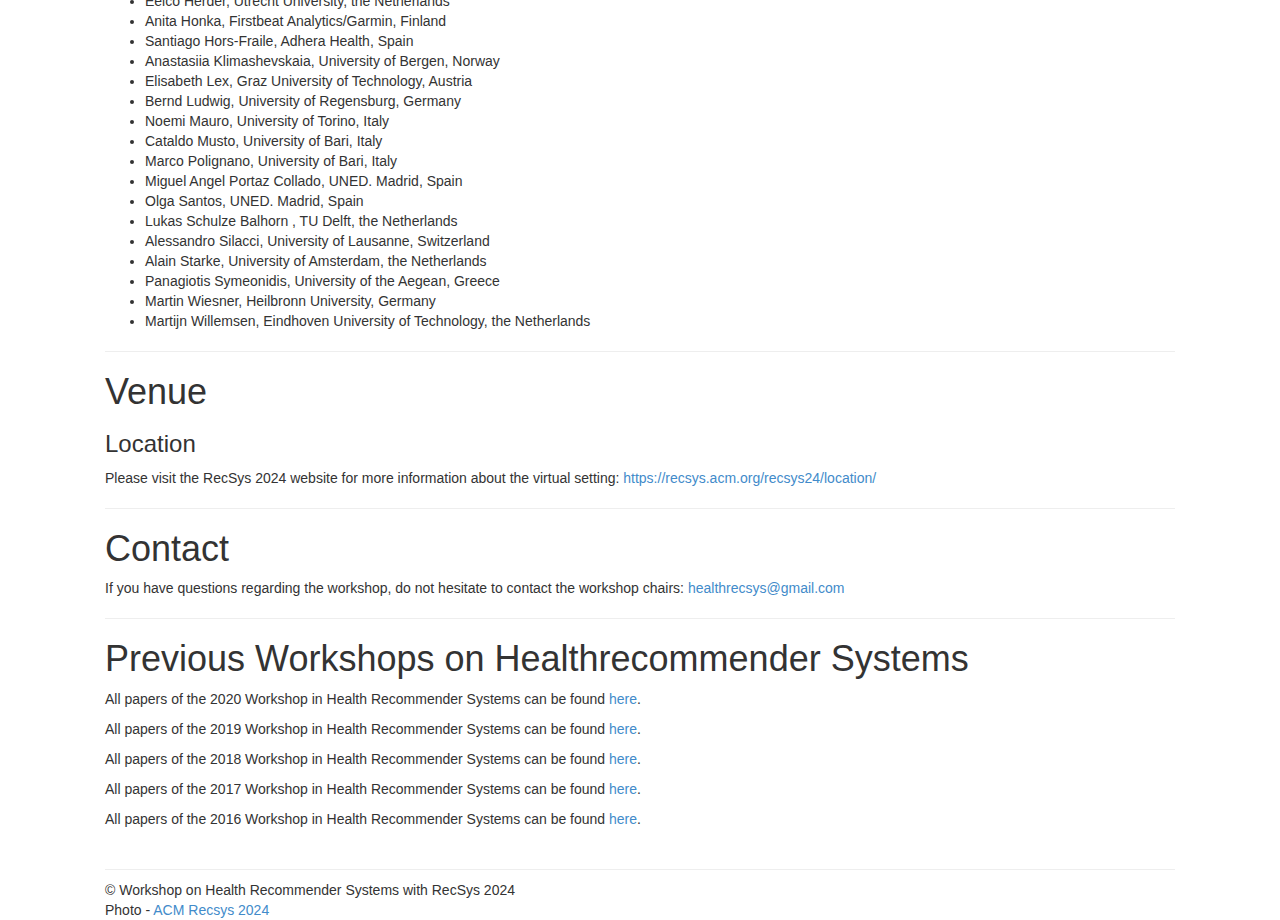
==== commit 3b994232: "Update index.html" ====
--- a/index.html
+++ b/index.html
@@ -233,7 +233,7 @@
             <ul>
             <li id="preface">
             <A href="https://drive.google.com/file/d/1Pi7SLynyRrXfFdZAsUEfrXRSeufym9yS/view?usp=sharing">Preface</A>
-            <span class="CEURPAGES"> /span> <br>
+            <br>
 
             </li>
             </ul>
@@ -242,7 +242,7 @@
             
             <li id="0_musto_keynote"><a href="https://drive.google.com/file/d/1eMJBDswpzFzq42UuNxvTcl5MmQcU7KXr/view?usp=drive_link">
             <span class="AUXTITLE">Keynote Abstract: Healthy and Sustainable Food Recommendations Exploiting Natural Language Processing and Large Language Models</span></a>
-             <span class="CEURPAGES"> /span> <br>
+             <br>
                <span class="AUXAUTHOR">Cataldo Musto</span>
             </li>
             
@@ -252,7 +252,7 @@
             
             <li id="1_Reinsch_tailoring_159"><a href="https://drive.google.com/file/d/1ZxXYJqK3vydxsged-JxlDLDIFXfYwgmE/view?usp=drive_link">
             <span class="CEURTITLE">Tailoring Health: Contextual Variables In Health Recommender Systems</span></a>
-                <span class="CEURPAGES"> /span> <br>
+           <br>
             <span class="CEURAUTHOR">Felix Reinsch</span>,
             <span class="CEURAUTHOR">Thure Weimann and </span>and
             <span class="CEURAUTHOR">Jeannette Stark</span> 
@@ -261,7 +261,7 @@
             
             <li id="2_coppens_explaining__168"><a href="https://drive.google.com/file/d/15Bug_Yl5DaKHku6QkP2b_lokCec0ALdi/view?usp=drive_link">
             <span class="CEURTITLE">Explaining Decision-Making between Exploration and Repetition: Key Factors for Physical Activity Recommendations</span></a>
-                <span class="CEURPAGES"> /span> <br>
+            <br>
             <span class="CEURAUTHOR">Ine Coppens</span>,
             <span class="CEURAUTHOR">Toon De Pessemier</span> and
             <span class="CEURAUTHOR">Luc Martens</span>
@@ -270,7 +270,7 @@
             
             <li id="3_mauro_personalized_6"><a href="https://drive.google.com/file/d/1rkaDBtCpVa-iaBMdYUi6K69Bl0iqCSbB/view?usp=drive_link">
             <span class="CEURTITLE">Personalized Music Recommendation for People with Autism Spectrum Disorder</span></a>
-                <span class="CEURPAGES"> /span> <br>
+          <br>
             <span class="CEURAUTHOR">Liliana Ardissono</span>,
             <span class="CEURAUTHOR">Federica Cena</span> and
             <span class="CEURAUTHOR">Noemi Mauro</span>
@@ -279,7 +279,7 @@
             
             <li id="4_sousa_recommending_126"><a href="https://drive.google.com/file/d/1GsEceDYRFE-lpL-xil3tQvBirxuLRCDP/view?usp=drive_link">
             <span class="CEURTITLE">Recommending News Articles for Public Health Intelligence</span></a>
-                <span class="CEURPAGES"> /span> <br>
+            <br>
             <span class="CEURAUTHOR">Diana F. Sousa</span>,
             <span class="CEURAUTHOR">Nicolas Stefanovitch</span> and
             <span class="CEURAUTHOR">Luigi Spagnolo</span>
@@ -287,7 +287,7 @@
             
             <li id="5_seow_improving_177"><a href="https://drive.google.com/file/d/1xEC1F_XTYDITp6_zDNQxbOKqTxZGya66/view?usp=drive_link">
               <span class="CEURTITLE">Improving the prediction of individual engagement in recommendations using cognitive models</span></a>
-                <span class="CEURPAGES"> /span> <br>
+              <br>
               <span class="CEURAUTHOR">Roderick Seow</span>,
               <span class="CEURAUTHOR">Yunfan Zhao</span>,
               <span class="CEURAUTHOR">Duncan Wood</span>,
@@ -297,7 +297,7 @@
             
             <li id="6_majjodi_advancing_163"><a href=https://drive.google.com/file/d/1vehui-CM4odMdG7hqK-89fYwm7El1fR5/view?usp=drive_link">
               <span class="CEURTITLE">Advancing Visual Food Attractiveness Predictions for Healthy Food Recommender Systems</span></a>
-                <span class="CEURPAGES"> /span> <br>
+              <br>
               <span class="CEURAUTHOR">Ayoub El Majjodi</span>,
               <span class="CEURAUTHOR">Sohail Ahmed Khan</span>,
               <span class="CEURAUTHOR">Alain D. Starke</span>,
@@ -307,13 +307,13 @@
             
             <li id="7_Marbukh_position_8"><a href="https://drive.google.com/file/d/1sSUOYgYzGdeRSD0Oy3M54Kle6My9ZlV_/view?usp=drive_link">
               <span class="CEURTITLE">Position Paper: Towards Recommender System Supported Contact Tracing for Cost-Efficient and Risk Aware Infection Suppression</span></a>
-                <span class="CEURPAGES"> /span> <br>
+              <br>
               <span class="CEURAUTHOR"> Vladimir Marbukh</span>
             </li>
             
             <li id="8_shahbakhsh_enriching_176"><a href="https://drive.google.com/file/d/18o4CQNGQA-Ru9pnGtw2-Qb9y-hpWDzF5/view?usp=drive_link">
               <span class="CEURTITLE">Enriching Clinical Sample Analysis with Biological Knowledge Graphs: A Preliminary Study</span></a>
-                <span class="CEURPAGES"> /span> <br>
+             <br>
               <span class="CEURAUTHOR">Fatemeh Shad Bakhsh</span>,
               <span class="CEURAUTHOR">Juan Manuel Rodriguez</span>,
               <span class="CEURAUTHOR">Alessandro Ranieri</span>,
@@ -323,7 +323,7 @@
             
             <li id="9_Dibenedetto_prompting_158"><a href="https://drive.google.com/file/d/1HPk4qrNM1clcpm8x5dLXmwU2ew4kMp-A/view?usp=drive_link">
               <span class="CEURTITLE">Prompting Large Language Models for Tailored Exercise Recommendations in Office Spaces</span></a>
-                <span class="CEURPAGES"> /span> <br>
+              <br>
               <span class="CEURAUTHOR">Gaetano Dibenedetto</span>,
               <span class="CEURAUTHOR">Marco Polignano</span>,
               <span class="CEURAUTHOR">Pasquale Lops</span> and
@@ -332,7 +332,7 @@
             
             <li id="10_thaker__201"><a href="https://drive.google.com/file/d/1S946GkgtrfsXW-R94pWtxYlSA9gSO29a/view?usp=drive_link">
               <span class="CEURTITLE">Enhancing Health Recommendations through Patient Metadata Integration: A Persona-Based Evaluation Approach</span></a>
-                <span class="CEURPAGES"> /span> <br>
+               <br>
               <span class="CEURAUTHOR">Khushboo Thaker</span>,
               <span class="CEURAUTHOR">Peter Brusilovsky</span>,
               <span class="CEURAUTHOR">Daqing He</span>,
@@ -345,7 +345,7 @@
             
             <li id="11_Naliyatthaliyazchayil_personalizing_207"><a href="https://drive.google.com/file/d/1DUalFrxIV-Y-NmAeOqeRXsDDGdfrLrFP/view?usp=drive_link">
             <span class="CEURTITLE">Personalizing Exercise Recommendations with Explanations using Multi-Armed Contextual Bandit and Reinforcement Learning</span></a>
-                <span class="CEURPAGES"> /span> <br>
+            <br>
             <span class="CEURAUTHOR">Parvati Naliyatthaliyazchayil</span>,
             <span class="CEURAUTHOR">Deepishka Pemmasani</span>,
             <span class="CEURAUTHOR">Navin Kaushal</span>,
@@ -355,7 +355,7 @@
             
             <li id="12_rahdari_health_143"><a href="https://drive.google.com/file/d/1xQfK5LAo9NAnT447_dP6h8tiWIPbhH9P/view?usp=drive_link">
               <span class="CEURTITLE">Health Document Presentation in Patient-Centered Recommender Systems with Carousel Interfaces</span></a>
-                <span class="CEURPAGES"> /span> <br>
+              <br>
               <span class="CEURAUTHOR">Behnam Rahdari</span>,
               <span class="CEURAUTHOR">Peter Brusilovsky</span>,
               <span class="CEURAUTHOR">Daqing He</span>,
@@ -368,7 +368,7 @@
             
             <li id="13_nafis_design_200"><a href="https://drive.google.com/file/d/1Hm1dt2-uwWoUQIxPJi-t0meR9TgfpLNJ/view?usp=drive_link">
               <span class="CEURTITLE">Design and Assessment of Representative Hybrid Clinical Trials using Health Recommender System</span></a>
-                <span class="CEURPAGES"> /span> <br>
+              <br>
               <span class="CEURAUTHOR">Nafis Neehal</span>,
               <span class="CEURAUTHOR">Vibha Anand</span> and
               <span class="CEURAUTHOR">Kristin P. Bennett</span>
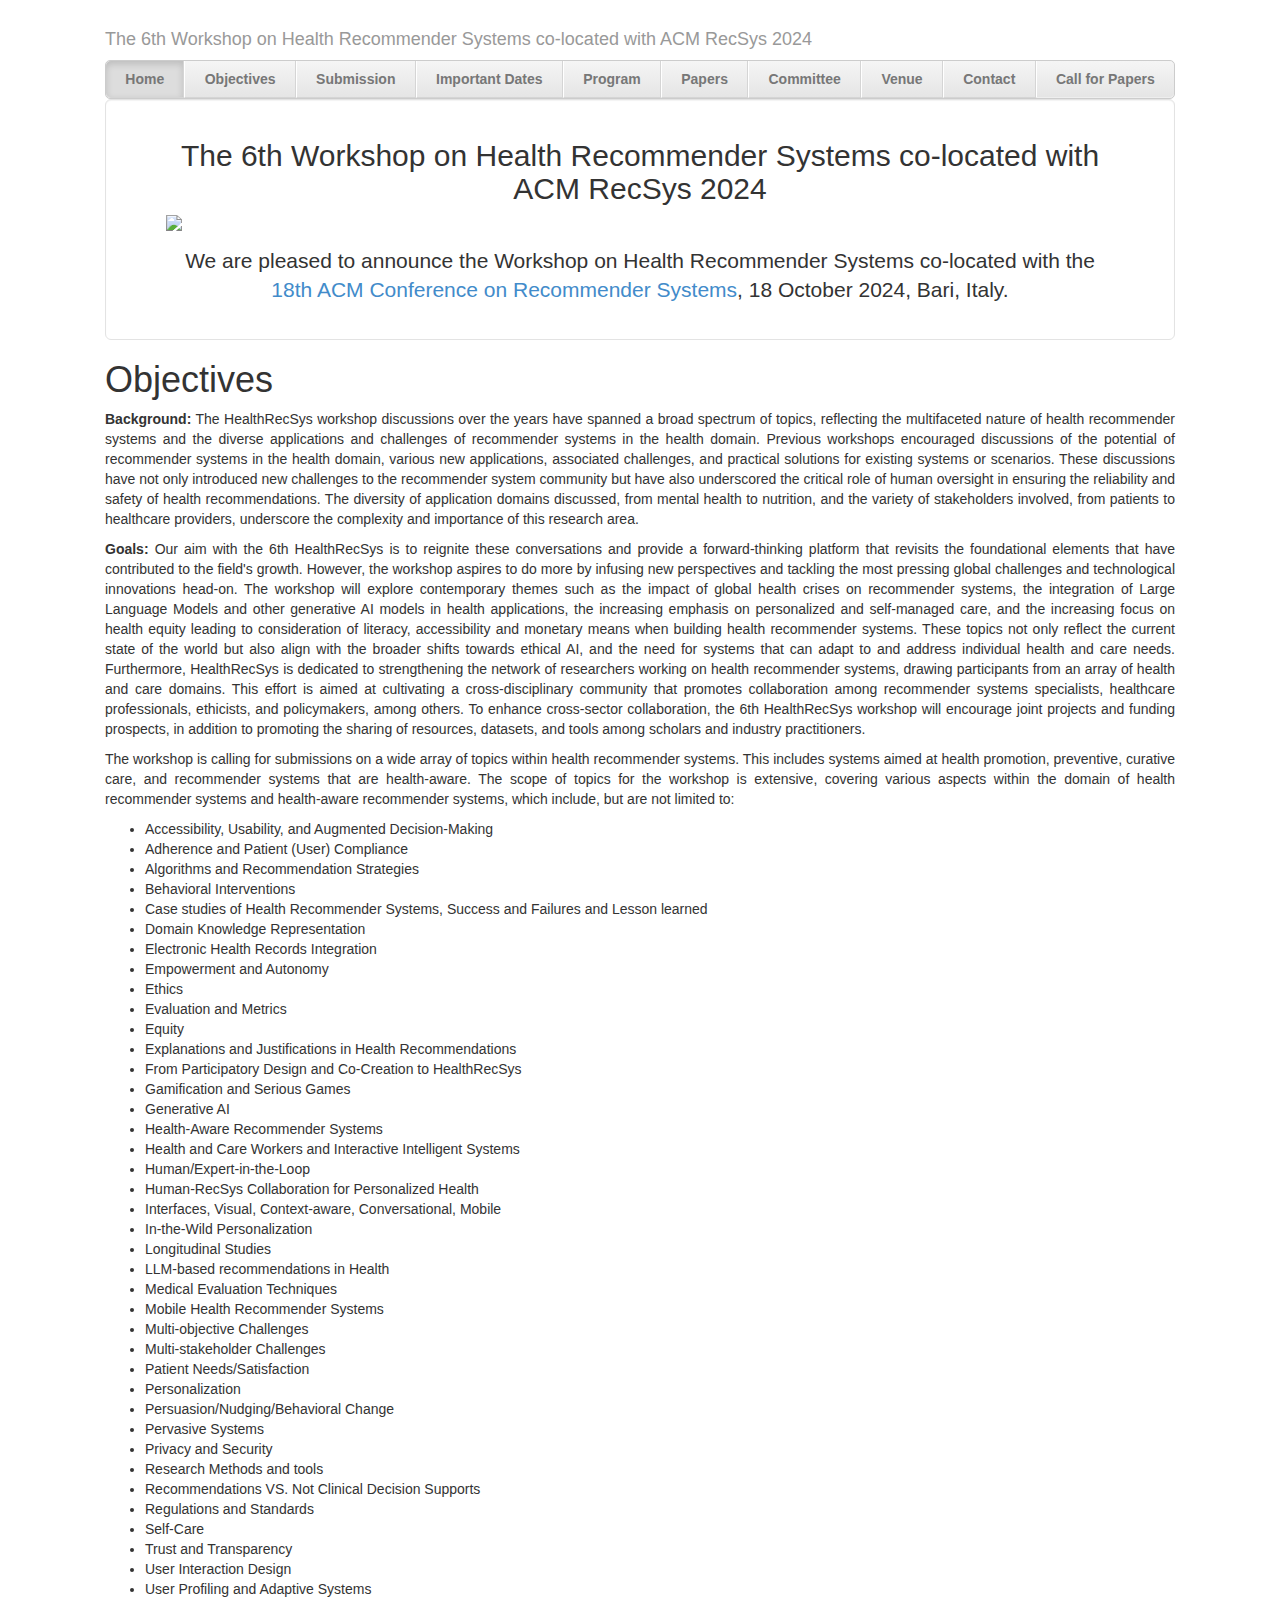
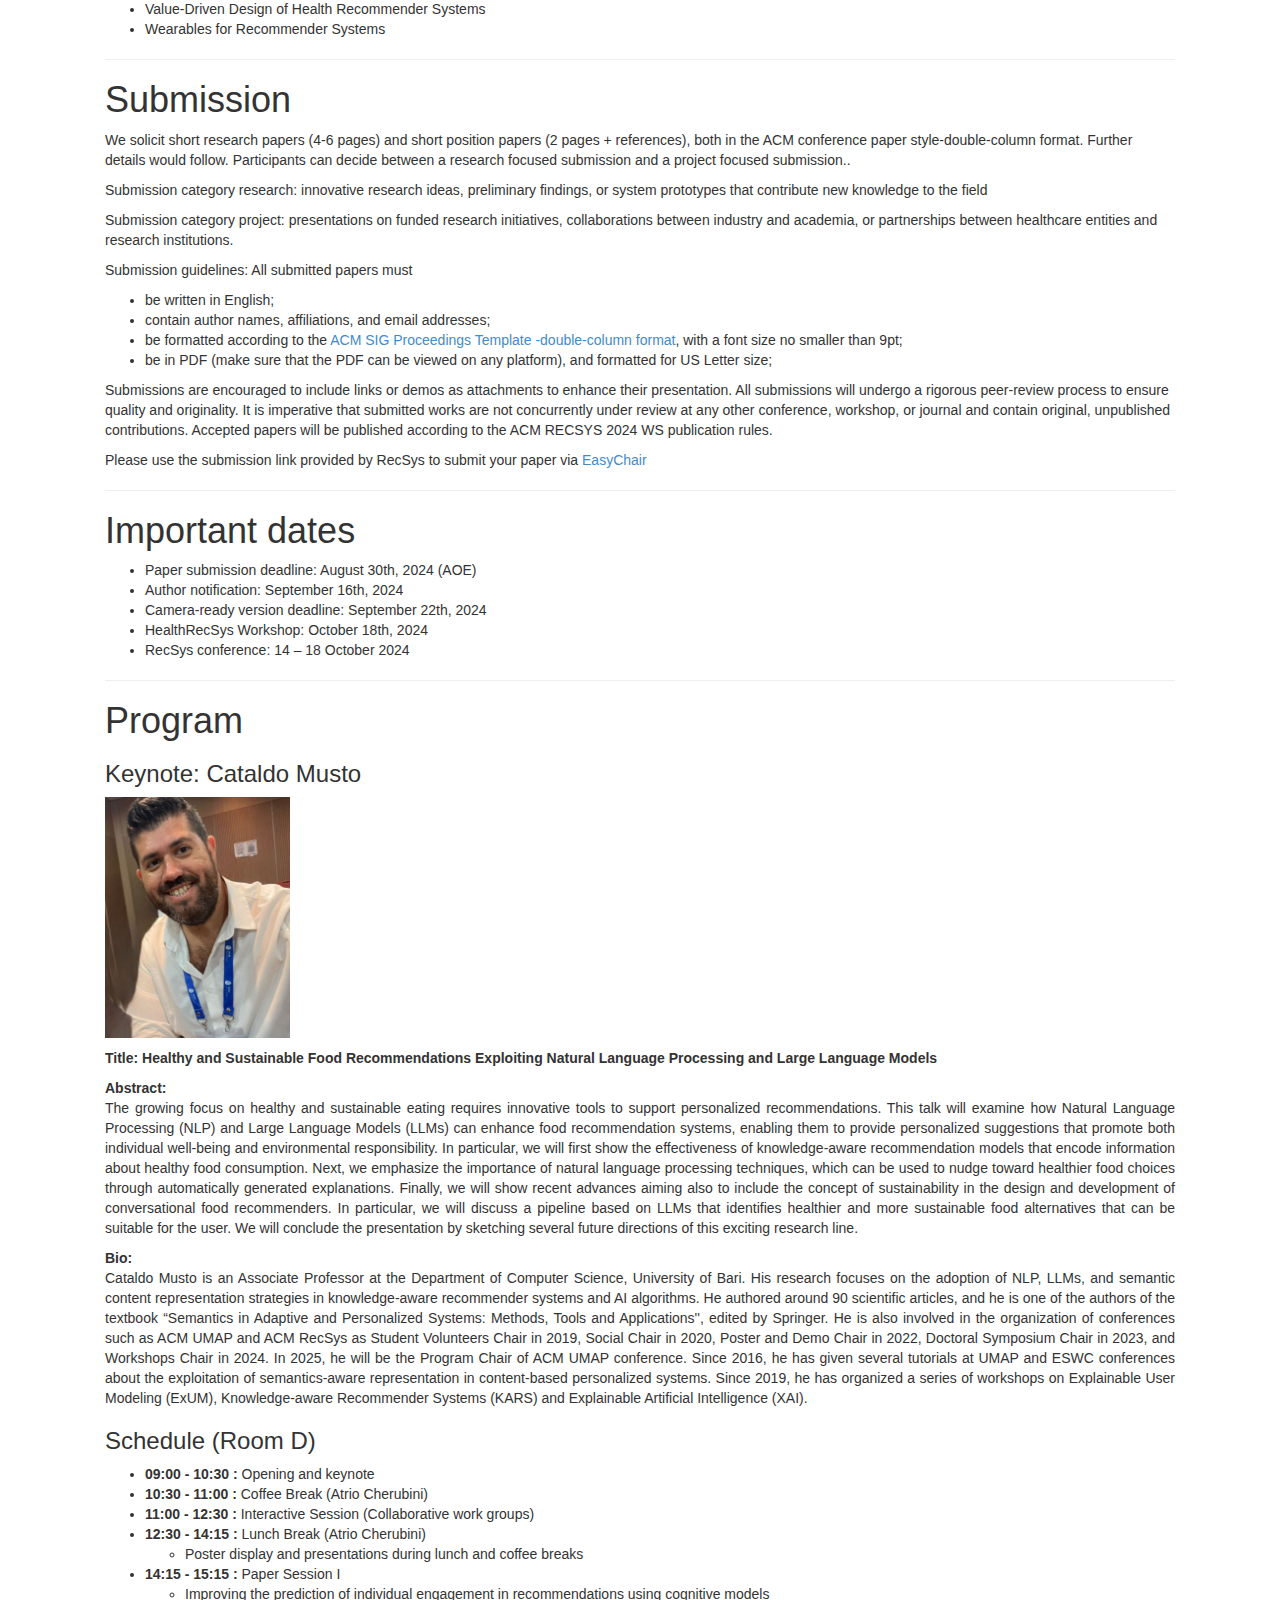
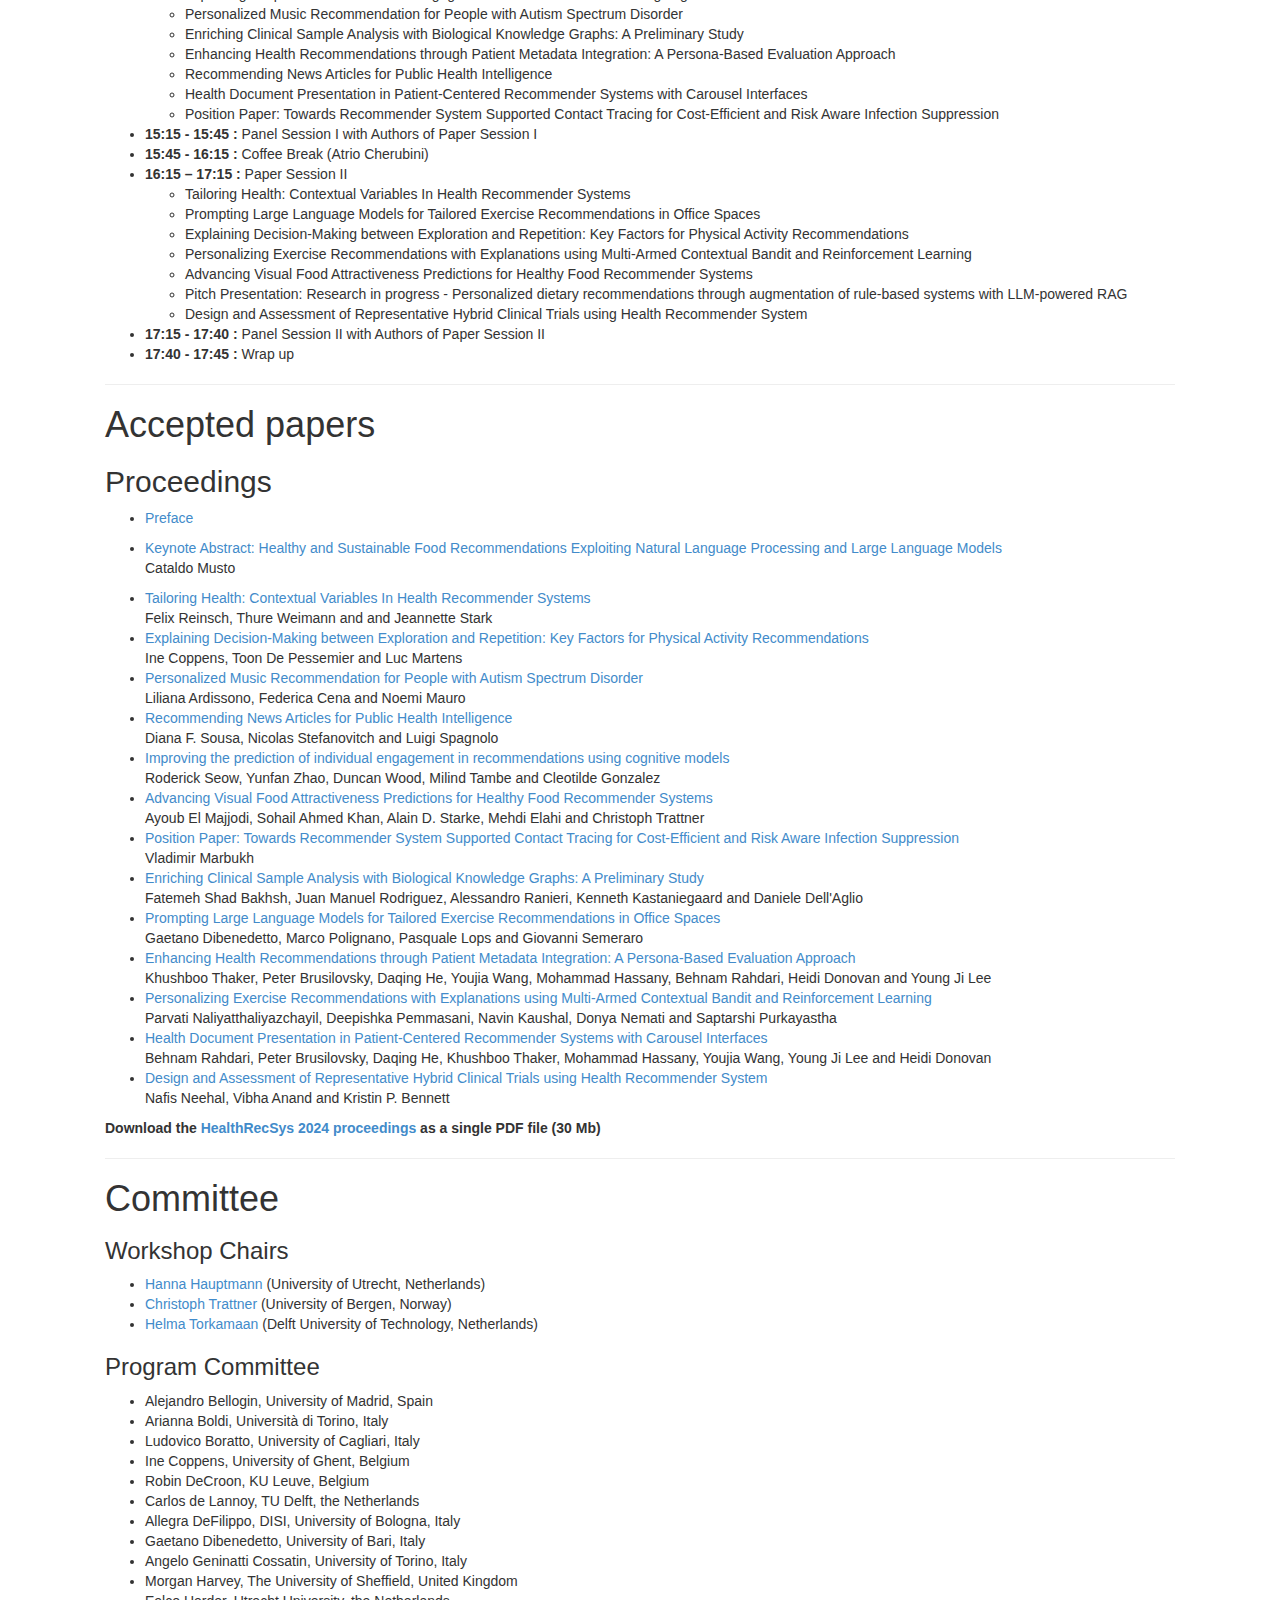
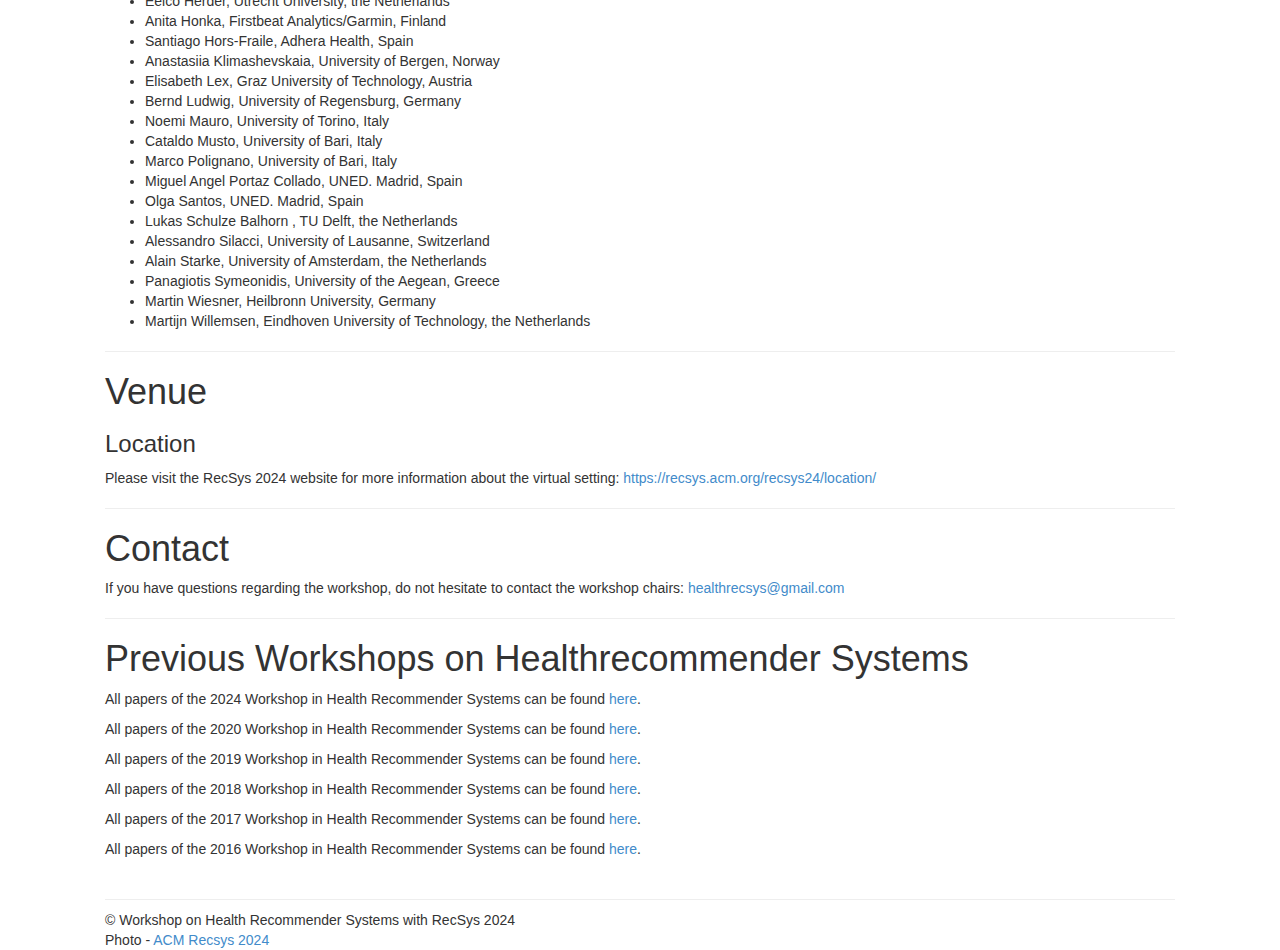
==== commit 1c8f664f: "Update index.html" ====
--- a/index.html
+++ b/index.html
@@ -250,7 +250,7 @@
                         
             <ul>
             
-            <li id="1_Reinsch_tailoring_159"><a href="https://drive.google.com/file/d/1ZxXYJqK3vydxsged-JxlDLDIFXfYwgmE/view?usp=drive_link">
+            <li id="1_Reinsch_tailoring_159"><a href="https://drive.google.com/file/d/1ZxXYJqK3vydxsged-JxlDLDIFXfYwgmE/view?usp=sharing">
             <span class="CEURTITLE">Tailoring Health: Contextual Variables In Health Recommender Systems</span></a>
            <br>
             <span class="CEURAUTHOR">Felix Reinsch</span>,
@@ -448,6 +448,7 @@
          <hr>
       
          <h1>Previous Workshops on Healthrecommender Systems</h1>
+         <p>All papers of the 2024 Workshop in Health Recommender Systems can be found <a href="https://ceur-ws.org/Vol-3823/">here</a>.</p>
          <p>All papers of the 2020 Workshop in Health Recommender Systems can be found <a href="https://ceur-ws.org/Vol-2684/">here</a>.</p>
          <p>All papers of the 2019 Workshop in Health Recommender Systems can be found <a href="http://ceur-ws.org/Vol-2439/">here</a>.</p>
          <p>All papers of the 2018 Workshop in Health Recommender Systems can be found <a href="http://ceur-ws.org/Vol-2216/">here</a>.</p>
